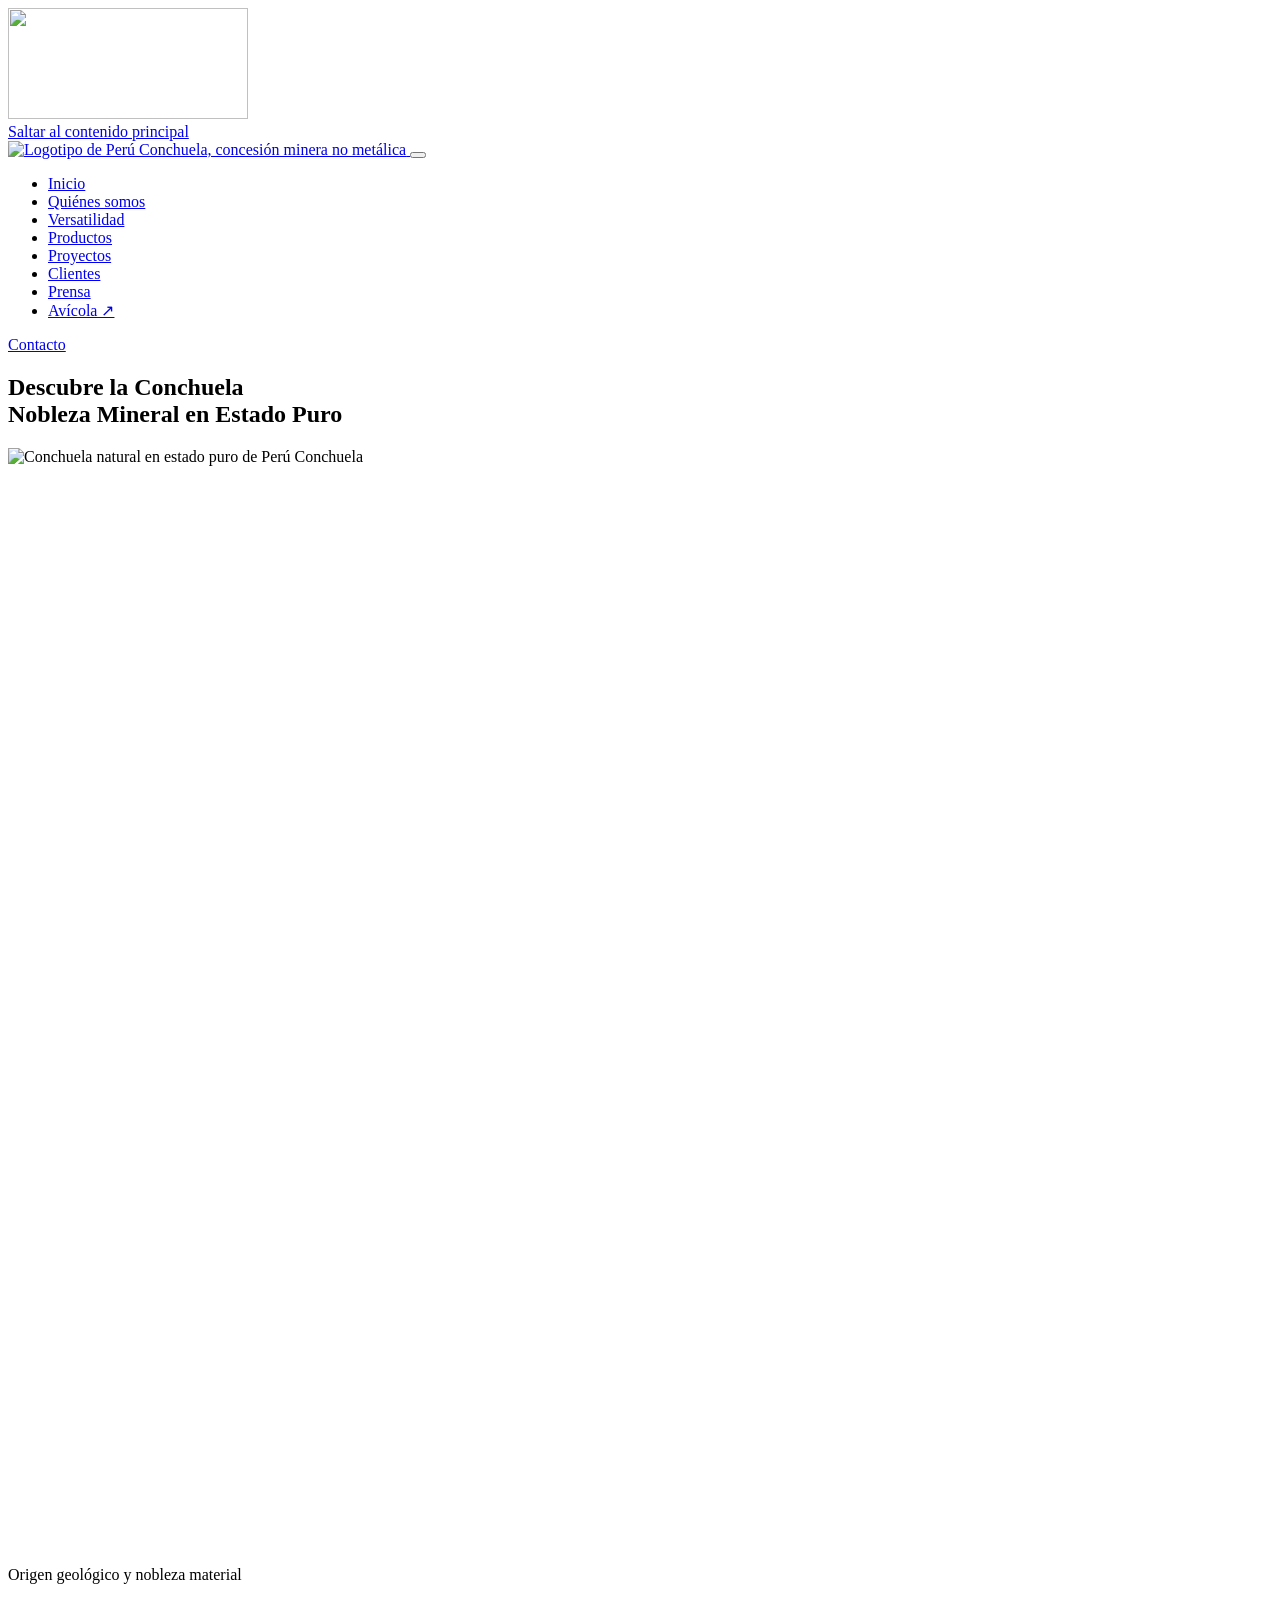
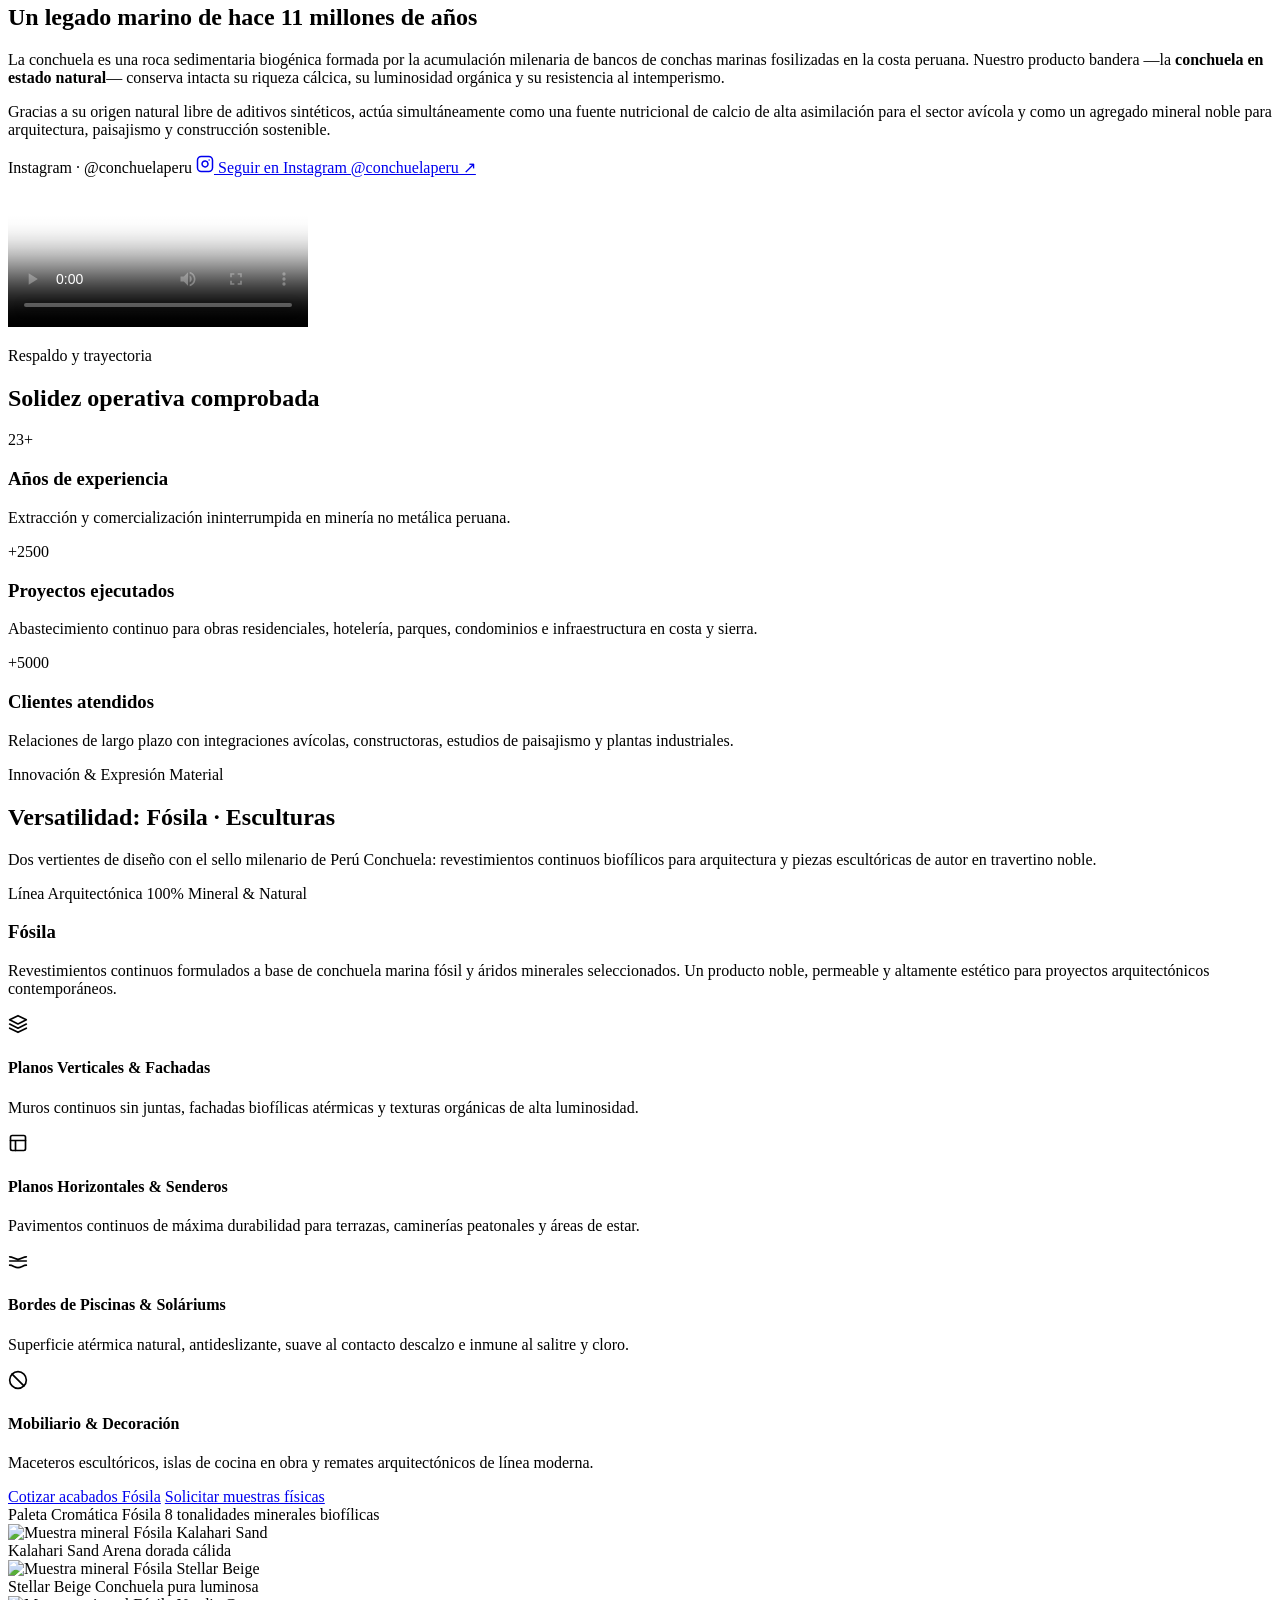
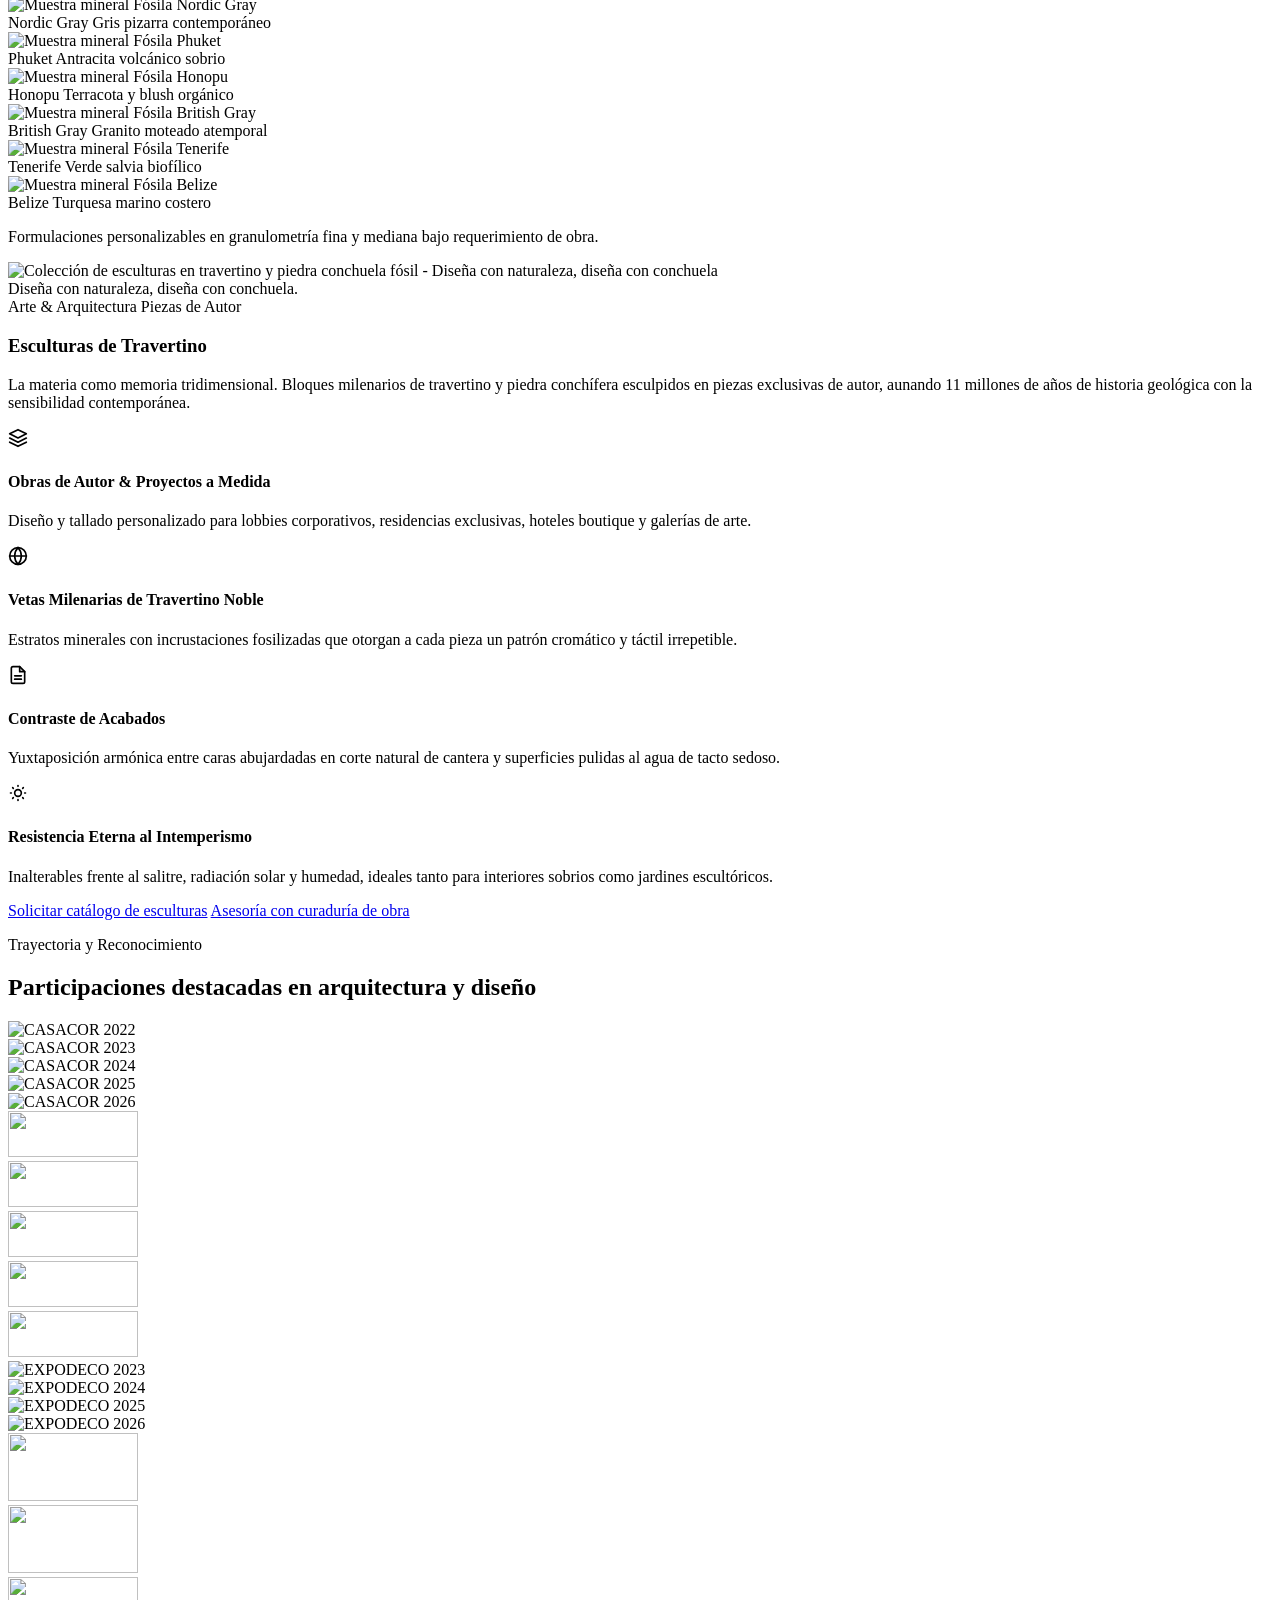
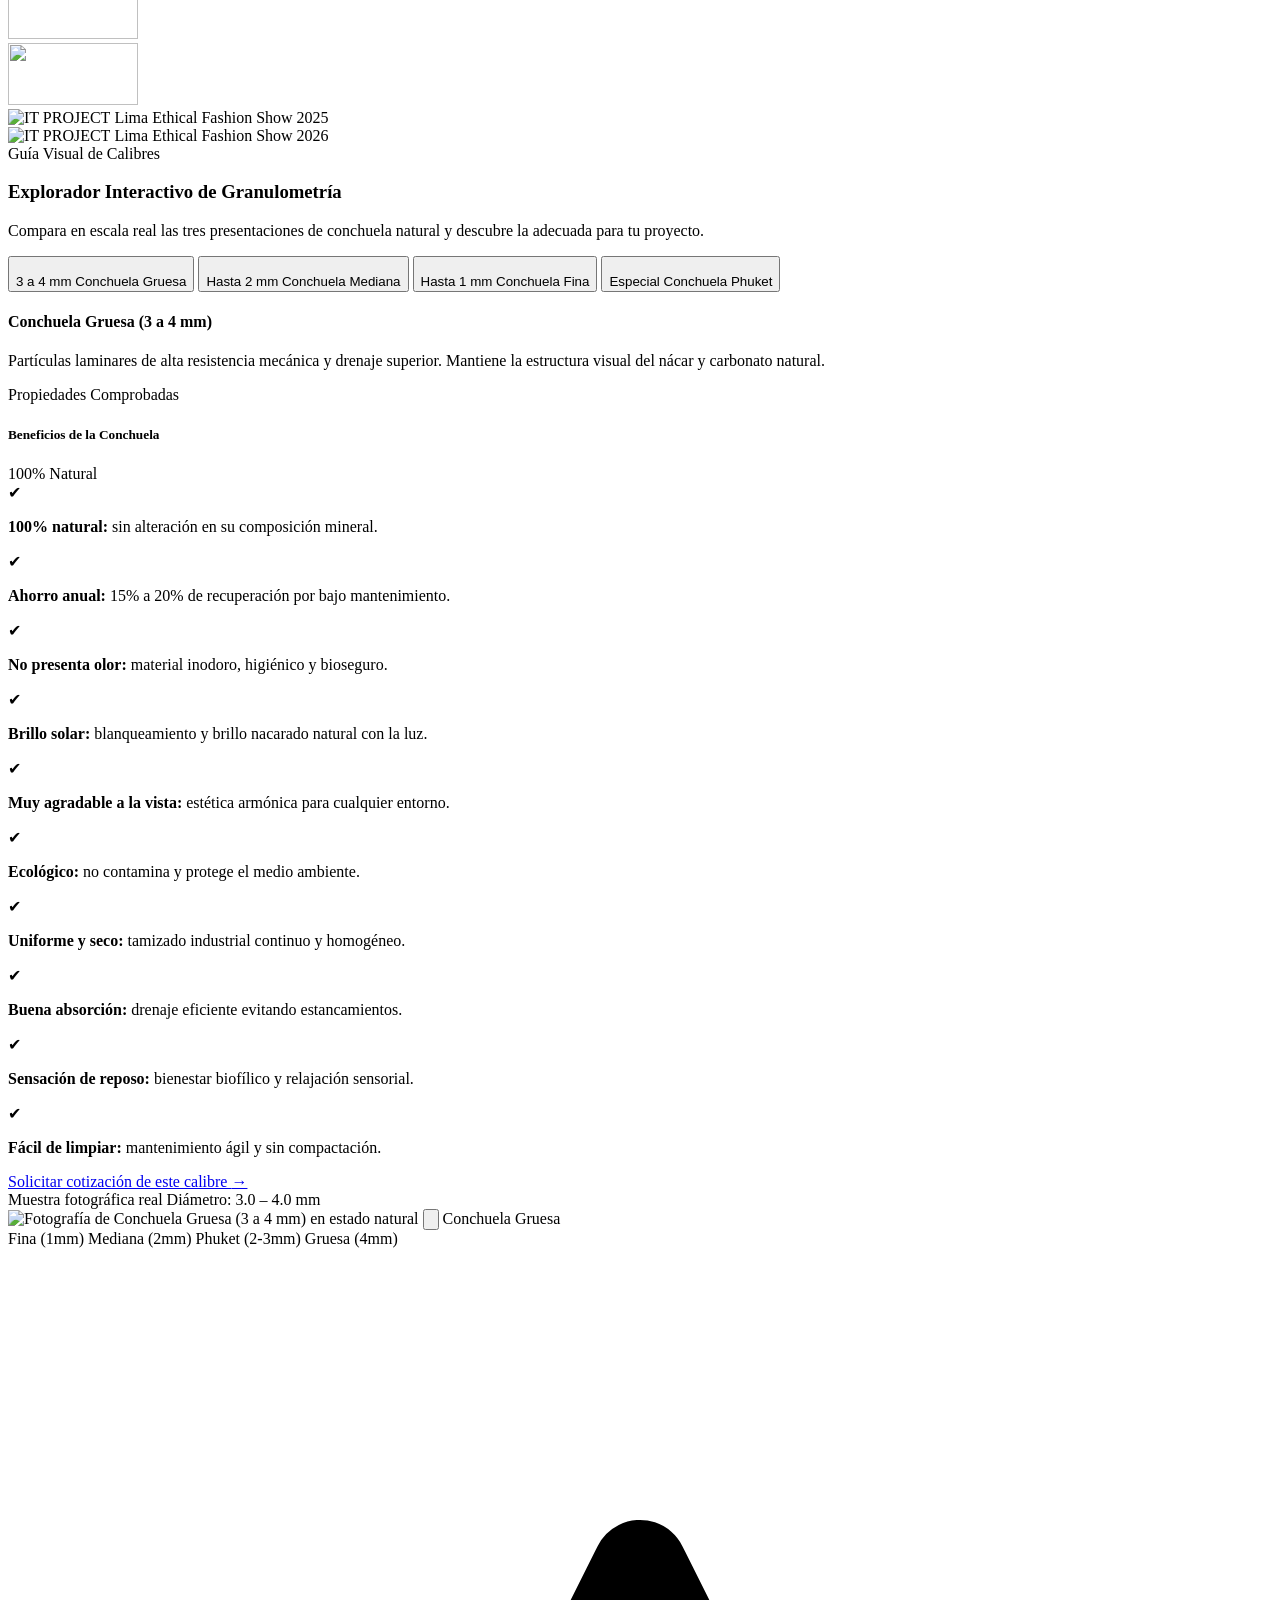
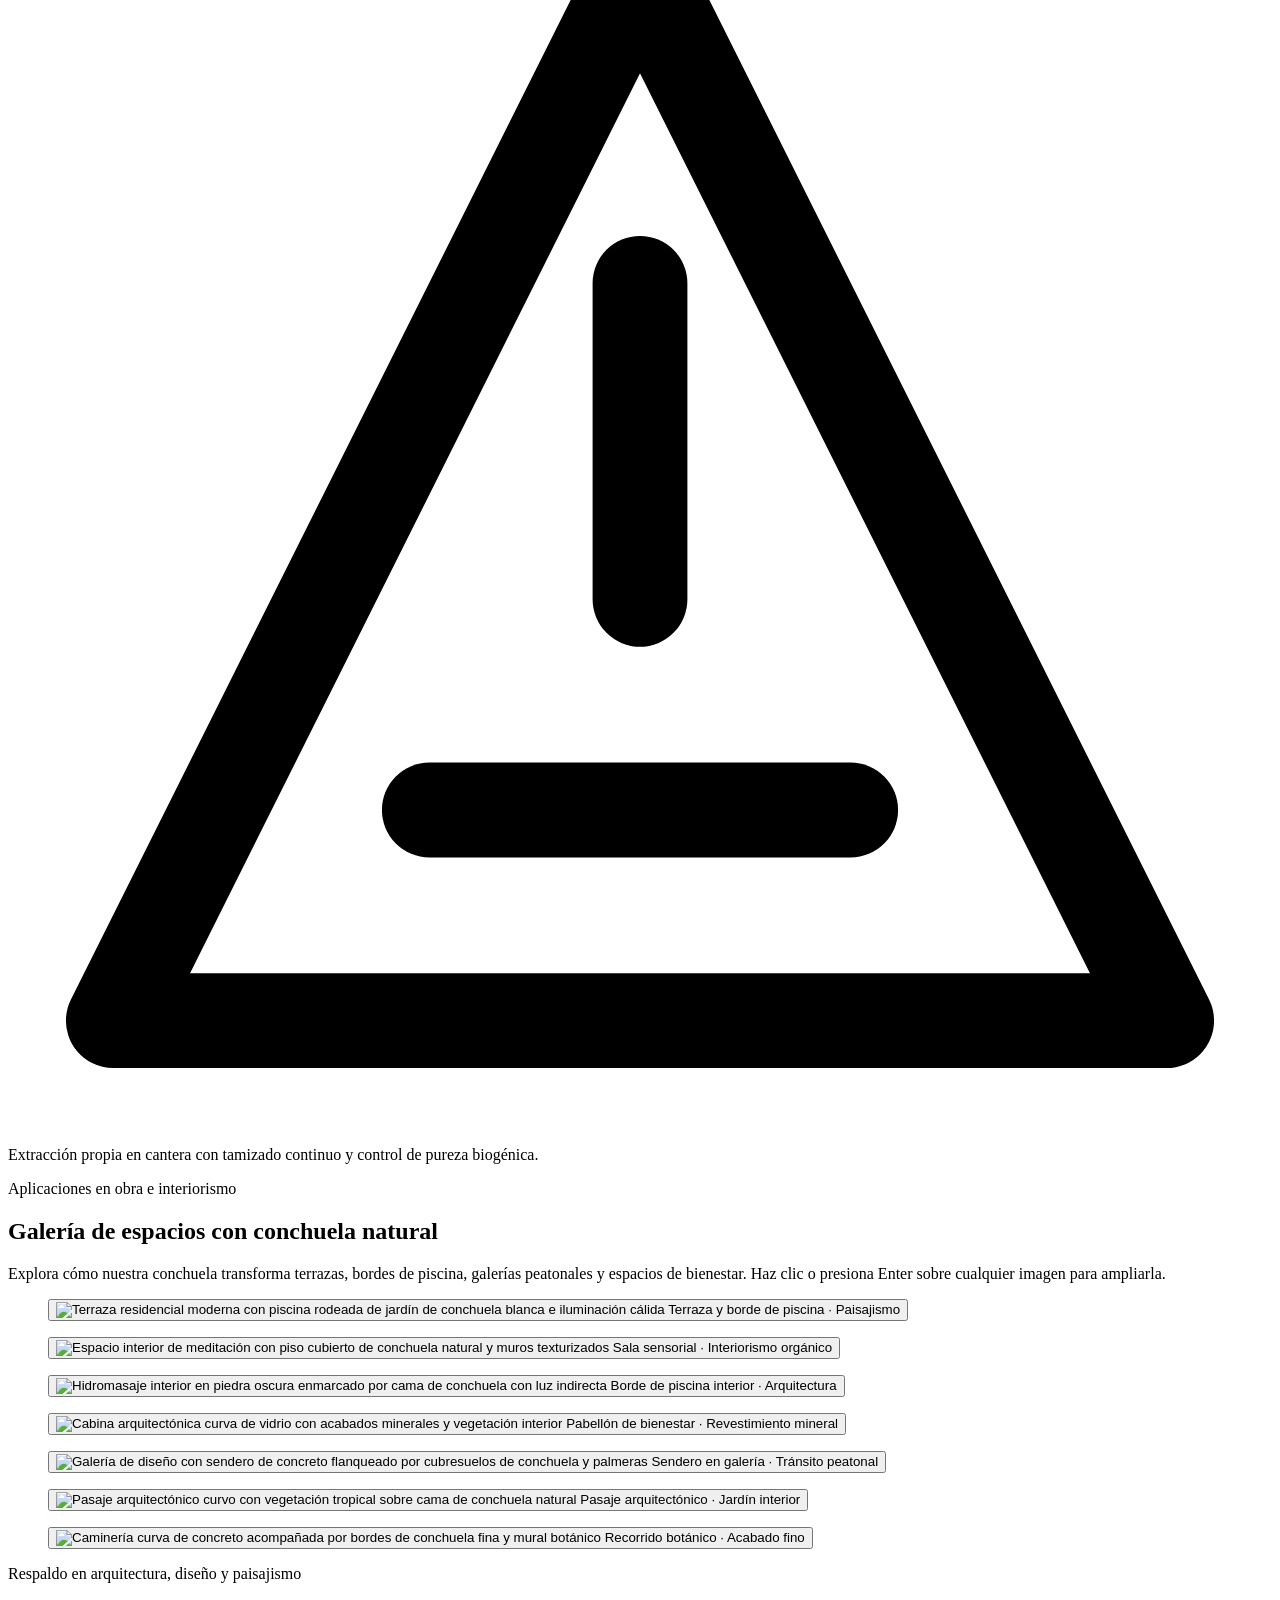
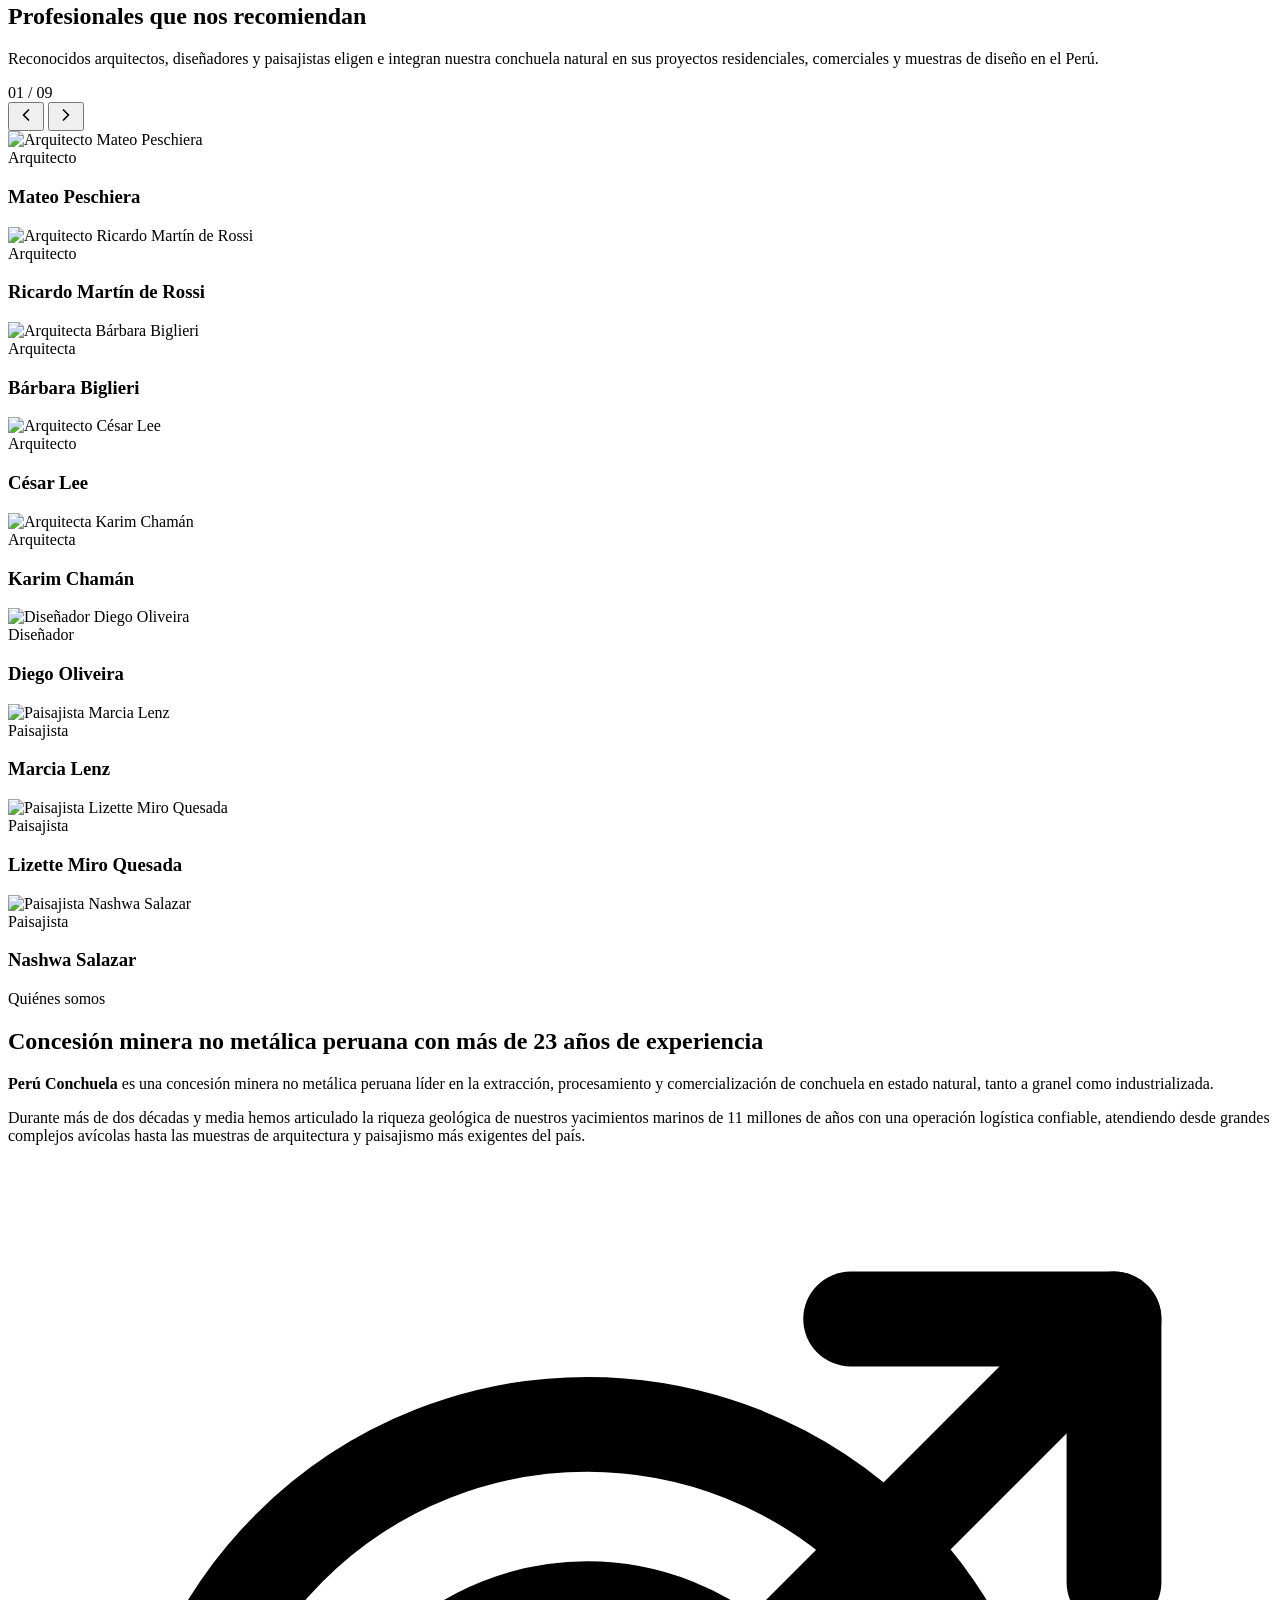
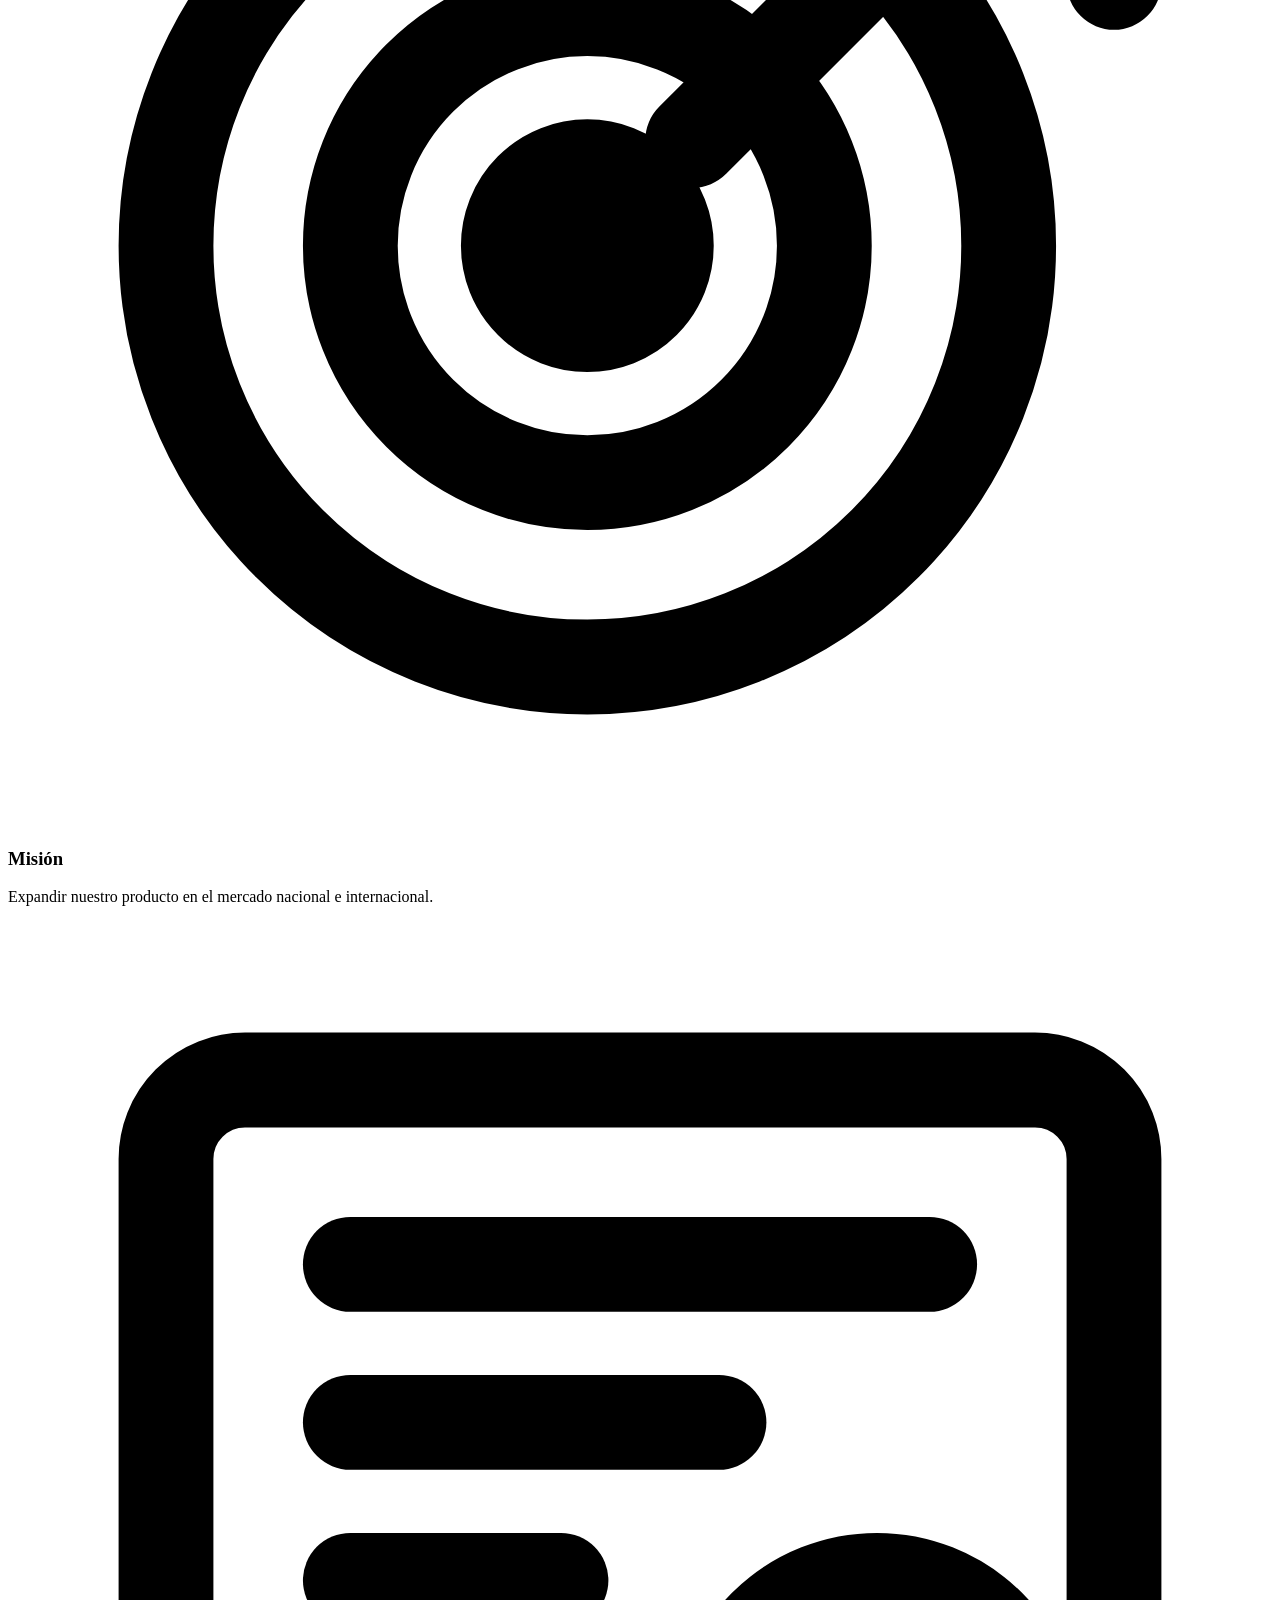
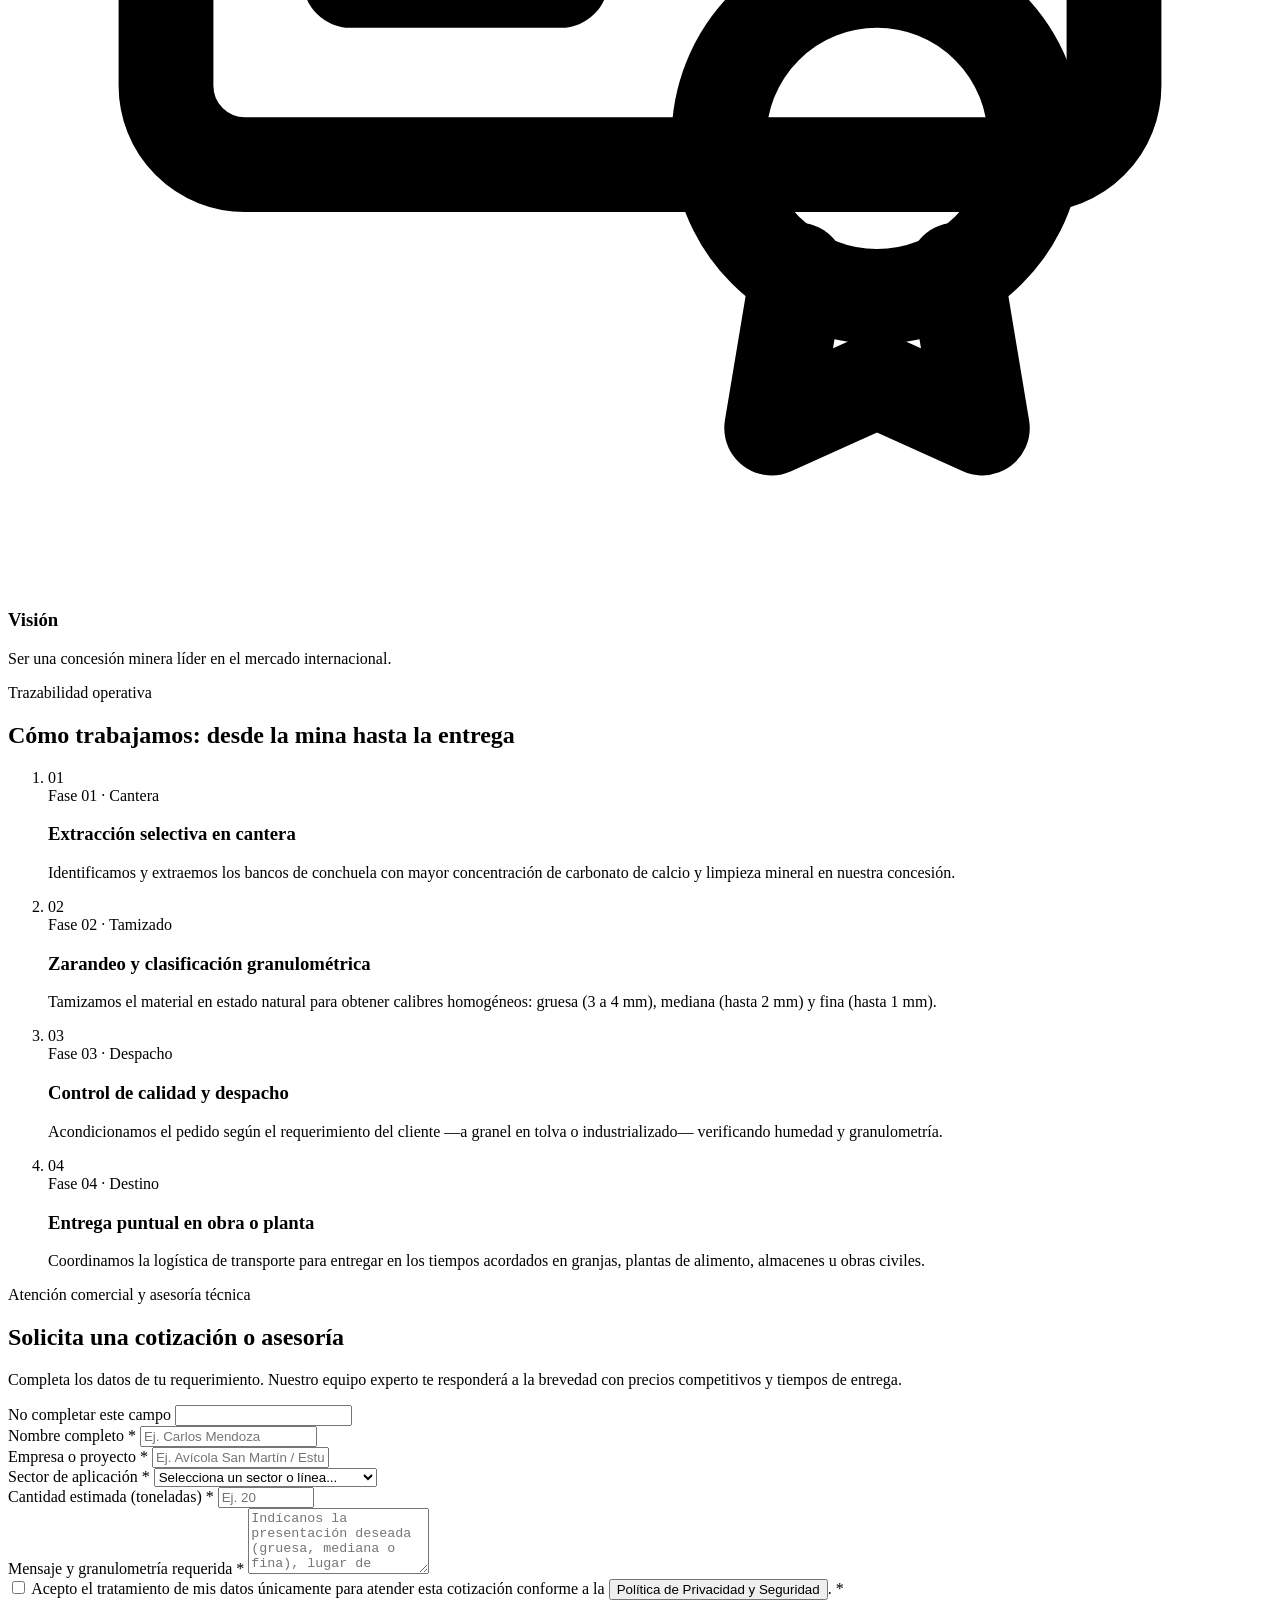
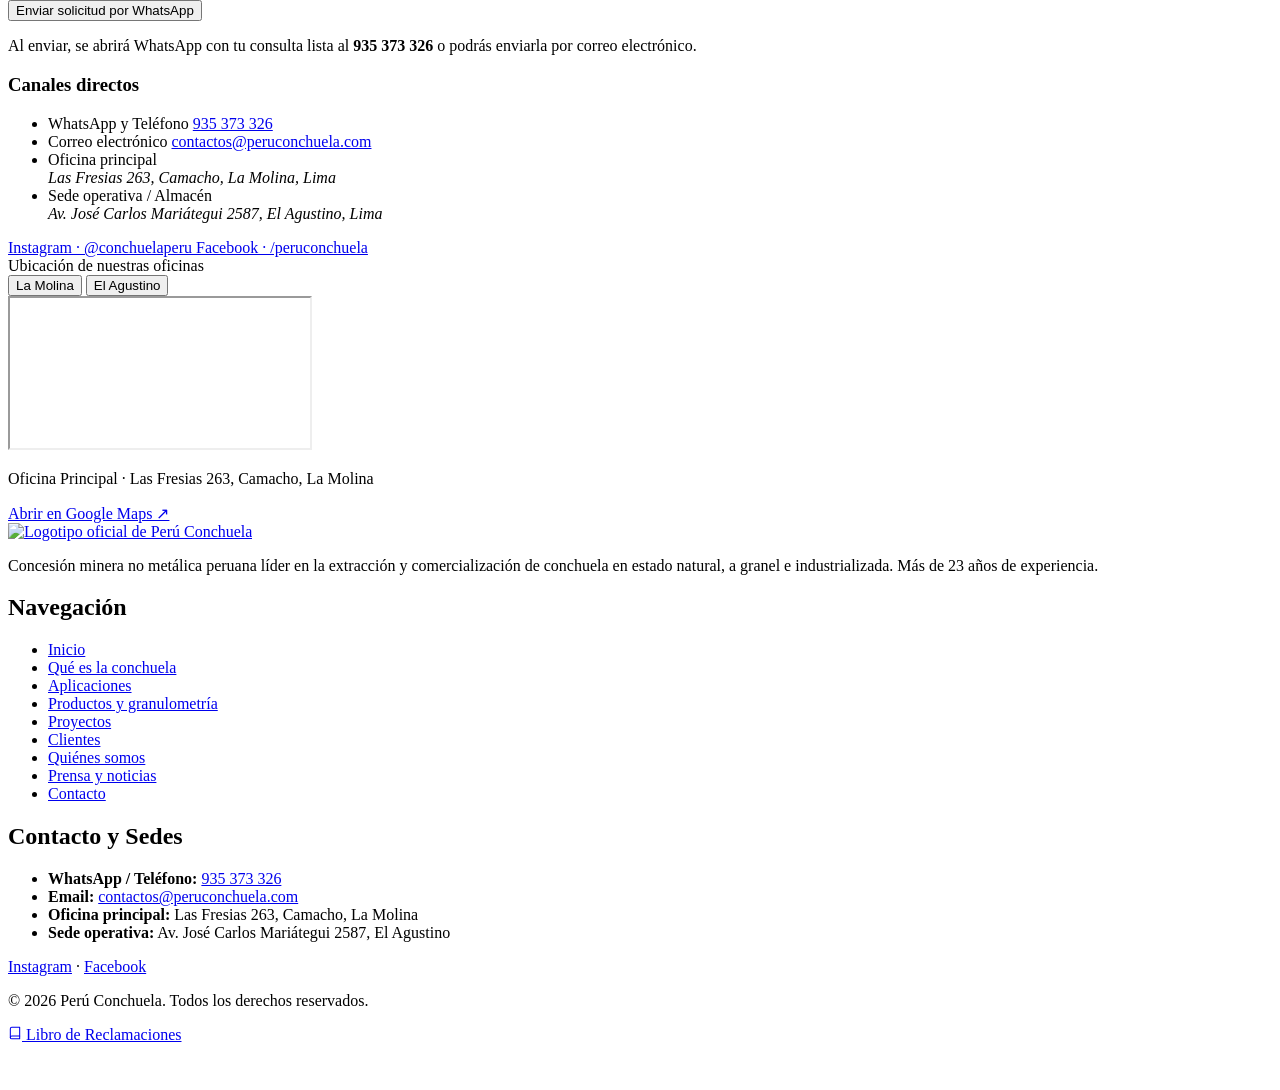
==== html/index.html @ 9479a2dc "feat(wordpress): reconfigurar estructura de tema WordPress y reducir peso a 29MB (<64MB)" ====
<!DOCTYPE html>
<html lang="es-PE">
<head>
  <meta charset="UTF-8">
  <meta name="viewport" content="width=device-width, initial-scale=1.0">
  <!-- CAMBIAR TITLE Y META DESCRIPTION SEGÚN CAMPAÑA SEO -->
  <title>Perú Conchuela | Concesión Minera No Metálica · Conchuela Natural a Granel e Industrializada</title>
  <meta name="description" content="Perú Conchuela: más de 23 años liderando la extracción y comercialización de conchuela natural (32 a 36% de calcio) para los sectores avícola, construcción, paisajismo e industrial en el Perú.">
  <meta name="robots" content="index, follow">
  <meta name="referrer" content="strict-origin-when-cross-origin">
  <meta http-equiv="X-Content-Type-Options" content="nosniff">
  <meta http-equiv="Content-Security-Policy" content="default-src 'self'; script-src 'self'; style-src 'self' 'unsafe-inline'; font-src 'self'; img-src 'self' data: https:; media-src 'self'; frame-src https://www.instagram.com https://www.google.com https://maps.google.com; connect-src 'self'; object-src 'none'; base-uri 'self'; form-action 'self'; upgrade-insecure-requests">
  <meta name="theme-color" content="#FFFFFF">
  <link rel="canonical" href="https://peruconchuela.com/">

  <!-- Favicon -->
  <!-- CAMBIAR FAVICON EN /assets/img/favicon.svg -->
  <link rel="icon" type="image/svg+xml" href="assets/img/favicon.svg">

  <!-- Open Graph -->
  <meta property="og:locale" content="es_PE">
  <meta property="og:type" content="website">
  <meta property="og:site_name" content="Perú Conchuela">
  <meta property="og:title" content="Perú Conchuela | Conchuela Natural de Origen Marino Milenario">
  <meta property="og:description" content="Concesión minera no metálica peruana con más de 23 años de experiencia. Conchuela gruesa, mediana y fina para avicultura, arquitectura, construcción y paisajismo.">
  <meta property="og:url" content="https://peruconchuela.com/">
  <!-- CAMBIAR IMAGEN OPEN GRAPH EN /assets/img/og-peru-conchuela.webp -->
  <meta property="og:image" content="https://peruconchuela.com/assets/img/og-peru-conchuela.webp">
  <meta property="og:image:width" content="1200">
  <meta property="og:image:height" content="630">
  <meta property="og:image:alt" content="Proyecto arquitectónico y paisajismo con conchuela natural de Perú Conchuela">

  <!-- Twitter Card -->
  <meta name="twitter:card" content="summary_large_image">
  <meta name="twitter:title" content="Perú Conchuela | Concesión Minera No Metálica">
  <meta name="twitter:description" content="Solución natural, efectiva y asequible de conchuela marina milenaria para avicultura, construcción, paisajismo y arquitectura.">
  <meta name="twitter:image" content="https://peruconchuela.com/assets/img/og-peru-conchuela.webp">

  <!-- Tipografías locales de alta fidelidad precargadas (Zero-CDN: RGPD / LG München 3 O 17493/20) -->
  <link rel="preload" href="assets/fonts/outfit-latin.woff2" as="font" type="font/woff2" crossorigin>
  <link rel="preload" href="assets/fonts/plus-jakarta-sans-latin.woff2" as="font" type="font/woff2" crossorigin>

  <!-- Hoja de estilos principal -->
  <link rel="stylesheet" href="css/styles.css">

  <!-- Forzado inmediato de reinicio al tope al recargar (F5) antes de renderizar -->
  <script src="js/reset-scroll.js"></script>

  <!-- JSON-LD: Organization & LocalBusiness -->
  <!-- CAMBIAR DATOS ESTRUCTURADOS SI SE ACTUALIZAN DIRECCIONES O TELÉFONOS -->
  <script type="application/ld+json">
  {
    "@context": "https://schema.org",
    "@graph": [
      {
        "@type": "Organization",
        "@id": "https://peruconchuela.com/#organization",
        "name": "Perú Conchuela",
        "url": "https://peruconchuela.com/",
        "logo": "https://peruconchuela.com/assets/img/logo.webp",
        "email": "contactos@peruconchuela.com",
        "telephone": "+51935373326",
        "description": "Concesión minera no metálica peruana líder en la extracción y comercialización de conchuela natural a granel e industrializada con más de 23 años de experiencia.",
        "sameAs": [
          "https://instagram.com/conchuelaperu",
          "https://facebook.com/peruconchuela"
        ]
      },
      {
        "@type": "LocalBusiness",
        "@id": "https://peruconchuela.com/#localbusiness",
        "name": "Perú Conchuela",
        "image": "https://peruconchuela.com/assets/img/og-peru-conchuela.webp",
        "url": "https://peruconchuela.com/",
        "telephone": "+51935373326",
        "email": "contactos@peruconchuela.com",
        "priceRange": "$$",
        "address": [
          {
            "@type": "PostalAddress",
            "name": "Oficina Principal",
            "streetAddress": "Av. José Carlos Mariátegui 2587",
            "addressLocality": "El Agustino",
            "addressRegion": "Lima",
            "addressCountry": "PE"
          },
          {
            "@type": "PostalAddress",
            "name": "Oficina Administrativa",
            "streetAddress": "Las Fresias 263, Camacho",
            "addressLocality": "La Molina",
            "addressRegion": "Lima",
            "addressCountry": "PE"
          }
        ],
        "sameAs": [
          "https://instagram.com/conchuelaperu",
          "https://facebook.com/peruconchuela"
        ]
      }
    ]
  }
  </script>
</head>
<body class="is-loading is-intro-active">
  <!-- ANIMACIÓN DE ENTRADA: INICIA SOLO CON EL LOGO AL CENTRO Y SE DESPLAZA AL HEADER SUPERIOR IZQUIERDO -->
  <div class="site-preloader" id="site-preloader" aria-hidden="true">
    <img src="assets/img/logo.webp" alt="" width="240" height="111" class="intro-logo-img" id="intro-logo">
  </div>

  <!-- Enlace de salto accesible por teclado -->
  <a class="skip-link" href="#contenido-principal">Saltar al contenido principal</a>

  <!-- 1. HEADER FIJO MINIMALISTA -->
  <header class="site-header" id="site-header">
    <div class="container header-inner">
      <a href="#inicio" class="brand-logo" aria-label="Perú Conchuela - Ir al inicio">
        <img src="assets/img/logo.webp" alt="Logotipo de Perú Conchuela, concesión minera no metálica" width="240" height="111">
      </a>

      <button class="nav-toggle" id="nav-toggle" type="button" aria-expanded="false" aria-controls="primary-nav" aria-label="Abrir menú de navegación">
        <span class="nav-toggle-bar"></span>
        <span class="nav-toggle-bar"></span>
        <span class="nav-toggle-bar"></span>
      </button>

      <nav class="primary-nav" id="primary-nav" aria-label="Navegación principal">
        <ul class="nav-list">
          <li><a href="#inicio" class="nav-link is-active">Inicio</a></li>
          <li><a href="#quienes-somos" class="nav-link">Quiénes somos</a></li>
          <li><a href="#versatilidad" class="nav-link">Versatilidad</a></li>
          <li><a href="#productos" class="nav-link">Productos</a></li>
          <li><a href="#proyectos" class="nav-link">Proyectos</a></li>
          <li><a href="#clientes" class="nav-link">Clientes</a></li>
          <li><a href="prensa.html" class="nav-link">Prensa</a></li>
          <li><a href="avicola.html" target="_blank" rel="noopener noreferrer" class="nav-link nav-link-special">Avícola ↗</a></li>
        </ul>
        <a href="#contacto" class="btn btn-primary nav-cta">Contacto</a>
      </nav>
    </div>
  </header>

  <main id="contenido-principal">
    <!-- 2. HERO MINIMALISTA: TÍTULO LIMPIO + RECORRIDO POR SCROLL CON VIDEO -->
    <section class="hero-scroll" id="inicio" aria-label="Presentación visual de Perú Conchuela">
      <div class="hero-Viewport" id="hero-viewport">
        <div class="container hero-clean-layout">
          <div class="hero-clean-header" id="hero-clean-header">
            <h1 class="hero-clean-title">
              Descubre la Conchuela<br>
              <span>Nobleza Mineral en Estado Puro</span>
            </h1>
          </div>

          <div class="hero-capsule-stage" id="hero-media-stage">
            <img
              class="hero-poster-fallback"
              src="assets/img/posters/scroll-video-poster.webp"
              alt="Conchuela natural en estado puro de Perú Conchuela"
              width="1920"
              height="1080"
            >
            <video
              class="hero-video"
              id="hero-scroll-video"
              muted
              playsinline
              preload="auto"
              poster="assets/img/posters/scroll-video-poster.webp"
              width="1920"
              height="1080"
            >
              <source src="assets/video/scroll-video.mp4" type="video/mp4">
            </video>
          </div>
        </div>
      </div>
    </section>

    <!-- 3. QUÉ ES LA CONCHUELA (ORIGEN GEOLÓGICO + VIDEO DE INSTAGRAM EN COLUMNA DERECHA) -->
    <section class="section section-crema" id="que-es" aria-labelledby="titulo-que-es">
      <div class="container">
        <div class="editorial-grid">
          <div class="editorial-lead reveal-up">
            <p class="eyebrow">Origen geológico y nobleza material</p>
            <!-- CAMBIAR TEXTO DE QUÉ ES LA CONCHUELA AQUÍ -->
            <h2 class="section-title" id="titulo-que-es">Un legado marino de hace 11 millones de años</h2>
            <p class="lead-paragraph">La conchuela es una roca sedimentaria biogénica formada por la acumulación milenaria de bancos de conchas marinas fosilizadas en la costa peruana. Nuestro producto bandera —la <strong>conchuela en estado natural</strong>— conserva intacta su riqueza cálcica, su luminosidad orgánica y su resistencia al intemperismo.</p>
            <p class="body-paragraph">Gracias a su origen natural libre de aditivos sintéticos, actúa simultáneamente como una fuente nutricional de calcio de alta asimilación para el sector avícola y como un agregado mineral noble para arquitectura, paisajismo y construcción sostenible.</p>
          </div>

          <!-- Video de Instagram nativo y completo en la columna derecha -->
          <div class="origin-instagram-card reveal-up">
            <div class="origin-instagram-header">
              <span class="origin-instagram-badge">Instagram · @conchuelaperu</span>
              <a href="https://instagram.com/conchuelaperu" target="_blank" rel="noopener noreferrer" class="origin-instagram-btn">
                <svg width="18" height="18" viewBox="0 0 24 24" fill="none" stroke="currentColor" stroke-width="2" stroke-linecap="round" stroke-linejoin="round" aria-hidden="true">
                  <rect x="2" y="2" width="20" height="20" rx="5" ry="5"></rect>
                  <path d="M16 11.37A4 4 0 1 1 12.63 8 4 4 0 0 1 16 11.37z"></path>
                  <line x1="17.5" y1="6.5" x2="17.51" y2="6.5"></line>
                </svg>
                <span>Seguir en Instagram @conchuelaperu ↗</span>
              </a>
            </div>
            <div class="origin-video-wrap">
              <video
                id="origin-reel-player"
                class="origin-custom-video"
                controls
                playsinline
                preload="metadata"
                poster="assets/img/posters/conchuela-instagram-poster.webp"
              >
                <source src="assets/video/conchuela-instagram-video.mp4" type="video/mp4">
                Tu navegador no soporta la reproducción de video HTML5.
              </video>
            </div>
          </div>
        </div>
      </div>
    </section>

    <!-- 4. CIFRAS (CONTADORES ANIMADOS DE TRAYECTORIA Y RESPALDO) -->
    <section class="section section-arena" id="cifras" aria-labelledby="titulo-cifras">
      <div class="container">
        <div class="section-header-compact reveal-up">
          <p class="eyebrow">Respaldo y trayectoria</p>
          <h2 class="section-title" id="titulo-cifras">Solidez operativa comprobada</h2>
        </div>

        <div class="metrics-grid">
          <!-- Cifra confirmada: 23+ años de experiencia -->
          <article class="metric-card reveal-up">
            <div class="metric-value-wrap">
              <span class="metric-number" data-counter-target="23">23</span><span class="metric-suffix">+</span>
            </div>
            <h3 class="metric-label">Años de experiencia</h3>
            <p class="metric-note">Extracción y comercialización ininterrumpida en minería no metálica peruana.</p>
          </article>

          <!-- Cifra confirmada: +2500 Proyectos ejecutados -->
          <article class="metric-card reveal-up">
            <div class="metric-value-wrap">
              <span class="metric-prefix">+</span><span class="metric-number" data-counter-target="2500">2500</span>
            </div>
            <h3 class="metric-label">Proyectos ejecutados</h3>
            <p class="metric-note">Abastecimiento continuo para obras residenciales, hotelería, parques, condominios e infraestructura en costa y sierra.</p>
          </article>

          <!-- Cifra confirmada: +5000 Clientes atendidos -->
          <article class="metric-card reveal-up">
            <div class="metric-value-wrap">
              <span class="metric-prefix">+</span><span class="metric-number" data-counter-target="5000">5000</span>
            </div>
            <h3 class="metric-label">Clientes atendidos</h3>
            <p class="metric-note">Relaciones de largo plazo con integraciones avícolas, constructoras, estudios de paisajismo y plantas industriales.</p>
          </article>
        </div>
      </div>
    </section>

    <!-- 5. VERSATILIDAD: FÓSILA & ESCULTURAS -->
    <section class="section section-crema" id="versatilidad" aria-labelledby="titulo-versatilidad">
      <!-- Alias para compatibilidad con navegación previa -->
      <span id="aplicaciones" class="section-anchor-alias" aria-hidden="true"></span>
      <div class="container">
        <div class="section-header reveal-up">
          <p class="eyebrow">Innovación &amp; Expresión Material</p>
          <h2 class="section-title" id="titulo-versatilidad">Versatilidad: Fósila · Esculturas</h2>
          <p class="section-subtitle">Dos vertientes de diseño con el sello milenario de Perú Conchuela: revestimientos continuos biofílicos para arquitectura y piezas escultóricas de autor en travertino noble.</p>
        </div>

        <div class="versatilidad-container">
          <!-- BLOQUE 1: FÓSILA -->
          <article class="versatilidad-block versatilidad-fosila reveal-up" id="versatilidad-fosila">
            <div class="versatilidad-grid">
              <!-- Información de Fósila -->
              <div class="versatilidad-info">
                <div class="versatilidad-tag-row">
                  <span class="versatilidad-tag">Línea Arquitectónica</span>
                  <span class="versatilidad-badge-eco">100% Mineral &amp; Natural</span>
                </div>
                <h3 class="versatilidad-title">Fósila</h3>
                <p class="versatilidad-lead">Revestimientos continuos formulados a base de conchuela marina fósil y áridos minerales seleccionados. Un producto noble, permeable y altamente estético para proyectos arquitectónicos contemporáneos.</p>

                <div class="versatilidad-features">
                  <div class="v-feature-item">
                    <div class="v-feature-icon" aria-hidden="true">
                      <svg width="20" height="20" viewBox="0 0 24 24" fill="none" stroke="currentColor" stroke-width="2" stroke-linecap="round" stroke-linejoin="round"><path d="M12 2L2 7l10 5 10-5-10-5zM2 17l10 5 10-5M2 12l10 5 10-5"/></svg>
                    </div>
                    <div>
                      <h4 class="v-feature-title">Planos Verticales &amp; Fachadas</h4>
                      <p class="v-feature-desc">Muros continuos sin juntas, fachadas biofílicas atérmicas y texturas orgánicas de alta luminosidad.</p>
                    </div>
                  </div>

                  <div class="v-feature-item">
                    <div class="v-feature-icon" aria-hidden="true">
                      <svg width="20" height="20" viewBox="0 0 24 24" fill="none" stroke="currentColor" stroke-width="2" stroke-linecap="round" stroke-linejoin="round"><rect x="3" y="3" width="18" height="18" rx="2"/><path d="M3 9h18M9 21V9"/></svg>
                    </div>
                    <div>
                      <h4 class="v-feature-title">Planos Horizontales &amp; Senderos</h4>
                      <p class="v-feature-desc">Pavimentos continuos de máxima durabilidad para terrazas, caminerías peatonales y áreas de estar.</p>
                    </div>
                  </div>

                  <div class="v-feature-item">
                    <div class="v-feature-icon" aria-hidden="true">
                      <svg width="20" height="20" viewBox="0 0 24 24" fill="none" stroke="currentColor" stroke-width="2" stroke-linecap="round" stroke-linejoin="round"><path d="M2 12h20M2 17c4 0 6 3 10 3s6-3 10-3M2 7c4 0 6 3 10 3s6-3 10-3"/></svg>
                    </div>
                    <div>
                      <h4 class="v-feature-title">Bordes de Piscinas &amp; Soláriums</h4>
                      <p class="v-feature-desc">Superficie atérmica natural, antideslizante, suave al contacto descalzo e inmune al salitre y cloro.</p>
                    </div>
                  </div>

                  <div class="v-feature-item">
                    <div class="v-feature-icon" aria-hidden="true">
                      <svg width="20" height="20" viewBox="0 0 24 24" fill="none" stroke="currentColor" stroke-width="2" stroke-linecap="round" stroke-linejoin="round"><circle cx="12" cy="12" r="10"/><path d="m4.93 4.93 14.14 14.14"/></svg>
                    </div>
                    <div>
                      <h4 class="v-feature-title">Mobiliario &amp; Decoración</h4>
                      <p class="v-feature-desc">Maceteros escultóricos, islas de cocina en obra y remates arquitectónicos de línea moderna.</p>
                    </div>
                  </div>
                </div>

                <div class="versatilidad-actions">
                  <a href="#contacto" class="btn btn-primary" data-select-sector="Fósila">Cotizar acabados Fósila</a>
                  <a href="https://wa.me/51955117369?text=Hola%20Per%C3%BA%20Conchuela,%20deseo%20informaci%C3%B3n%20sobre%20el%20revestimiento%20F%C3%B3sila" class="btn btn-outline" target="_blank" rel="noopener noreferrer">Solicitar muestras físicas</a>
                </div>
              </div>

              <!-- Galería de 8 muestras cromáticas Fósila -->
              <div class="versatilidad-swatches-panel">
                <div class="swatches-panel-header">
                  <span class="swatches-panel-title">Paleta Cromática Fósila</span>
                  <span class="swatches-panel-subtitle">8 tonalidades minerales biofílicas</span>
                </div>

                <div class="swatches-grid">
                  <!-- Swatch 1 -->
                  <div class="swatch-card" tabindex="0">
                    <div class="swatch-tile">
                      <img src="assets/img/versatilidad/tile-kalahari-sand.webp" alt="Muestra mineral Fósila Kalahari Sand" width="165" height="171" loading="lazy">
                    </div>
                    <span class="swatch-name">Kalahari Sand</span>
                    <span class="swatch-shade">Arena dorada cálida</span>
                  </div>

                  <!-- Swatch 2 -->
                  <div class="swatch-card" tabindex="0">
                    <div class="swatch-tile">
                      <img src="assets/img/versatilidad/tile-stellar-beige.webp" alt="Muestra mineral Fósila Stellar Beige" width="165" height="172" loading="lazy">
                    </div>
                    <span class="swatch-name">Stellar Beige</span>
                    <span class="swatch-shade">Conchuela pura luminosa</span>
                  </div>

                  <!-- Swatch 3 -->
                  <div class="swatch-card" tabindex="0">
                    <div class="swatch-tile">
                      <img src="assets/img/versatilidad/tile-nordic-gray.webp" alt="Muestra mineral Fósila Nordic Gray" width="165" height="171" loading="lazy">
                    </div>
                    <span class="swatch-name">Nordic Gray</span>
                    <span class="swatch-shade">Gris pizarra contemporáneo</span>
                  </div>

                  <!-- Swatch 4 -->
                  <div class="swatch-card" tabindex="0">
                    <div class="swatch-tile">
                      <img src="assets/img/versatilidad/tile-phuket.webp" alt="Muestra mineral Fósila Phuket" width="166" height="171" loading="lazy">
                    </div>
                    <span class="swatch-name">Phuket</span>
                    <span class="swatch-shade">Antracita volcánico sobrio</span>
                  </div>

                  <!-- Swatch 5 -->
                  <div class="swatch-card" tabindex="0">
                    <div class="swatch-tile">
                      <img src="assets/img/versatilidad/tile-honopu.webp" alt="Muestra mineral Fósila Honopu" width="156" height="154" loading="lazy">
                    </div>
                    <span class="swatch-name">Honopu</span>
                    <span class="swatch-shade">Terracota y blush orgánico</span>
                  </div>

                  <!-- Swatch 6 -->
                  <div class="swatch-card" tabindex="0">
                    <div class="swatch-tile">
                      <img src="assets/img/versatilidad/tile-british-gray.webp" alt="Muestra mineral Fósila British Gray" width="155" height="156" loading="lazy">
                    </div>
                    <span class="swatch-name">British Gray</span>
                    <span class="swatch-shade">Granito moteado atemporal</span>
                  </div>

                  <!-- Swatch 7 -->
                  <div class="swatch-card" tabindex="0">
                    <div class="swatch-tile">
                      <img src="assets/img/versatilidad/tile-tenerife.webp" alt="Muestra mineral Fósila Tenerife" width="165" height="170" loading="lazy">
                    </div>
                    <span class="swatch-name">Tenerife</span>
                    <span class="swatch-shade">Verde salvia biofílico</span>
                  </div>

                  <!-- Swatch 8 -->
                  <div class="swatch-card" tabindex="0">
                    <div class="swatch-tile">
                      <img src="assets/img/versatilidad/tile-belize.webp" alt="Muestra mineral Fósila Belize" width="166" height="170" loading="lazy">
                    </div>
                    <span class="swatch-name">Belize</span>
                    <span class="swatch-shade">Turquesa marino costero</span>
                  </div>
                </div>

                <p class="swatches-foot-note">Formulaciones personalizables en granulometría fina y mediana bajo requerimiento de obra.</p>
              </div>
            </div>
          </article>

          <!-- BLOQUE 2: ESCULTURAS -->
          <article class="versatilidad-block versatilidad-esculturas reveal-up" id="versatilidad-esculturas">
            <div class="versatilidad-grid versatilidad-grid-reverse">
              <!-- Imagen / Editorial Visual Esculturas -->
              <div class="esculturas-media-col">
                <div class="esculturas-artwork-frame">
                  <img src="assets/img/versatilidad/travertino.webp" alt="Colección de esculturas en travertino y piedra conchuela fósil - Diseña con naturaleza, diseña con conchuela" width="1120" height="1404" loading="lazy">
                  <div class="artwork-overlay-caption">
                    <span class="artwork-caption-pre">Diseña con naturaleza,</span>
                    <span class="artwork-caption-main">diseña con conchuela.</span>
                  </div>
                </div>
              </div>

              <!-- Información de Esculturas -->
              <div class="versatilidad-info">
                <div class="versatilidad-tag-row">
                  <span class="versatilidad-tag">Arte &amp; Arquitectura</span>
                  <span class="versatilidad-badge-gold">Piezas de Autor</span>
                </div>
                <h3 class="versatilidad-title">Esculturas de Travertino</h3>
                <p class="versatilidad-lead">La materia como memoria tridimensional. Bloques milenarios de travertino y piedra conchífera esculpidos en piezas exclusivas de autor, aunando 11 millones de años de historia geológica con la sensibilidad contemporánea.</p>

                <div class="versatilidad-features">
                  <div class="v-feature-item">
                    <div class="v-feature-icon" aria-hidden="true">
                      <svg width="20" height="20" viewBox="0 0 24 24" fill="none" stroke="currentColor" stroke-width="2" stroke-linecap="round" stroke-linejoin="round"><polygon points="12 2 2 7 12 12 22 7 12 2"/><polyline points="2 17 12 22 22 17"/><polyline points="2 12 12 17 22 12"/></svg>
                    </div>
                    <div>
                      <h4 class="v-feature-title">Obras de Autor &amp; Proyectos a Medida</h4>
                      <p class="v-feature-desc">Diseño y tallado personalizado para lobbies corporativos, residencias exclusivas, hoteles boutique y galerías de arte.</p>
                    </div>
                  </div>

                  <div class="v-feature-item">
                    <div class="v-feature-icon" aria-hidden="true">
                      <svg width="20" height="20" viewBox="0 0 24 24" fill="none" stroke="currentColor" stroke-width="2" stroke-linecap="round" stroke-linejoin="round"><circle cx="12" cy="12" r="10"/><path d="M12 2a14.5 14.5 0 0 0 0 20 14.5 14.5 0 0 0 0-20"/><path d="M2 12h20"/></svg>
                    </div>
                    <div>
                      <h4 class="v-feature-title">Vetas Milenarias de Travertino Noble</h4>
                      <p class="v-feature-desc">Estratos minerales con incrustaciones fosilizadas que otorgan a cada pieza un patrón cromático y táctil irrepetible.</p>
                    </div>
                  </div>

                  <div class="v-feature-item">
                    <div class="v-feature-icon" aria-hidden="true">
                      <svg width="20" height="20" viewBox="0 0 24 24" fill="none" stroke="currentColor" stroke-width="2" stroke-linecap="round" stroke-linejoin="round"><path d="M14 2H6a2 2 0 0 0-2 2v16a2 2 0 0 0 2 2h12a2 2 0 0 0 2-2V8z"/><polyline points="14 2 14 8 20 8"/><line x1="16" y1="13" x2="8" y2="13"/><line x1="16" y1="17" x2="8" y2="17"/></svg>
                    </div>
                    <div>
                      <h4 class="v-feature-title">Contraste de Acabados</h4>
                      <p class="v-feature-desc">Yuxtaposición armónica entre caras abujardadas en corte natural de cantera y superficies pulidas al agua de tacto sedoso.</p>
                    </div>
                  </div>

                  <div class="v-feature-item">
                    <div class="v-feature-icon" aria-hidden="true">
                      <svg width="20" height="20" viewBox="0 0 24 24" fill="none" stroke="currentColor" stroke-width="2" stroke-linecap="round" stroke-linejoin="round"><path d="M12 3v1m0 16v1m9-9h-1M4 12H3m15.364 6.364-.707-.707M6.343 6.343l-.707-.707m12.728 0-.707.707M6.343 17.657l-.707.707M16 12a4 4 0 1 1-8 0 4 4 0 0 1 8 0z"/></svg>
                    </div>
                    <div>
                      <h4 class="v-feature-title">Resistencia Eterna al Intemperismo</h4>
                      <p class="v-feature-desc">Inalterables frente al salitre, radiación solar y humedad, ideales tanto para interiores sobrios como jardines escultóricos.</p>
                    </div>
                  </div>
                </div>

                <div class="versatilidad-actions">
                  <a href="#contacto" class="btn btn-primary" data-select-sector="Esculturas">Solicitar catálogo de esculturas</a>
                  <a href="https://wa.me/51955117369?text=Hola%20Per%C3%BA%20Conchuela,%20deseo%20consultar%20por%20las%20Esculturas%20de%20Travertino" class="btn btn-outline" target="_blank" rel="noopener noreferrer">Asesoría con curaduría de obra</a>
                </div>
              </div>
            </div>
          </article>
        </div>
      </div>
    </section>

    <!-- 6. PRODUCTOS Y SELECTOR INTERACTIVO DE GRANULOMETRÍA -->
    <section class="section section-arena" id="productos" aria-labelledby="titulo-productos">
      <div class="container">
        <div class="section-header reveal-up">
          <p class="eyebrow">Trayectoria y Reconocimiento</p>
          <h2 class="section-title" id="titulo-productos">Participaciones destacadas en arquitectura y diseño</h2>
        </div>

        <!-- Participaciones destacadas: Cards largas y horizontales en loop infinito -->
        <div class="participations-horizontal-list reveal-up">
          <!-- Card 1: CASACOR Perú (Slide Horizontal en Loop Infinito) -->
          <article class="part-horizontal-card" id="part-casacor-card" aria-label="Participaciones en CASACOR Perú">
            <div class="part-ticker-wrapper" aria-label="Ediciones de CASACOR Perú">
              <div class="part-ticker-track part-ticker-animated">
                <!-- Set 1 -->
                <div class="part-ticker-item">
                  <img src="assets/img/participaciones/casacor-2022.webp" alt="CASACOR 2022" class="part-ticker-logo" width="130" height="46" loading="lazy">
                </div>
                <div class="part-ticker-item">
                  <img src="assets/img/participaciones/casacor-2023.webp" alt="CASACOR 2023" class="part-ticker-logo" width="130" height="46" loading="lazy">
                </div>
                <div class="part-ticker-item">
                  <img src="assets/img/participaciones/casacor-2024.webp" alt="CASACOR 2024" class="part-ticker-logo" width="130" height="46" loading="lazy">
                </div>
                <div class="part-ticker-item">
                  <img src="assets/img/participaciones/casacor-2025.webp" alt="CASACOR 2025" class="part-ticker-logo" width="130" height="46" loading="lazy">
                </div>
                <div class="part-ticker-item">
                  <img src="assets/img/participaciones/casacor-2026.webp" alt="CASACOR 2026" class="part-ticker-logo" width="130" height="46" loading="lazy">
                </div>
                <!-- Set 2 (Duplicado para loop infinito fluido continuo) -->
                <div class="part-ticker-item" aria-hidden="true">
                  <img src="assets/img/participaciones/casacor-2022.webp" alt="" class="part-ticker-logo" width="130" height="46" loading="lazy">
                </div>
                <div class="part-ticker-item" aria-hidden="true">
                  <img src="assets/img/participaciones/casacor-2023.webp" alt="" class="part-ticker-logo" width="130" height="46" loading="lazy">
                </div>
                <div class="part-ticker-item" aria-hidden="true">
                  <img src="assets/img/participaciones/casacor-2024.webp" alt="" class="part-ticker-logo" width="130" height="46" loading="lazy">
                </div>
                <div class="part-ticker-item" aria-hidden="true">
                  <img src="assets/img/participaciones/casacor-2025.webp" alt="" class="part-ticker-logo" width="130" height="46" loading="lazy">
                </div>
                <div class="part-ticker-item" aria-hidden="true">
                  <img src="assets/img/participaciones/casacor-2026.webp" alt="" class="part-ticker-logo" width="130" height="46" loading="lazy">
                </div>
              </div>
            </div>
          </article>

          <!-- Card 2: EXPODECO (Slide Horizontal en Loop Infinito) -->
          <article class="part-horizontal-card" id="part-expodeco-card" aria-label="Participaciones en EXPODECO">
            <div class="part-ticker-wrapper" aria-label="Ediciones de EXPODECO">
              <div class="part-ticker-track part-ticker-animated">
                <!-- Set 1 -->
                <div class="part-ticker-item">
                  <img src="assets/img/participaciones/expodeco-2023.webp" alt="EXPODECO 2023" class="part-ticker-logo" width="130" height="68" loading="lazy">
                </div>
                <div class="part-ticker-item">
                  <img src="assets/img/participaciones/expodeco-2024.webp" alt="EXPODECO 2024" class="part-ticker-logo" width="130" height="68" loading="lazy">
                </div>
                <div class="part-ticker-item">
                  <img src="assets/img/participaciones/expodeco-2025.webp" alt="EXPODECO 2025" class="part-ticker-logo" width="130" height="62" loading="lazy">
                </div>
                <div class="part-ticker-item">
                  <img src="assets/img/participaciones/expodeco-2026.webp" alt="EXPODECO 2026" class="part-ticker-logo" width="130" height="62" loading="lazy">
                </div>
                <!-- Set 2 (Duplicado para loop infinito fluido continuo) -->
                <div class="part-ticker-item" aria-hidden="true">
                  <img src="assets/img/participaciones/expodeco-2023.webp" alt="" class="part-ticker-logo" width="130" height="68" loading="lazy">
                </div>
                <div class="part-ticker-item" aria-hidden="true">
                  <img src="assets/img/participaciones/expodeco-2024.webp" alt="" class="part-ticker-logo" width="130" height="68" loading="lazy">
                </div>
                <div class="part-ticker-item" aria-hidden="true">
                  <img src="assets/img/participaciones/expodeco-2025.webp" alt="" class="part-ticker-logo" width="130" height="62" loading="lazy">
                </div>
                <div class="part-ticker-item" aria-hidden="true">
                  <img src="assets/img/participaciones/expodeco-2026.webp" alt="" class="part-ticker-logo" width="130" height="62" loading="lazy">
                </div>
              </div>
            </div>
          </article>

          <!-- Card 3: IT PROJECT (Estático) -->
          <article class="part-horizontal-card part-horizontal-static" id="part-itproject-card" aria-label="Participaciones en IT PROJECT">
            <div class="part-ticker-wrapper part-static-wrapper">
              <div class="part-static-track">
                <div class="part-ticker-item">
                  <img src="assets/img/participaciones/it-project.webp" alt="IT PROJECT" class="part-ticker-logo" width="160" height="80" loading="lazy">
                  <span class="part-ticker-title">Lima Ethical Fashion Show 2025</span>
                </div>
                <div class="part-ticker-item">
                  <img src="assets/img/participaciones/it-project.webp" alt="IT PROJECT" class="part-ticker-logo" width="160" height="80" loading="lazy">
                  <span class="part-ticker-title">Lima Ethical Fashion Show 2026</span>
                </div>
              </div>
            </div>
          </article>
        </div>
      </div>
    </section>

    <!-- 7. EXPLORADOR INTERACTIVO DE GRANULOMETRÍA (BANNER COMPLETO FONDODEYESO) -->
    <section class="section section-granulometria" id="granulometria" aria-labelledby="selector-granulometria-titulo">
      <div class="container">
        <div class="granulometry-workbench reveal-up" aria-labelledby="selector-granulometria-titulo">
          <div class="workbench-controls">
            <div class="workbench-head">
              <span class="workbench-eyebrow">Guía Visual de Calibres</span>
              <h3 class="workbench-title" id="selector-granulometria-titulo">Explorador Interactivo <span class="title-underline">de Granulometría</span></h3>
              <p class="workbench-instructions">Compara en escala real las tres presentaciones de conchuela natural y descubre la adecuada para tu proyecto.</p>
            </div>

            <!-- Selector de calibres con montículos y Phuket -->
            <div class="grain-tabs" role="tablist" aria-label="Seleccionar calibre de conchuela">
              <button type="button" class="grain-tab is-active" role="tab" aria-selected="true" aria-controls="grain-panel" id="tab-gruesa" data-grain="gruesa">
                <img src="assets/img/granulometria/1.png" alt="" class="grain-tab-icon" aria-hidden="true">
                <div class="grain-tab-texts">
                  <span class="grain-tab-caliber">3 a 4 mm</span>
                  <span class="grain-tab-name">Conchuela Gruesa</span>
                </div>
              </button>
              <button type="button" class="grain-tab" role="tab" aria-selected="false" aria-controls="grain-panel" id="tab-mediana" data-grain="mediana">
                <img src="assets/img/granulometria/2.png" alt="" class="grain-tab-icon" aria-hidden="true">
                <div class="grain-tab-texts">
                  <span class="grain-tab-caliber">Hasta 2 mm</span>
                  <span class="grain-tab-name">Conchuela Mediana</span>
                </div>
              </button>
              <button type="button" class="grain-tab" role="tab" aria-selected="false" aria-controls="grain-panel" id="tab-fina" data-grain="fina">
                <img src="assets/img/granulometria/3.png" alt="" class="grain-tab-icon" aria-hidden="true">
                <div class="grain-tab-texts">
                  <span class="grain-tab-caliber">Hasta 1 mm</span>
                  <span class="grain-tab-name">Conchuela Fina</span>
                </div>
              </button>
              <button type="button" class="grain-tab" role="tab" aria-selected="false" aria-controls="grain-panel" id="tab-phuket" data-grain="phuket">
                <img src="assets/img/granulometria/phuket.png" alt="" class="grain-tab-icon" aria-hidden="true">
                <div class="grain-tab-texts">
                  <span class="grain-tab-caliber">Especial</span>
                  <span class="grain-tab-name">Conchuela Phuket</span>
                </div>
              </button>
            </div>

            <div class="grain-panel" id="grain-panel" role="tabpanel" aria-labelledby="tab-gruesa" aria-live="polite">
              <div class="grain-active-header">
                <h4 class="grain-active-title" id="grain-active-title">Conchuela Gruesa (3 a 4 mm)</h4>
                <p class="grain-active-summary" id="grain-active-summary">Partículas laminares de alta resistencia mecánica y drenaje superior. Mantiene la estructura visual del nácar y carbonato natural.</p>
              </div>

              <!-- Tarjeta de Beneficios Comprobados de la Conchuela Natural -->
              <div class="grain-benefits-card">
                <div class="grain-benefits-header">
                  <div class="grain-benefits-title-wrap">
                    <span class="grain-benefits-eyebrow">Propiedades Comprobadas</span>
                    <h5 class="grain-benefits-heading">Beneficios de la Conchuela</h5>
                  </div>
                  <span class="grain-benefits-badge">100% Natural</span>
                </div>

                <div class="grain-benefits-grid">
                  <div class="grain-benefit-item">
                    <span class="benefit-check-icon" aria-hidden="true">✔</span>
                    <p class="benefit-text"><strong>100% natural:</strong> sin alteración en su composición mineral.</p>
                  </div>
                  <div class="grain-benefit-item">
                    <span class="benefit-check-icon" aria-hidden="true">✔</span>
                    <p class="benefit-text"><strong>Ahorro anual:</strong> 15% a 20% de recuperación por bajo mantenimiento.</p>
                  </div>
                  <div class="grain-benefit-item">
                    <span class="benefit-check-icon" aria-hidden="true">✔</span>
                    <p class="benefit-text"><strong>No presenta olor:</strong> material inodoro, higiénico y bioseguro.</p>
                  </div>
                  <div class="grain-benefit-item">
                    <span class="benefit-check-icon" aria-hidden="true">✔</span>
                    <p class="benefit-text"><strong>Brillo solar:</strong> blanqueamiento y brillo nacarado natural con la luz.</p>
                  </div>
                  <div class="grain-benefit-item">
                    <span class="benefit-check-icon" aria-hidden="true">✔</span>
                    <p class="benefit-text"><strong>Muy agradable a la vista:</strong> estética armónica para cualquier entorno.</p>
                  </div>
                  <div class="grain-benefit-item">
                    <span class="benefit-check-icon" aria-hidden="true">✔</span>
                    <p class="benefit-text"><strong>Ecológico:</strong> no contamina y protege el medio ambiente.</p>
                  </div>
                  <div class="grain-benefit-item">
                    <span class="benefit-check-icon" aria-hidden="true">✔</span>
                    <p class="benefit-text"><strong>Uniforme y seco:</strong> tamizado industrial continuo y homogéneo.</p>
                  </div>
                  <div class="grain-benefit-item">
                    <span class="benefit-check-icon" aria-hidden="true">✔</span>
                    <p class="benefit-text"><strong>Buena absorción:</strong> drenaje eficiente evitando estancamientos.</p>
                  </div>
                  <div class="grain-benefit-item">
                    <span class="benefit-check-icon" aria-hidden="true">✔</span>
                    <p class="benefit-text"><strong>Sensación de reposo:</strong> bienestar biofílico y relajación sensorial.</p>
                  </div>
                  <div class="grain-benefit-item">
                    <span class="benefit-check-icon" aria-hidden="true">✔</span>
                    <p class="benefit-text"><strong>Fácil de limpiar:</strong> mantenimiento ágil y sin compactación.</p>
                  </div>
                </div>
              </div>

              <!-- Botón tipo píldora blanca idéntico al diseño -->
              <div class="grain-cta-row">
                <a href="#contacto" class="btn btn-grain-pill" id="grain-cta-link" data-grain-cta="Conchuela Gruesa (3 a 4 mm)">
                  Solicitar cotización de este calibre <span aria-hidden="true">&rarr;</span>
                </a>
              </div>
            </div>
          </div>

          <!-- Visualizador en tarjeta flotante idéntico al diseño -->
          <div class="workbench-visualizer" aria-label="Fotografía real y escala granulométrica">
            <div class="scale-card">
              <div class="scale-card-header">
                <span class="scale-card-title">Muestra fotográfica real</span>
                <span class="scale-card-measure" id="scale-measure-readout">Diámetro: 3.0 – 4.0 mm</span>
              </div>

              <!-- Contenedor con botón zoom y etiqueta del calibre -->
              <div class="grain-photo-display">
                <img
                  src="assets/img/productos/conchuela-gruesa.webp"
                  alt="Fotografía de Conchuela Gruesa (3 a 4 mm) en estado natural"
                  id="grain-photo-img"
                  class="grain-photo-img"
                  width="800"
                  height="800"
                  loading="lazy">
                <button type="button" class="grain-zoom-btn" id="grain-zoom-btn" aria-label="Ampliar muestra fotográfica">
                  <svg viewBox="0 0 24 24" fill="none" stroke="currentColor" stroke-width="2.2" stroke-linecap="round" stroke-linejoin="round" aria-hidden="true">
                    <circle cx="11" cy="11" r="8"></circle>
                    <line x1="21" y1="21" x2="16.65" y2="16.65"></line>
                    <line x1="11" y1="8" x2="11" y2="14"></line>
                    <line x1="8" y1="11" x2="14" y2="11"></line>
                  </svg>
                </button>
                <span class="grain-photo-badge" id="grain-photo-badge">Conchuela Gruesa</span>
              </div>

              <!-- Escala con labels y deslizador interactivo con thumb circular -->
              <div class="grain-friendly-scale">
                <div class="scale-track-labels">
                  <span>Fina (1mm)</span>
                  <span>Mediana (2mm)</span>
                  <span>Phuket (2-3mm)</span>
                  <span>Gruesa (4mm)</span>
                </div>
                <div class="scale-track-rail">
                  <div class="scale-track-fill" id="scale-track-fill" style="width: 100%;">
                    <span class="scale-track-thumb"></span>
                  </div>
                </div>
              </div>

              <!-- SVG ruler preservado oculto para compatibilidad con main.js -->
              <svg class="grain-scale-svg visually-hidden" id="grain-scale-svg" viewBox="0 0 420 70" aria-hidden="true">
                <rect id="svg-ruler-highlight" x="96" y="-8" width="32" height="8" rx="2"/>
              </svg>

              <!-- Pie de la tarjeta con icono de cantera -->
              <div class="scale-card-footer">
                <svg class="scale-footer-icon" viewBox="0 0 24 24" fill="none" stroke="currentColor" stroke-width="1.8" stroke-linecap="round" stroke-linejoin="round" aria-hidden="true">
                  <polygon points="12 2 2 22 22 22 12 2"></polygon>
                  <line x1="12" y1="8" x2="12" y2="14"></line>
                  <line x1="8" y1="18" x2="16" y2="18"></line>
                </svg>
                <p class="scale-caption">Extracción propia en cantera con tamizado continuo y control de pureza biogénica.</p>
              </div>
            </div>
          </div>
        </div>
      </div>
    </section>

    <!-- 8. PROYECTOS (GALERÍA MASONRY CON LIGHTBOX ACCESIBLE) -->
    <section class="section section-arena" id="proyectos" aria-labelledby="titulo-proyectos">
      <div class="container">
        <div class="section-header reveal-up">
          <p class="eyebrow">Aplicaciones en obra e interiorismo</p>
          <h2 class="section-title" id="titulo-proyectos">Galería de espacios con conchuela natural</h2>
          <p class="section-subtitle">Explora cómo nuestra conchuela transforma terrazas, bordes de piscina, galerías peatonales y espacios de bienestar. Haz clic o presiona Enter sobre cualquier imagen para ampliarla.</p>
        </div>

        <!-- CAMBIAR IMÁGENES DE PROYECTOS EN /assets/img/proyectos/ -->
        <div class="masonry-gallery" id="masonry-gallery">
          <figure class="masonry-item reveal-up">
            <button type="button" class="masonry-trigger" data-lightbox-src="assets/img/proyectos/proyecto-01-terraza-piscina.webp" data-lightbox-caption="Terraza residencial y borde de piscina con paisajismo en conchuela natural">
              <img src="assets/img/proyectos/proyecto-01-terraza-piscina.webp" alt="Terraza residencial moderna con piscina rodeada de jardín de conchuela blanca e iluminación cálida" width="1280" height="853" loading="lazy">
              <span class="masonry-overlay"><span>Terraza y borde de piscina · Paisajismo</span></span>
            </button>
          </figure>

          <figure class="masonry-item masonry-item--tall reveal-up">
            <button type="button" class="masonry-trigger" data-lightbox-src="assets/img/proyectos/proyecto-02-sala-sensorial.webp" data-lightbox-caption="Sala de meditación y bienestar con piso continuo de conchuela natural">
              <img src="assets/img/proyectos/proyecto-02-sala-sensorial.webp" alt="Espacio interior de meditación con piso cubierto de conchuela natural y muros texturizados" width="840" height="1050" loading="lazy">
              <span class="masonry-overlay"><span>Sala sensorial · Interiorismo orgánico</span></span>
            </button>
          </figure>

          <figure class="masonry-item reveal-up">
            <button type="button" class="masonry-trigger" data-lightbox-src="assets/img/proyectos/proyecto-03-borde-hidromasaje.webp" data-lightbox-caption="Borde perimetral iluminado con conchuela seleccionada en espacio de spa">
              <img src="assets/img/proyectos/proyecto-03-borde-hidromasaje.webp" alt="Hidromasaje interior en piedra oscura enmarcado por cama de conchuela con luz indirecta" width="1280" height="853" loading="lazy">
              <span class="masonry-overlay"><span>Borde de piscina interior · Arquitectura</span></span>
            </button>
          </figure>

          <figure class="masonry-item masonry-item--square reveal-up">
            <button type="button" class="masonry-trigger" data-lightbox-src="assets/img/proyectos/proyecto-04-pabellon-bienestar.webp" data-lightbox-caption="Pabellón contemporáneo de cristal con texturas minerales de conchuela">
              <img src="assets/img/proyectos/proyecto-04-pabellon-bienestar.webp" alt="Cabina arquitectónica curva de vidrio con acabados minerales y vegetación interior" width="900" height="900" loading="lazy">
              <span class="masonry-overlay"><span>Pabellón de bienestar · Revestimiento mineral</span></span>
            </button>
          </figure>

          <figure class="masonry-item reveal-up">
            <button type="button" class="masonry-trigger" data-lightbox-src="assets/img/proyectos/proyecto-05-sendero-galeria.webp" data-lightbox-caption="Cubresuelos en zonas de tránsito peatonal y exhibición comercial">
              <img src="assets/img/proyectos/proyecto-05-sendero-galeria.webp" alt="Galería de diseño con sendero de concreto flanqueado por cubresuelos de conchuela y palmeras" width="1280" height="853" loading="lazy">
              <span class="masonry-overlay"><span>Sendero en galería · Tránsito peatonal</span></span>
            </button>
          </figure>

          <figure class="masonry-item masonry-item--tall reveal-up">
            <button type="button" class="masonry-trigger" data-lightbox-src="assets/img/proyectos/proyecto-06-pasaje-palmeras.webp" data-lightbox-caption="Recorrido arquitectónico interior con jardines secos de conchuela">
              <img src="assets/img/proyectos/proyecto-06-pasaje-palmeras.webp" alt="Pasaje arquitectónico curvo con vegetación tropical sobre cama de conchuela natural" width="840" height="963" loading="lazy">
              <span class="masonry-overlay"><span>Pasaje arquitectónico · Jardín interior</span></span>
            </button>
          </figure>

          <figure class="masonry-item reveal-up">
            <button type="button" class="masonry-trigger" data-lightbox-src="assets/img/proyectos/proyecto-07-recorrido-botanico.webp" data-lightbox-caption="Acabado continuo de conchuela fina en bordes de caminería curva">
              <img src="assets/img/proyectos/proyecto-07-recorrido-botanico.webp" alt="Caminería curva de concreto acompañada por bordes de conchuela fina y mural botánico" width="1280" height="853" loading="lazy">
              <span class="masonry-overlay"><span>Recorrido botánico · Acabado fino</span></span>
            </button>
          </figure>
        </div>
      </div>
    </section>

    <!-- 9. PROFESIONALES QUE NOS RECOMIENDAN -->
    <section class="section section-crema" id="clientes" aria-labelledby="titulo-clientes">
      <div class="container">
        <div class="section-header reveal-up">
          <p class="eyebrow">Respaldo en arquitectura, diseño y paisajismo</p>
          <h2 class="section-title" id="titulo-clientes">Profesionales que nos recomiendan</h2>
          <p class="section-subtitle">Reconocidos arquitectos, diseñadores y paisajistas eligen e integran nuestra conchuela natural en sus proyectos residenciales, comerciales y muestras de diseño en el Perú.</p>
        </div>

        <div class="professionals-showcase">
          <!-- Carrusel de deslizamiento (Slider) de profesionales -->
          <div class="prof-slider-wrapper reveal-up" id="prof-slider-wrapper">
            <div class="prof-slider-header">
              <div class="prof-slider-counter" id="prof-slider-counter" aria-live="polite">
                <span class="prof-counter-current" id="prof-counter-current">01</span>
                <span class="prof-counter-sep">/</span>
                <span class="prof-counter-total" id="prof-counter-total">09</span>
              </div>
              <div class="prof-slider-nav" role="toolbar" aria-label="Controles del carrusel de profesionales">
                <button type="button" class="prof-slider-btn prof-slider-prev" id="prof-slider-prev" aria-label="Deslizar al profesional anterior">
                  <svg width="20" height="20" viewBox="0 0 24 24" fill="none" stroke="currentColor" stroke-width="2" stroke-linecap="round" stroke-linejoin="round" aria-hidden="true">
                    <polyline points="15 18 9 12 15 6"></polyline>
                  </svg>
                </button>
                <button type="button" class="prof-slider-btn prof-slider-next" id="prof-slider-next" aria-label="Deslizar al siguiente profesional">
                  <svg width="20" height="20" viewBox="0 0 24 24" fill="none" stroke="currentColor" stroke-width="2" stroke-linecap="round" stroke-linejoin="round" aria-hidden="true">
                    <polyline points="9 18 15 12 9 6"></polyline>
                  </svg>
                </button>
              </div>
            </div>

            <div class="prof-slider-track-wrap" id="prof-slider-track-wrap" tabindex="0" role="region" aria-label="Carrusel de profesionales">
              <div class="prof-slider-track" id="prof-slider-track">
                <!-- Profesional 1 -->
                <article class="prof-card prof-slide">
                  <div class="prof-card-avatar">
                    <img src="assets/img/profesionales/mateo-peschiera.webp" alt="Arquitecto Mateo Peschiera" width="500" height="500" loading="lazy">
                  </div>
                  <div class="prof-card-info">
                    <span class="prof-card-role">Arquitecto</span>
                    <h3 class="prof-card-name">Mateo Peschiera</h3>
                  </div>
                </article>

                <!-- Profesional 2 -->
                <article class="prof-card prof-slide">
                  <div class="prof-card-avatar">
                    <img src="assets/img/profesionales/ricardo-martin-de-rossi.webp" alt="Arquitecto Ricardo Martín de Rossi" width="500" height="500" loading="lazy">
                  </div>
                  <div class="prof-card-info">
                    <span class="prof-card-role">Arquitecto</span>
                    <h3 class="prof-card-name">Ricardo Martín de Rossi</h3>
                  </div>
                </article>

                <!-- Profesional 3 -->
                <article class="prof-card prof-slide">
                  <div class="prof-card-avatar">
                    <img src="assets/img/profesionales/barbara-biglieri.webp" alt="Arquitecta Bárbara Biglieri" width="500" height="500" loading="lazy">
                  </div>
                  <div class="prof-card-info">
                    <span class="prof-card-role">Arquitecta</span>
                    <h3 class="prof-card-name">Bárbara Biglieri</h3>
                  </div>
                </article>

                <!-- Profesional 4 -->
                <article class="prof-card prof-slide">
                  <div class="prof-card-avatar">
                    <img src="assets/img/profesionales/cesar-lee.webp" alt="Arquitecto César Lee" width="500" height="500" loading="lazy">
                  </div>
                  <div class="prof-card-info">
                    <span class="prof-card-role">Arquitecto</span>
                    <h3 class="prof-card-name">César Lee</h3>
                  </div>
                </article>

                <!-- Profesional 5 -->
                <article class="prof-card prof-slide">
                  <div class="prof-card-avatar">
                    <img src="assets/img/profesionales/karim-chaman.webp" alt="Arquitecta Karim Chamán" width="500" height="500" loading="lazy">
                  </div>
                  <div class="prof-card-info">
                    <span class="prof-card-role">Arquitecta</span>
                    <h3 class="prof-card-name">Karim Chamán</h3>
                  </div>
                </article>

                <!-- Profesional 6 -->
                <article class="prof-card prof-slide">
                  <div class="prof-card-avatar">
                    <img src="assets/img/profesionales/diego-oliveira.webp" alt="Diseñador Diego Oliveira" width="500" height="500" loading="lazy">
                  </div>
                  <div class="prof-card-info">
                    <span class="prof-card-role">Diseñador</span>
                    <h3 class="prof-card-name">Diego Oliveira</h3>
                  </div>
                </article>

                <!-- Profesional 7 -->
                <article class="prof-card prof-slide">
                  <div class="prof-card-avatar">
                    <img src="assets/img/profesionales/marcia-lenz.webp" alt="Paisajista Marcia Lenz" width="500" height="500" loading="lazy">
                  </div>
                  <div class="prof-card-info">
                    <span class="prof-card-role">Paisajista</span>
                    <h3 class="prof-card-name">Marcia Lenz</h3>
                  </div>
                </article>

                <!-- Profesional 8 -->
                <article class="prof-card prof-slide">
                  <div class="prof-card-avatar">
                    <img src="assets/img/profesionales/lizette-miro-quesada.webp" alt="Paisajista Lizette Miro Quesada" width="500" height="500" loading="lazy">
                  </div>
                  <div class="prof-card-info">
                    <span class="prof-card-role">Paisajista</span>
                    <h3 class="prof-card-name">Lizette Miro Quesada</h3>
                  </div>
                </article>

                <!-- Profesional 9 -->
                <article class="prof-card prof-slide">
                  <div class="prof-card-avatar">
                    <img src="assets/img/profesionales/nashwa-salazar.webp" alt="Paisajista Nashwa Salazar" width="500" height="500" loading="lazy">
                  </div>
                  <div class="prof-card-info">
                    <span class="prof-card-role">Paisajista</span>
                    <h3 class="prof-card-name">Nashwa Salazar</h3>
                  </div>
                </article>
              </div>
            </div>

            <!-- Paginación con puntos (Dots) interactivos -->
            <div class="prof-slider-dots" id="prof-slider-dots" role="tablist" aria-label="Indicadores de diapositivas"></div>
          </div>
        </div>
      </div>
    </section>

    <!-- 10. QUIÉNES SOMOS (CONCESIÓN MINERA, MISIÓN Y VISIÓN OFICIALES, PROCESO DE TRABAJO) -->
    <section class="section section-arena" id="quienes-somos" aria-labelledby="titulo-quienes-somos">
      <div class="container">
        <div class="about-layout">
          <div class="about-narrative reveal-up">
            <p class="eyebrow">Quiénes somos</p>
            <!-- CAMBIAR TEXTO INSTITUCIONAL DE QUIÉNES SOMOS AQUÍ -->
            <h2 class="section-title" id="titulo-quienes-somos">Concesión minera no metálica peruana con más de 23 años de experiencia</h2>
            <p class="lead-paragraph"><strong>Perú Conchuela</strong> es una concesión minera no metálica peruana líder en la extracción, procesamiento y comercialización de conchuela en estado natural, tanto a granel como industrializada.</p>
            <p class="body-paragraph">Durante más de dos décadas y media hemos articulado la riqueza geológica de nuestros yacimientos marinos de 11 millones de años con una operación logística confiable, atendiendo desde grandes complejos avícolas hasta las muestras de arquitectura y paisajismo más exigentes del país.</p>
          </div>

          <div class="mission-vision-grid reveal-up">
            <!-- Misión Oficial Perú Conchuela -->
            <article class="mv-card">
              <div class="mv-icon-wrapper" aria-hidden="true">
                <svg viewBox="0 0 24 24" fill="none" stroke="currentColor" stroke-width="1.8" stroke-linecap="round" stroke-linejoin="round">
                  <circle cx="11" cy="13" r="8"></circle>
                  <circle cx="11" cy="13" r="4.5"></circle>
                  <circle cx="11" cy="13" r="1.5" fill="currentColor"></circle>
                  <path d="M21 3l-8 8"></path>
                  <path d="M16 3h5v5"></path>
                </svg>
              </div>
              <h3 class="mv-title">Misión</h3>
              <p class="mv-text">Expandir nuestro producto en el mercado nacional e internacional.</p>
            </article>

            <!-- Visión Oficial Perú Conchuela -->
            <article class="mv-card">
              <div class="mv-icon-wrapper" aria-hidden="true">
                <svg viewBox="0 0 24 24" fill="none" stroke="currentColor" stroke-width="1.8" stroke-linecap="round" stroke-linejoin="round">
                  <rect x="3" y="3" width="18" height="13" rx="1.5"></rect>
                  <line x1="6.5" y1="6.5" x2="17.5" y2="6.5"></line>
                  <line x1="6.5" y1="9.5" x2="13.5" y2="9.5"></line>
                  <line x1="6.5" y1="12.5" x2="10.5" y2="12.5"></line>
                  <circle cx="16.5" cy="15.5" r="3"></circle>
                  <path d="M15 18l-.5 3 2-.9 2 .9-.5-3"></path>
                </svg>
              </div>
              <h3 class="mv-title">Visión</h3>
              <p class="mv-text">Ser una concesión minera líder en el mercado internacional.</p>
            </article>
          </div>
        </div>
      </div>
    </section>

    <!-- 10. TRAZABILIDAD OPERATIVA (LÍNEA DE TIEMPO DEL PROCESO - FULL-WIDTH SIN ESPACIOS LATERALES) -->
    <section class="section section-proceso" id="proceso" aria-labelledby="titulo-proceso">
      <div class="container">
        <div class="section-header section-header-center reveal-up">
          <p class="eyebrow">Trazabilidad operativa</p>
          <h2 class="section-title text-white" id="titulo-proceso">Cómo trabajamos: desde la mina hasta la entrega</h2>
        </div>

        <div class="process-timeline-wrapper reveal-up">
          <div class="process-timeline-rail" aria-hidden="true"></div>

          <ol class="process-timeline" role="list">
            <li class="process-timeline-step">
              <div class="process-timeline-marker" aria-hidden="true">
                <span class="process-timeline-num">01</span>
              </div>
              <div class="process-timeline-card">
                <span class="process-timeline-tag">Fase 01 · Cantera</span>
                <h3 class="process-timeline-title">Extracción selectiva en cantera</h3>
                <p class="process-timeline-desc">Identificamos y extraemos los bancos de conchuela con mayor concentración de carbonato de calcio y limpieza mineral en nuestra concesión.</p>
              </div>
            </li>

            <li class="process-timeline-step">
              <div class="process-timeline-marker" aria-hidden="true">
                <span class="process-timeline-num">02</span>
              </div>
              <div class="process-timeline-card">
                <span class="process-timeline-tag">Fase 02 · Tamizado</span>
                <h3 class="process-timeline-title">Zarandeo y clasificación granulométrica</h3>
                <p class="process-timeline-desc">Tamizamos el material en estado natural para obtener calibres homogéneos: gruesa (3 a 4 mm), mediana (hasta 2 mm) y fina (hasta 1 mm).</p>
              </div>
            </li>

            <li class="process-timeline-step">
              <div class="process-timeline-marker" aria-hidden="true">
                <span class="process-timeline-num">03</span>
              </div>
              <div class="process-timeline-card">
                <span class="process-timeline-tag">Fase 03 · Despacho</span>
                <h3 class="process-timeline-title">Control de calidad y despacho</h3>
                <p class="process-timeline-desc">Acondicionamos el pedido según el requerimiento del cliente —a granel en tolva o industrializado— verificando humedad y granulometría.</p>
              </div>
            </li>

            <li class="process-timeline-step">
              <div class="process-timeline-marker" aria-hidden="true">
                <span class="process-timeline-num">04</span>
              </div>
              <div class="process-timeline-card">
                <span class="process-timeline-tag">Fase 04 · Destino</span>
                <h3 class="process-timeline-title">Entrega puntual en obra o planta</h3>
                <p class="process-timeline-desc">Coordinamos la logística de transporte para entregar en los tiempos acordados en granjas, plantas de alimento, almacenes u obras civiles.</p>
              </div>
            </li>
          </ol>
        </div>
      </div>
    </section>

    <!-- 11. CONTACTO (FORMULARIO CON VALIDACIÓN EN TIEMPO REAL + WHATSAPP + CORREO + DOMICILIOS + MAPA) -->
    <section class="section section-crema" id="contacto" aria-labelledby="titulo-contacto">
      <div class="container">
        <div class="section-header reveal-up">
          <p class="eyebrow">Atención comercial y asesoría técnica</p>
          <h2 class="section-title" id="titulo-contacto">Solicita una cotización o asesoría</h2>
          <p class="section-subtitle">Completa los datos de tu requerimiento. Nuestro equipo experto te responderá a la brevedad con precios competitivos y tiempos de entrega.</p>
        </div>

        <div class="contact-layout">
          <!-- Formulario de contacto -->
          <div class="contact-form-card reveal-up">
            <form id="contact-form" class="contact-form" novalidate>
              <!-- Campo señuelo anti-automatización (OWASP Automated Threats / SOC 2 CC7.2) -->
              <div class="form-hp-trap" aria-hidden="true">
                <label for="website_url">No completar este campo</label>
                <input type="text" id="website_url" name="website_url" tabindex="-1" autocomplete="off">
              </div>

              <div class="form-row">
                <div class="form-group">
                  <label for="nombre" class="form-label">Nombre completo <span class="required-mark" aria-hidden="true">*</span></label>
                  <input type="text" id="nombre" name="nombre" class="form-control" autocomplete="name" required minlength="2" maxlength="100" placeholder="Ej. Carlos Mendoza" aria-describedby="error-nombre">
                  <span class="field-error" id="error-nombre" role="alert" aria-live="polite"></span>
                </div>

                <div class="form-group">
                  <label for="empresa" class="form-label">Empresa o proyecto <span class="required-mark" aria-hidden="true">*</span></label>
                  <input type="text" id="empresa" name="empresa" class="form-control" autocomplete="organization" required minlength="2" maxlength="120" placeholder="Ej. Avícola San Martín / Estudio Sur" aria-describedby="error-empresa">
                  <span class="field-error" id="error-empresa" role="alert" aria-live="polite"></span>
                </div>
              </div>

              <div class="form-row">
                <div class="form-group">
                  <label for="sector" class="form-label">Sector de aplicación <span class="required-mark" aria-hidden="true">*</span></label>
                  <select id="sector" name="sector" class="form-control" required aria-describedby="error-sector">
                    <option value="">Selecciona un sector o línea...</option>
                    <option value="Fósila">Fósila (Revestimientos continuos)</option>
                    <option value="Esculturas">Esculturas de Travertino</option>
                    <option value="Avícola">Avícola</option>
                    <option value="Inmobiliario">Inmobiliario &amp; Construcción</option>
                    <option value="Paisajismo">Paisajismo &amp; Urbanismo</option>
                    <option value="Industrial">Industrial &amp; Arquitectura</option>
                    <option value="Otro">Otro</option>
                  </select>
                  <span class="field-error" id="error-sector" role="alert" aria-live="polite"></span>
                </div>

                <div class="form-group">
                  <label for="toneladas" class="form-label">Cantidad estimada (toneladas) <span class="required-mark" aria-hidden="true">*</span></label>
                  <input type="number" id="toneladas" name="toneladas" class="form-control" required min="0.5" max="100000" step="0.5" placeholder="Ej. 20" aria-describedby="error-toneladas">
                  <span class="field-error" id="error-toneladas" role="alert" aria-live="polite"></span>
                </div>
              </div>

              <div class="form-group">
                <label for="mensaje" class="form-label">Mensaje y granulometría requerida <span class="required-mark" aria-hidden="true">*</span></label>
                <textarea id="mensaje" name="mensaje" class="form-control" rows="4" required minlength="10" maxlength="1000" placeholder="Indícanos la presentación deseada (gruesa, mediana o fina), lugar de entrega y consultas técnicas..." aria-describedby="error-mensaje"></textarea>
                <span class="field-error" id="error-mensaje" role="alert" aria-live="polite"></span>
              </div>

              <div class="form-group form-consent-group">
                <label class="form-consent-label" for="privacidad-consent">
                  <input type="checkbox" id="privacidad-consent" name="privacidad_consent" class="form-consent-checkbox" required aria-describedby="error-privacidad">
                  <span>Acepto el tratamiento de mis datos únicamente para atender esta cotización conforme a la <button type="button" class="inline-policy-trigger" data-open-privacy>Política de Privacidad y Seguridad</button>. <span class="required-mark" aria-hidden="true">*</span></span>
                </label>
                <span class="field-error" id="error-privacidad" role="alert" aria-live="polite"></span>
              </div>

              <div class="form-actions">
                <button type="submit" class="btn btn-primary btn-full">
                  <span>Enviar solicitud por WhatsApp</span>
                </button>
                <p class="form-helper-text">Al enviar, se abrirá WhatsApp con tu consulta lista al <strong>935 373 326</strong> o podrás enviarla por correo electrónico.</p>
              </div>

              <!-- Confirmación post-envío con alternativa de correo -->
              <div class="form-feedback" id="form-feedback" hidden role="status" aria-live="polite">
                <h3 class="feedback-title">¡Solicitud preparada con éxito!</h3>
                <p class="feedback-copy">Hemos abierto una ventana de WhatsApp hacia el <strong>935 373 326</strong> con el detalle de tu requerimiento. Si prefieres enviarlo por correo electrónico, usa el botón alternativo:</p>
                <div class="feedback-actions">
                  <a href="mailto:contactos@peruconchuela.com" id="feedback-mailto-link" class="btn btn-secondary">Enviar por correo a contactos@peruconchuela.com</a>
                </div>
              </div>
            </form>
          </div>

          <!-- Datos de contacto directo, oficinas y mapa embebido -->
          <div class="contact-info-column reveal-up">
            <!-- CAMBIAR DATOS DE CONTACTO Y DIRECCIONES AQUÍ -->
            <div class="contact-details-card">
              <h3 class="contact-card-title">Canales directos</h3>
              <ul class="contact-direct-list">
                <li>
                  <span class="contact-label">WhatsApp y Teléfono</span>
                  <a href="https://wa.me/51935373326" target="_blank" rel="noopener noreferrer" class="contact-value-link">935 373 326</a>
                </li>
                <li>
                  <span class="contact-label">Correo electrónico</span>
                  <a href="mailto:contactos@peruconchuela.com" class="contact-value-link">contactos@peruconchuela.com</a>
                </li>
                <li>
                  <span class="contact-label">Oficina principal</span>
                  <address class="contact-address">Las Fresias 263, Camacho, La Molina, Lima</address>
                </li>
                <li>
                  <span class="contact-label">Sede operativa / Almacén</span>
                  <address class="contact-address">Av. José Carlos Mariátegui 2587, El Agustino, Lima</address>
                </li>
              </ul>

              <div class="contact-social-row">
                <a href="https://instagram.com/conchuelaperu" target="_blank" rel="noopener noreferrer" class="social-pill" aria-label="Instagram de Perú Conchuela (@conchuelaperu)">
                  <span>Instagram · @conchuelaperu</span>
                </a>
                <a href="https://facebook.com/peruconchuela" target="_blank" rel="noopener noreferrer" class="social-pill" aria-label="Facebook de Perú Conchuela (/peruconchuela)">
                  <span>Facebook · /peruconchuela</span>
                </a>
              </div>
            </div>

            <!-- Mapa embebido visible directamente sin botón intermedio + conmutador instantáneo de sedes -->
            <div class="map-card">
              <div class="map-card-header">
                <span class="map-card-title">Ubicación de nuestras oficinas</span>
                <div class="map-office-tabs" role="group" aria-label="Seleccionar sede en el mapa">
                  <button type="button" class="map-tab is-active" data-office-id="la-molina">La Molina</button>
                  <button type="button" class="map-tab" data-office-id="el-agustino">El Agustino</button>
                </div>
              </div>

              <div class="map-embed-stage" id="map-embed-stage">
                <iframe
                  id="office-map-iframe"
                  class="map-iframe"
                  title="Mapa de ubicación de oficinas de Perú Conchuela"
                  src="https://www.google.com/maps?q=Las+Fresias+263+Camacho+La+Molina+Lima+Peru&output=embed"
                  sandbox="allow-scripts allow-same-origin allow-popups allow-popups-to-escape-sandbox"
                  referrerpolicy="strict-origin-when-cross-origin"
                  loading="lazy"
                  allow="fullscreen">
                </iframe>
              </div>
              <div class="map-card-footer">
                <p class="map-placeholder-address" id="map-active-label">Oficina Principal · Las Fresias 263, Camacho, La Molina</p>
                <a href="https://www.google.com/maps/search/?api=1&query=Las+Fresias+263+Camacho+La+Molina+Lima+Peru" target="_blank" rel="noopener noreferrer" class="map-external-link" id="map-external-link">Abrir en Google Maps ↗</a>
              </div>
            </div>
          </div>
        </div>
      </div>
    </section>
  </main>

  <!-- 12. FOOTER -->
  <footer class="site-footer">
    <div class="container">
      <div class="footer-grid">
        <div class="footer-brand-col">
          <a href="#inicio" class="footer-logo-link" aria-label="Perú Conchuela - Volver al inicio">
            <img src="assets/img/logo-footer.jpg" alt="Logotipo oficial de Perú Conchuela" width="220" height="101" loading="lazy">
          </a>
          <p class="footer-description">Concesión minera no metálica peruana líder en la extracción y comercialización de conchuela en estado natural, a granel e industrializada. Más de 23 años de experiencia.</p>
        </div>

        <nav class="footer-nav-col" aria-label="Enlaces del pie de página">
          <h2 class="footer-heading">Navegación</h2>
          <ul class="footer-links">
            <li><a href="#inicio">Inicio</a></li>
            <li><a href="#que-es">Qué es la conchuela</a></li>
            <li><a href="#aplicaciones">Aplicaciones</a></li>
            <li><a href="#productos">Productos y granulometría</a></li>
            <li><a href="#proyectos">Proyectos</a></li>
            <li><a href="#clientes">Clientes</a></li>
            <li><a href="#quienes-somos">Quiénes somos</a></li>
            <li><a href="prensa.html">Prensa y noticias</a></li>
            <li><a href="#contacto">Contacto</a></li>
          </ul>
        </nav>

        <div class="footer-contact-col">
          <h2 class="footer-heading">Contacto y Sedes</h2>
          <ul class="footer-contact-list">
            <li><strong>WhatsApp / Teléfono:</strong> <a href="https://wa.me/51935373326" target="_blank" rel="noopener noreferrer">935 373 326</a></li>
            <li><strong>Email:</strong> <a href="mailto:contactos@peruconchuela.com">contactos@peruconchuela.com</a></li>
            <li><strong>Oficina principal:</strong> Las Fresias 263, Camacho, La Molina</li>
            <li><strong>Sede operativa:</strong> Av. José Carlos Mariátegui 2587, El Agustino</li>
          </ul>
          <div class="footer-socials">
            <a href="https://instagram.com/conchuelaperu" target="_blank" rel="noopener noreferrer" aria-label="Visitar Instagram de Perú Conchuela">Instagram</a>
            <span aria-hidden="true">·</span>
            <a href="https://facebook.com/peruconchuela" target="_blank" rel="noopener noreferrer" aria-label="Visitar Facebook de Perú Conchuela">Facebook</a>
          </div>
        </div>
      </div>

      <div class="footer-bottom">
        <p class="copyright">© 2026 Perú Conchuela. Todos los derechos reservados.</p>
        <div class="footer-legal-links">
          <a href="libro-reclamaciones.html" class="footer-legal-link footer-reclamos-link" aria-label="Acceder al Libro de Reclamaciones Virtual">
            <svg width="14" height="14" viewBox="0 0 24 24" fill="none" stroke="currentColor" stroke-width="1.8" stroke-linecap="round" stroke-linejoin="round" aria-hidden="true">
              <path d="M4 19.5A2.5 2.5 0 0 1 6.5 17H20"></path>
              <path d="M6.5 2H20v20H6.5A2.5 2.5 0 0 1 4 19.5v-15A2.5 2.5 0 0 1 6.5 2z"></path>
            </svg>
            Libro de Reclamaciones
          </a>
        </div>
      </div>
    </div>
  </footer>

  <!-- MODAL ACCESIBLE DE POLÍTICA DE PRIVACIDAD Y SEGURIDAD DE LA INFORMACIÓN (SOC 2 / ISO 27001 / ISO 27071 / LEY 29733) -->
  <div class="policy-modal" id="privacy-modal" role="dialog" aria-modal="true" aria-labelledby="privacy-modal-title" hidden>
    <div class="policy-modal-backdrop" id="privacy-modal-backdrop"></div>
    <div class="policy-modal-dialog">
      <div class="policy-modal-header">
        <h2 class="policy-modal-title" id="privacy-modal-title">Política de Privacidad y Seguridad de la Información</h2>
        <button type="button" class="policy-modal-close" id="privacy-modal-close" aria-label="Cerrar política de privacidad">×</button>
      </div>
      <div class="policy-modal-body">
        <p><strong>Perú Conchuela</strong> aplica controles de seguridad y privacidad alineados con <strong>ISO/IEC 27001:2022</strong>, <strong>ISO/IEC 27071:2023</strong> (conexiones confiables), <strong>SOC 2</strong>, <strong>OWASP ASVS</strong> y la <strong>Ley N° 29733</strong> de Protección de Datos Personales del Perú.</p>
        <h3>1. Minimización de datos y finalidad</h3>
        <p>Los datos ingresados en el formulario de cotización (nombre, empresa, sector, volumen estimado y requerimiento) se utilizan exclusivamente para preparar su propuesta comercial y técnica. Este sitio web no almacena su información en bases de datos intermedias ni utiliza cookies de rastreo publicitario.</p>
        <h3>2. Conexiones confiables e integridad</h3>
        <p>La comunicación se realiza bajo transporte cifrado HTTPS/TLS con aislamiento estricto de recursos (CSP), librerías verificadas localmente sin ejecución de código de terceros no auditado y envío directo hacia nuestros canales oficiales (WhatsApp corporativo <strong>935 373 326</strong> o correo <strong>contactos@peruconchuela.com</strong>).</p>
        <h3>3. Derechos ARCO y contacto de seguridad</h3>
        <p>Puede ejercer sus derechos de acceso, rectificación, cancelación u oposición, así como reportar cualquier consulta de seguridad de la información, escribiendo a <a href="mailto:contactos@peruconchuela.com">contactos@peruconchuela.com</a>.</p>
      </div>
    </div>
  </div>

  <!-- LIGHTBOX ACCESIBLE PARA GALERÍA DE PROYECTOS -->
  <div class="lightbox" id="project-lightbox" role="dialog" aria-modal="true" aria-label="Vista ampliada del proyecto" hidden>
    <div class="lightbox-backdrop" id="lightbox-backdrop"></div>
    <div class="lightbox-content">
      <button type="button" class="lightbox-close" id="lightbox-close" aria-label="Cerrar imagen ampliada (Escape)">×</button>
      <button type="button" class="lightbox-nav lightbox-prev" id="lightbox-prev" aria-label="Imagen anterior">‹</button>
      <figure class="lightbox-figure">
        <img src="assets/img/proyectos/proyecto-01-terraza-piscina.webp" alt="" id="lightbox-img" width="1280" height="853">
        <figcaption class="lightbox-caption" id="lightbox-caption"></figcaption>
      </figure>
      <button type="button" class="lightbox-nav lightbox-next" id="lightbox-next" aria-label="Imagen siguiente">›</button>
    </div>
  </div>

  <!-- 13. BOTÓN FLOTANTE DE WHATSAPP EN BOLA VERDE -->
  <a href="https://wa.me/51935373326?text=Hola%20Per%C3%BA%20Conchuela%2C%20deseo%20solicitar%20informaci%C3%B3n%20sobre%20conchuela%20natural." class="whatsapp-float" target="_blank" rel="noopener noreferrer" aria-label="Contactar a Perú Conchuela por WhatsApp al 935 373 326">
    <svg width="34" height="34" viewBox="0 0 32 32" fill="none" aria-hidden="true">
      <path d="M16.02 4.2C9.6 4.2 4.4 9.36 4.4 15.73c0 2.18.61 4.3 1.77 6.13L4.2 27.8l6.14-1.92a11.66 11.66 0 0 0 5.68 1.46c6.42 0 11.62-5.16 11.62-11.53 0-6.37-5.2-11.61-11.62-11.61Z" stroke="#FFFFFF" stroke-width="2.35" stroke-linecap="round" stroke-linejoin="round"/>
      <path d="M12.35 10.65c-.28-.62-.58-.63-.85-.64-.22-.01-.47-.01-.72-.01-.25 0-.66.09-1 .47-.35.38-1.32 1.29-1.32 3.14 0 1.85 1.35 3.64 1.54 3.89.19.25 2.61 4.16 6.44 5.66 3.18 1.25 3.83 1 4.52.94.69-.06 2.23-.91 2.54-1.79.31-.88.31-1.63.22-1.79-.09-.16-.34-.25-.72-.44-.38-.19-2.23-1.1-2.57-1.22-.35-.13-.6-.19-.85.19-.25.38-.97 1.22-1.19 1.47-.22.25-.44.28-.82.09-.38-.19-1.59-.58-3.03-1.86-1.12-1-1.88-2.23-2.1-2.61-.22-.38-.02-.58.17-.77.17-.17.38-.44.57-.66.19-.22.25-.38.38-.63.12-.25.06-.47-.03-.66-.09-.19-.83-2.04-1.14-2.79Z" fill="#FFFFFF"/>
    </svg>
  </a>

  <!-- GSAP y ScrollTrigger alojados localmente (Zero-CDN Supply Chain Hardening: ISO 27071 / OWASP A08) -->
  <script src="js/vendor/gsap.min.js" defer></script>
  <script src="js/vendor/ScrollTrigger.min.js" defer></script>

  <!-- Scripts propios con defer -->
  <script src="js/scroll-video.js" defer></script>
  <script src="js/main.js" defer></script>
</body>
</html>
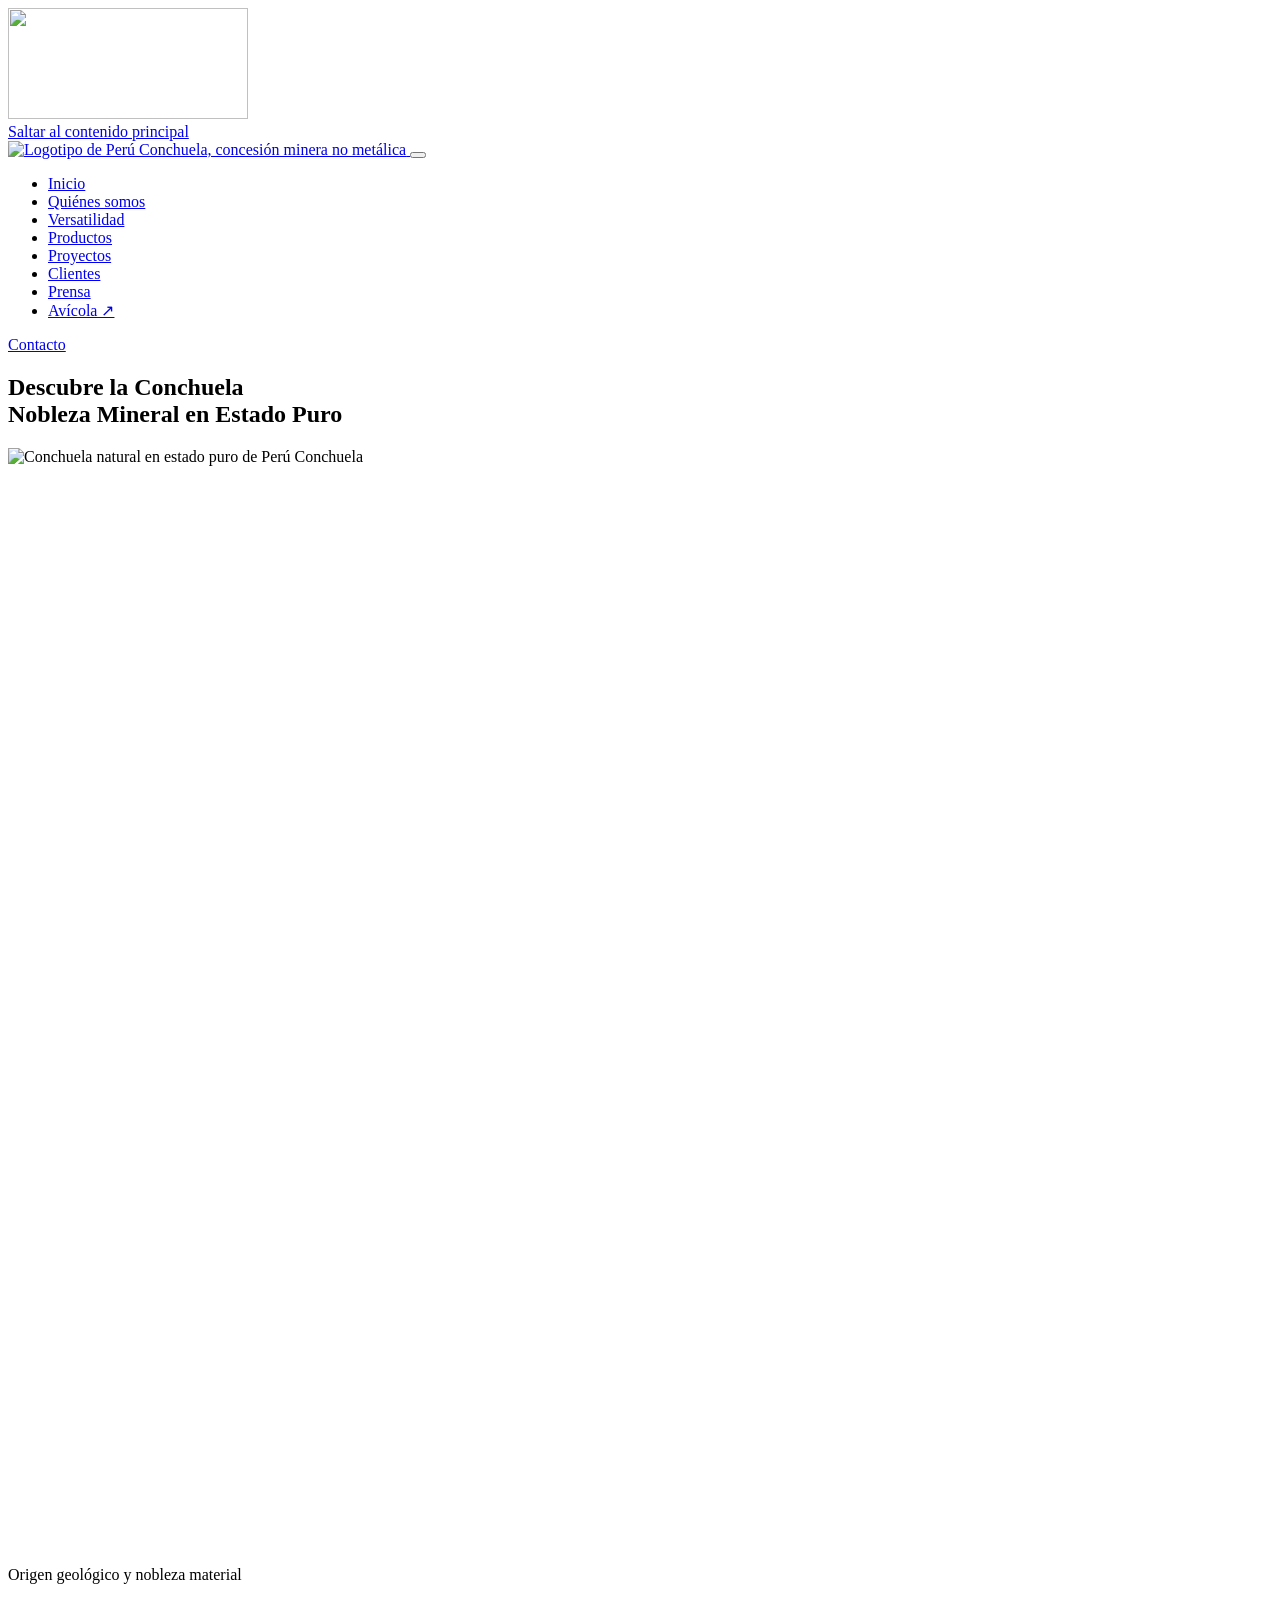
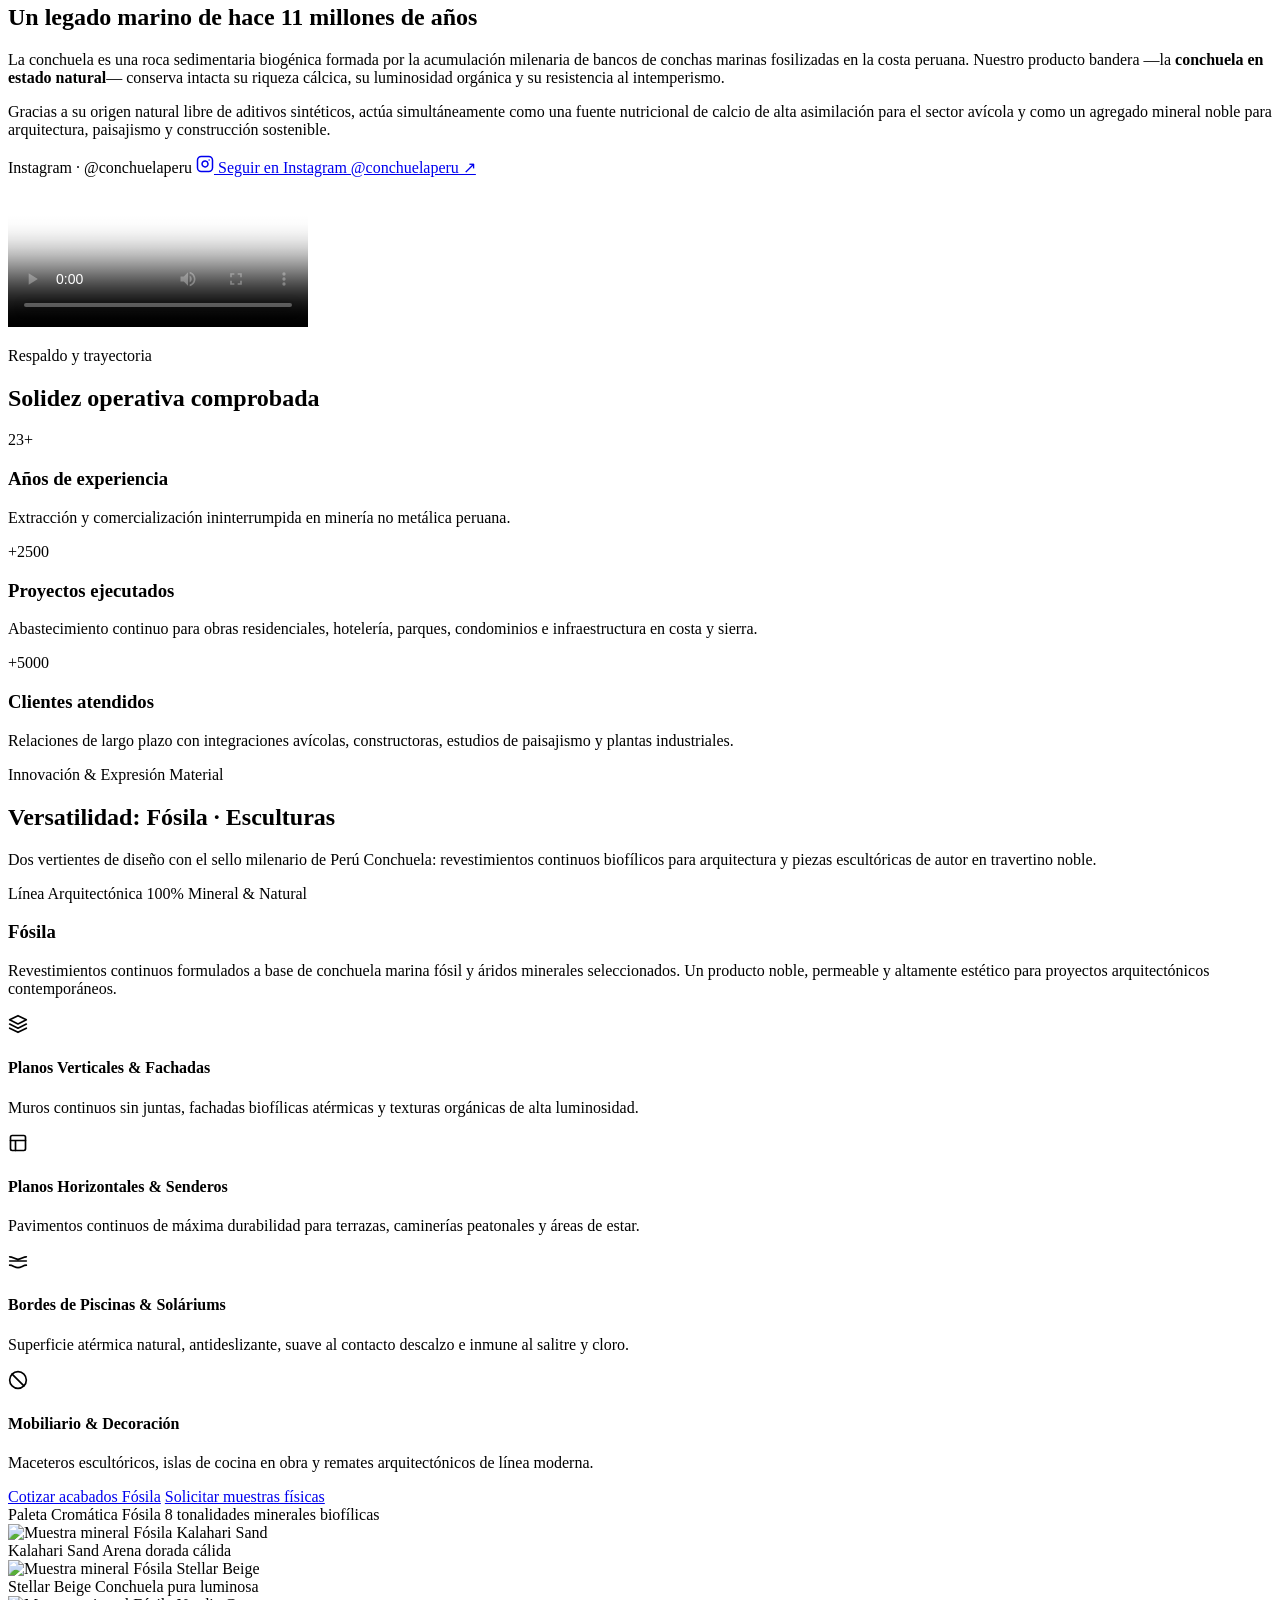
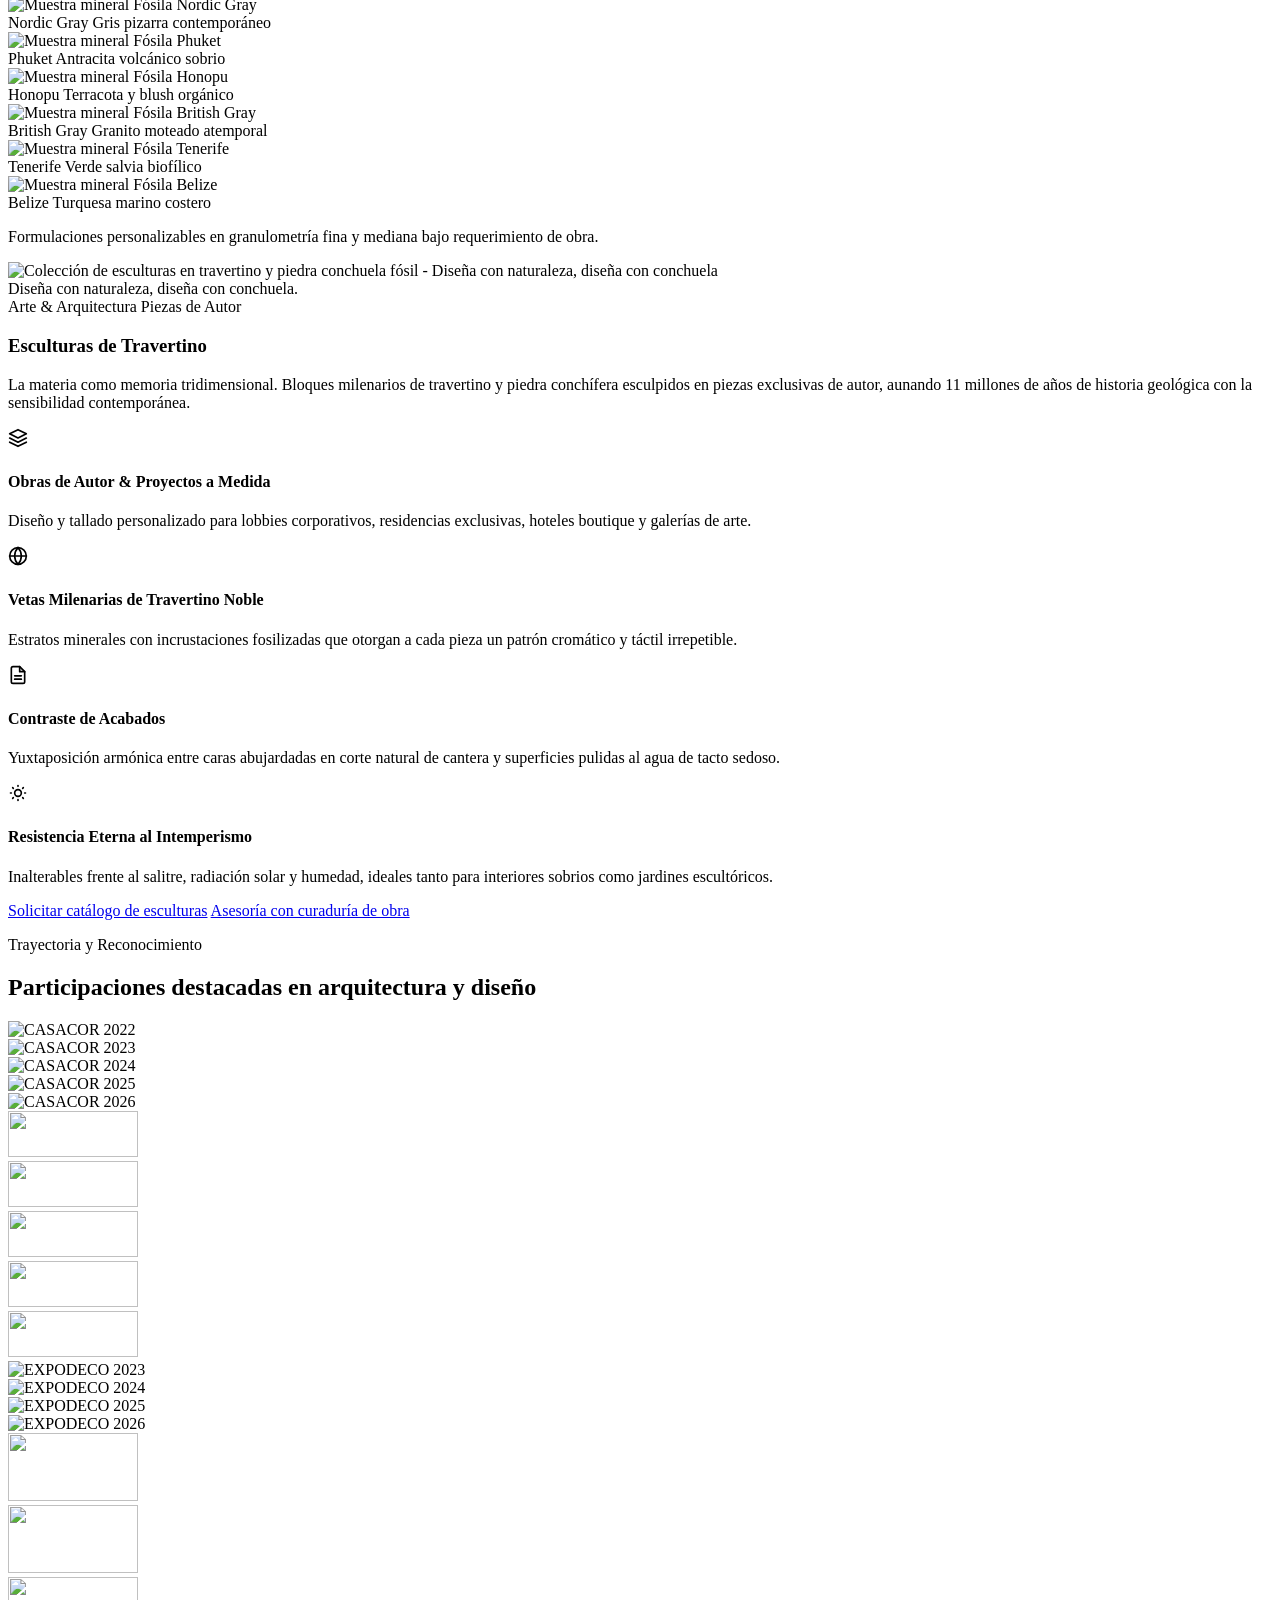
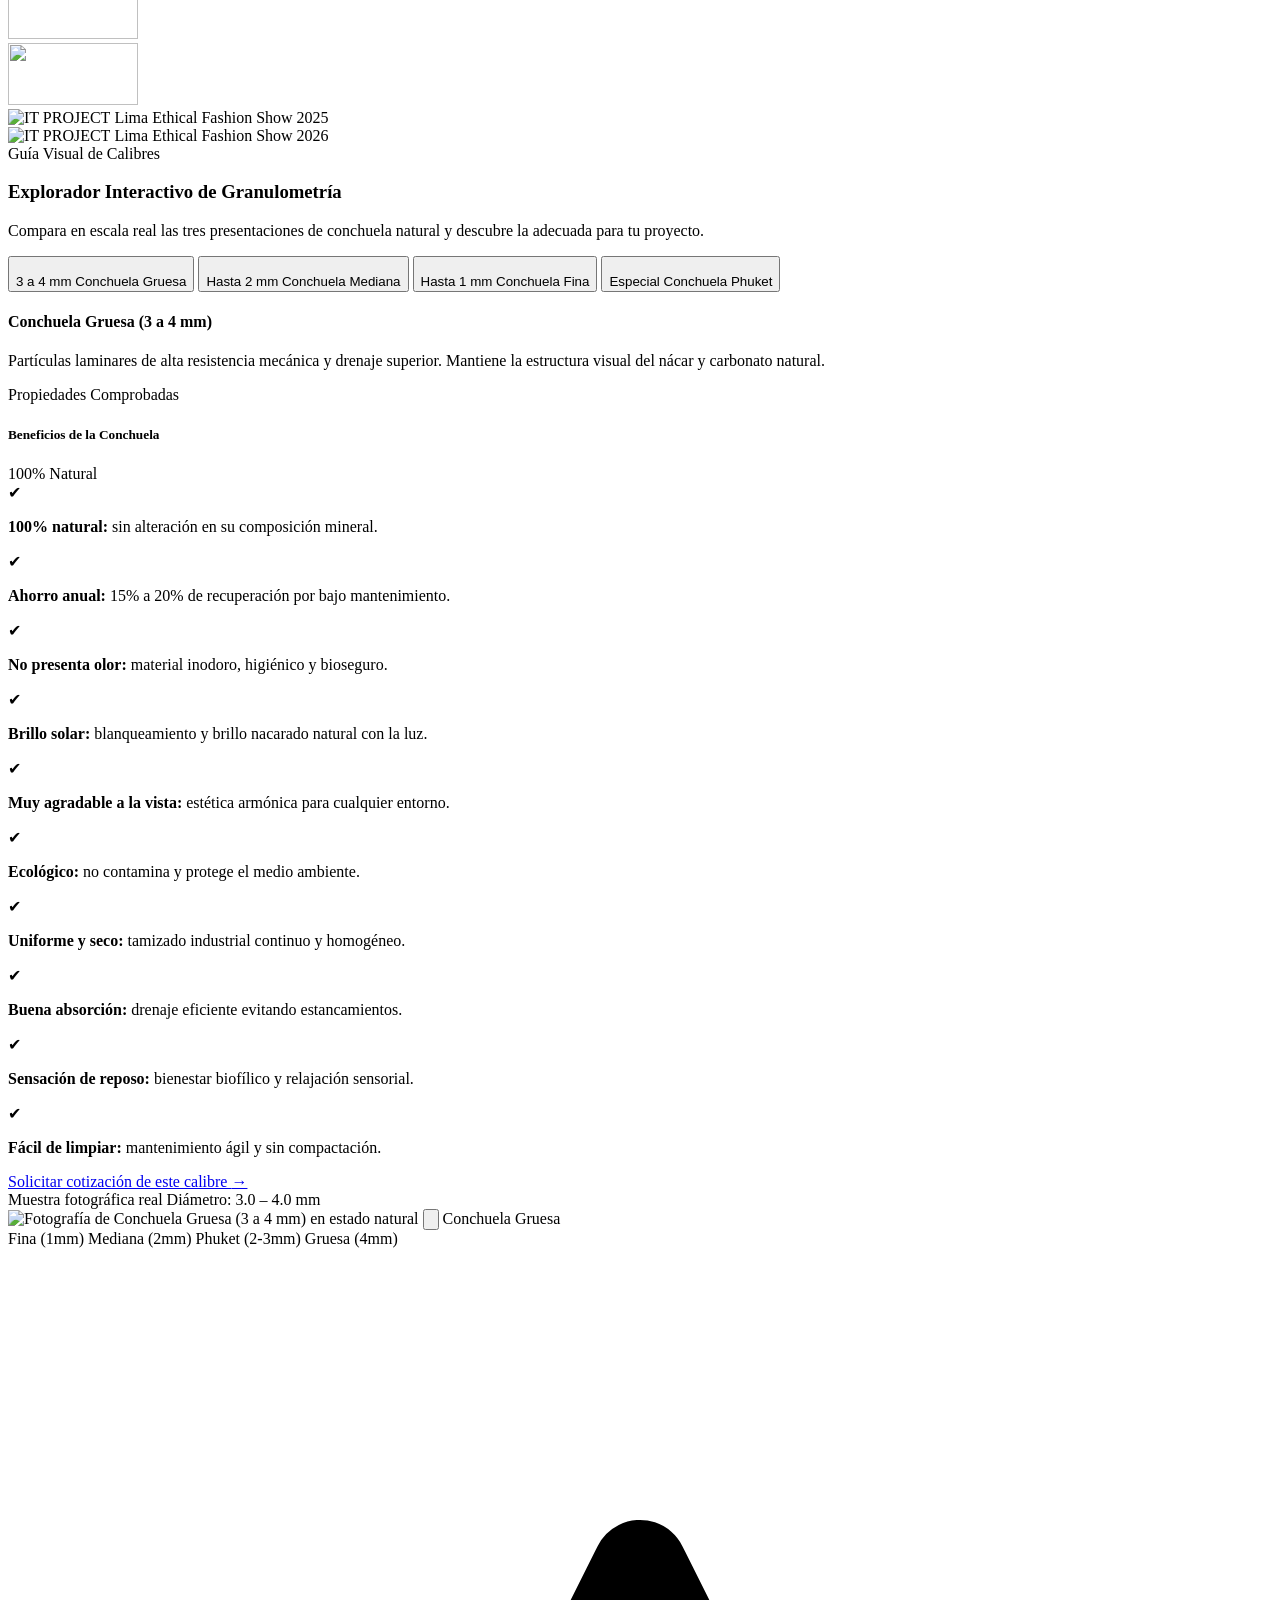
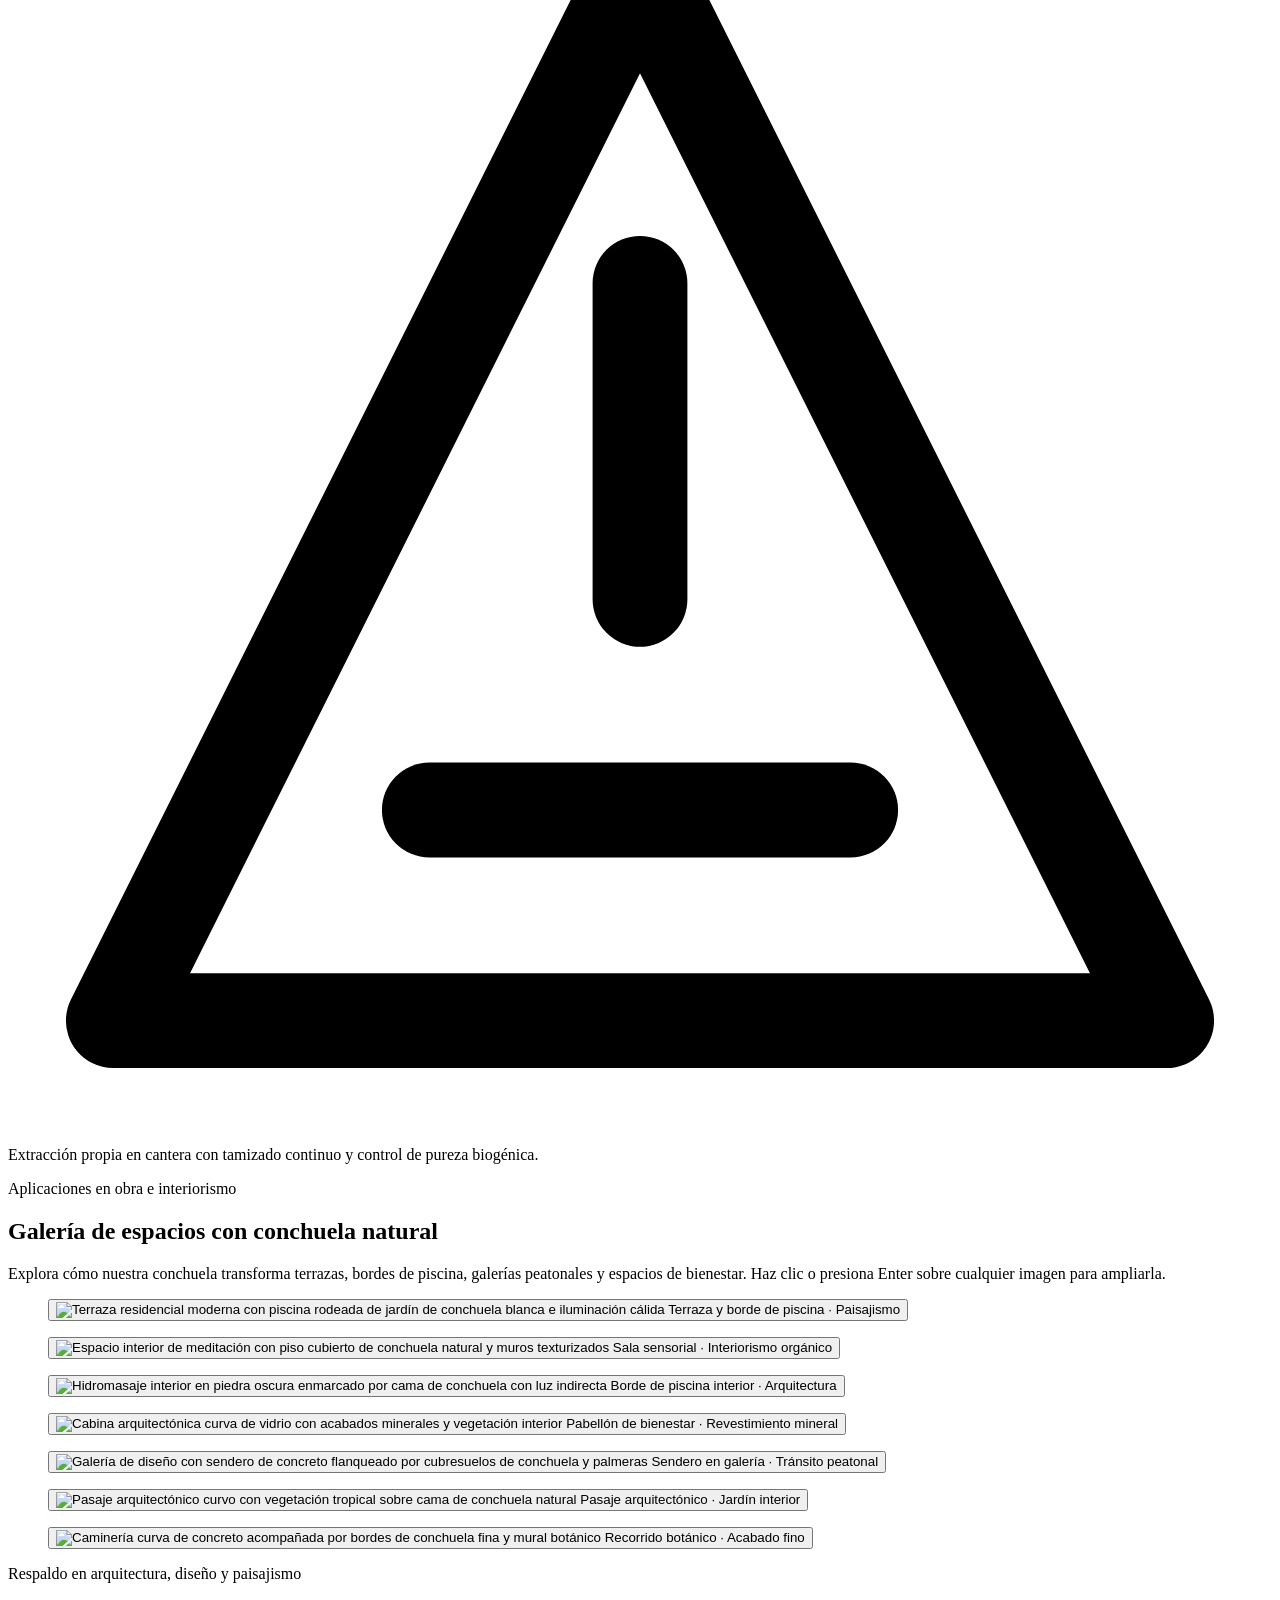
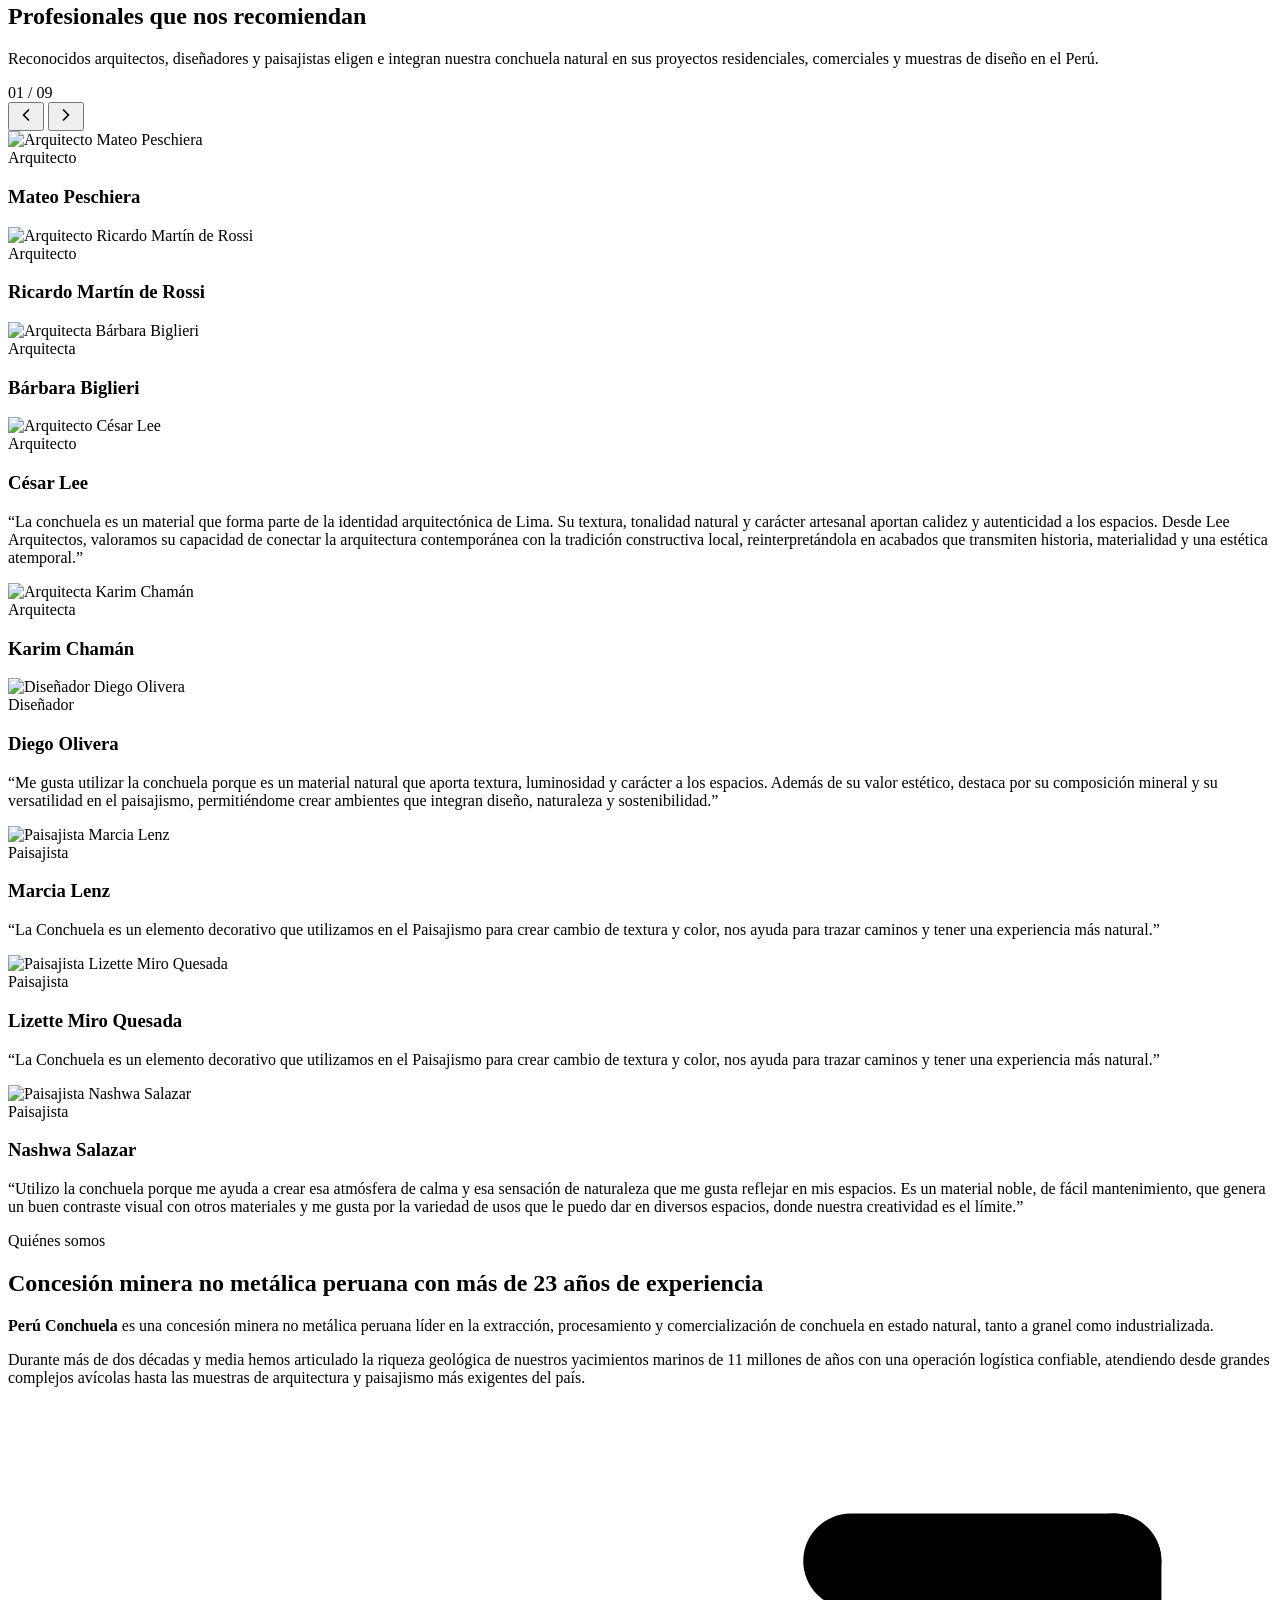
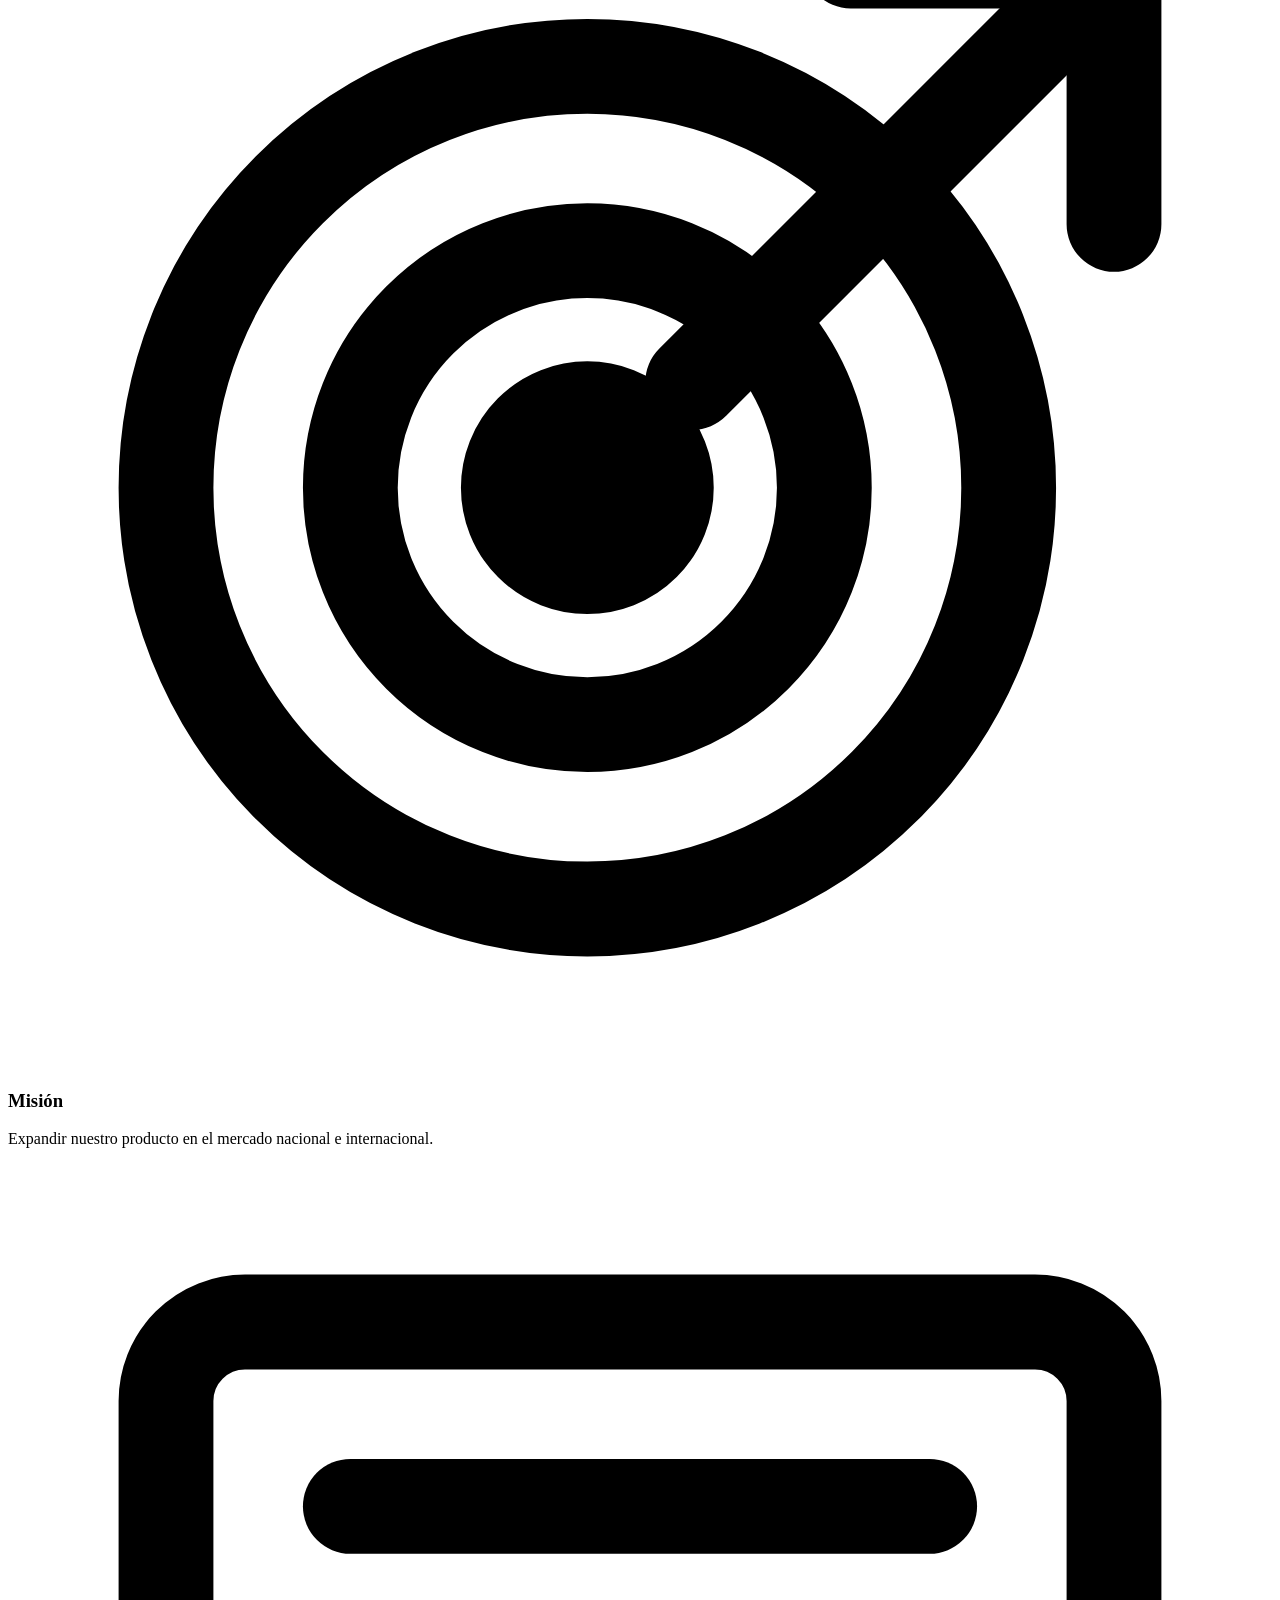
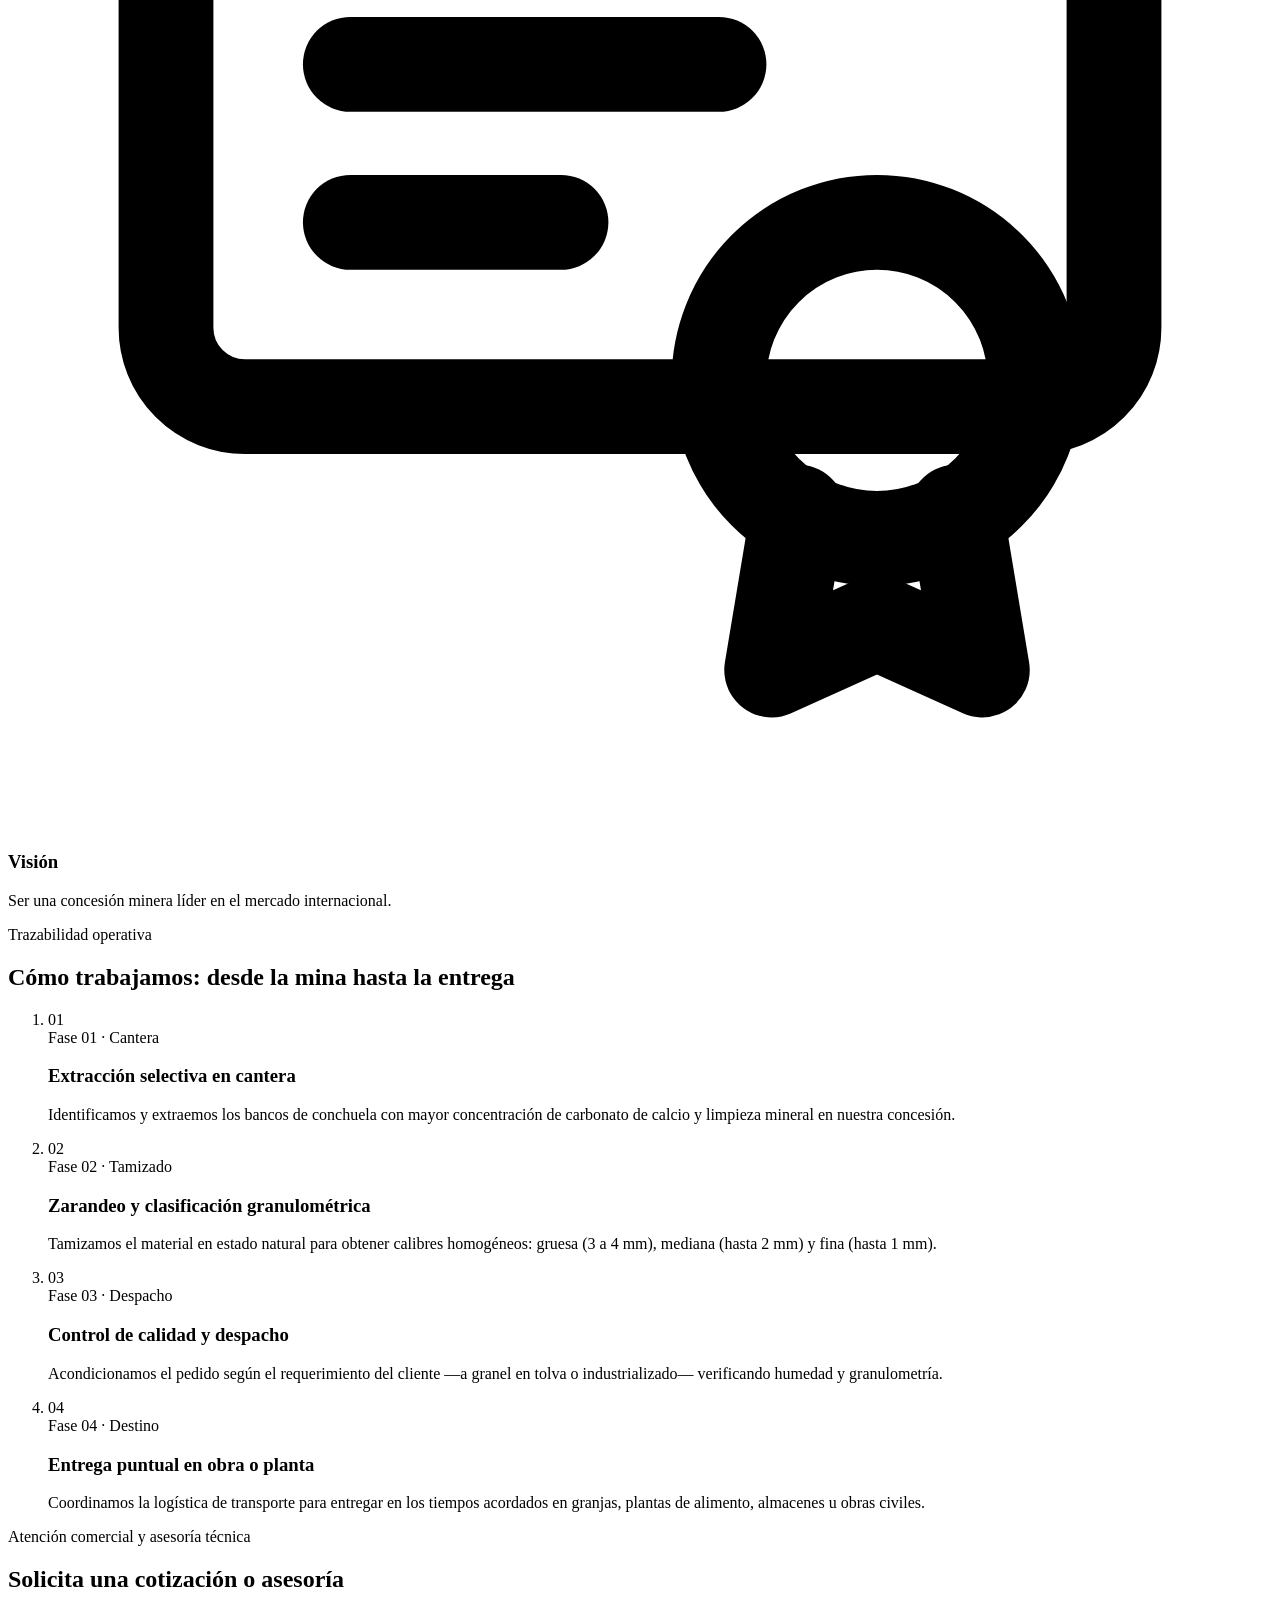
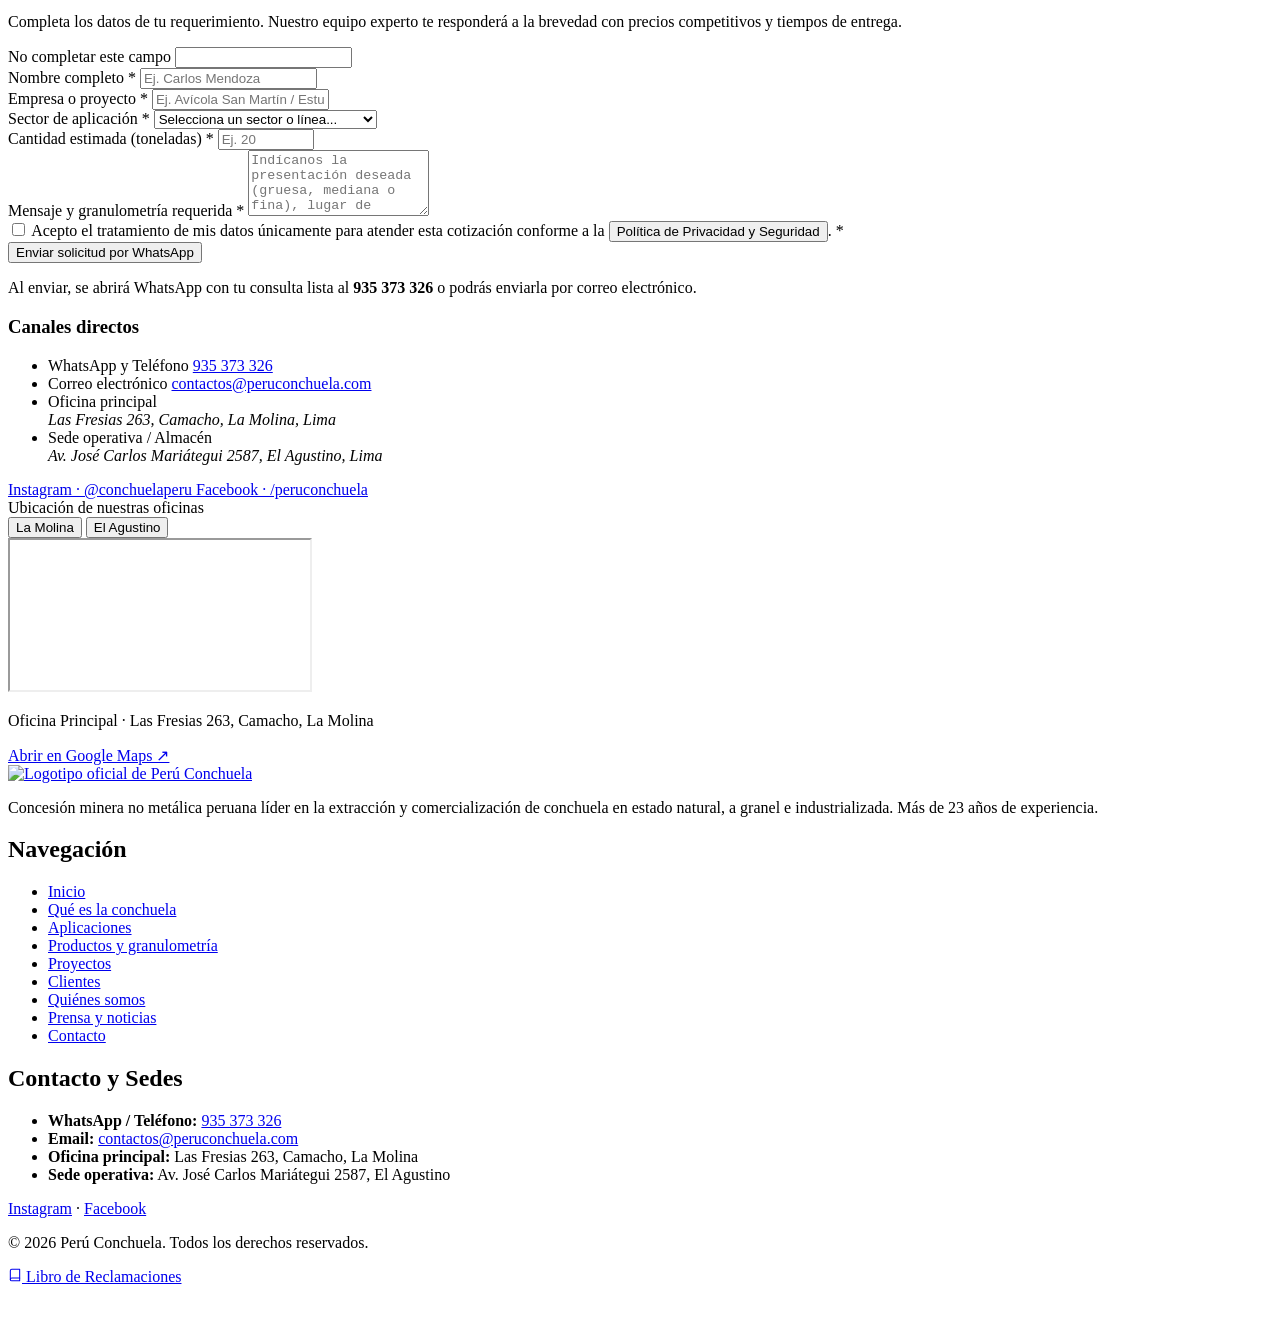
==== commit c560e48e: "feat(profesionales): actualizar fotos de Nashwa y Lizette, corregir Diego Olivera, agregar testimoni" ====
--- a/html/index.html
+++ b/html/index.html
@@ -910,6 +910,7 @@
                   <div class="prof-card-info">
                     <span class="prof-card-role">Arquitecto</span>
                     <h3 class="prof-card-name">César Lee</h3>
+                    <p class="prof-card-quote">“La conchuela es un material que forma parte de la identidad arquitectónica de Lima. Su textura, tonalidad natural y carácter artesanal aportan calidez y autenticidad a los espacios. Desde Lee Arquitectos, valoramos su capacidad de conectar la arquitectura contemporánea con la tradición constructiva local, reinterpretándola en acabados que transmiten historia, materialidad y una estética atemporal.”</p>
                   </div>
                 </article>
 
@@ -927,11 +928,12 @@
                 <!-- Profesional 6 -->
                 <article class="prof-card prof-slide">
                   <div class="prof-card-avatar">
-                    <img src="assets/img/profesionales/diego-oliveira.webp" alt="Diseñador Diego Oliveira" width="500" height="500" loading="lazy">
+                    <img src="assets/img/profesionales/diego-oliveira.webp" alt="Diseñador Diego Olivera" width="500" height="500" loading="lazy">
                   </div>
                   <div class="prof-card-info">
                     <span class="prof-card-role">Diseñador</span>
-                    <h3 class="prof-card-name">Diego Oliveira</h3>
+                    <h3 class="prof-card-name">Diego Olivera</h3>
+                    <p class="prof-card-quote">“Me gusta utilizar la conchuela porque es un material natural que aporta textura, luminosidad y carácter a los espacios. Además de su valor estético, destaca por su composición mineral y su versatilidad en el paisajismo, permitiéndome crear ambientes que integran diseño, naturaleza y sostenibilidad.”</p>
                   </div>
                 </article>
 
@@ -943,28 +945,31 @@
                   <div class="prof-card-info">
                     <span class="prof-card-role">Paisajista</span>
                     <h3 class="prof-card-name">Marcia Lenz</h3>
+                    <p class="prof-card-quote">“La Conchuela es un elemento decorativo que utilizamos en el Paisajismo para crear cambio de textura y color, nos ayuda para trazar caminos y tener una experiencia más natural.”</p>
                   </div>
                 </article>
 
                 <!-- Profesional 8 -->
                 <article class="prof-card prof-slide">
                   <div class="prof-card-avatar">
-                    <img src="assets/img/profesionales/lizette-miro-quesada.webp" alt="Paisajista Lizette Miro Quesada" width="500" height="500" loading="lazy">
+                    <img src="assets/img/profesionales/lizette-miro-quesada.png" alt="Paisajista Lizette Miro Quesada" width="800" height="800" loading="lazy">
                   </div>
                   <div class="prof-card-info">
                     <span class="prof-card-role">Paisajista</span>
                     <h3 class="prof-card-name">Lizette Miro Quesada</h3>
+                    <p class="prof-card-quote">“La Conchuela es un elemento decorativo que utilizamos en el Paisajismo para crear cambio de textura y color, nos ayuda para trazar caminos y tener una experiencia más natural.”</p>
                   </div>
                 </article>
 
                 <!-- Profesional 9 -->
                 <article class="prof-card prof-slide">
                   <div class="prof-card-avatar">
-                    <img src="assets/img/profesionales/nashwa-salazar.webp" alt="Paisajista Nashwa Salazar" width="500" height="500" loading="lazy">
+                    <img src="assets/img/profesionales/nashwa-salazar.png" alt="Paisajista Nashwa Salazar" width="800" height="800" loading="lazy">
                   </div>
                   <div class="prof-card-info">
                     <span class="prof-card-role">Paisajista</span>
                     <h3 class="prof-card-name">Nashwa Salazar</h3>
+                    <p class="prof-card-quote">“Utilizo la conchuela porque me ayuda a crear esa atmósfera de calma y esa sensación de naturaleza que me gusta reflejar en mis espacios. Es un material noble, de fácil mantenimiento, que genera un buen contraste visual con otros materiales y me gusta por la variedad de usos que le puedo dar en diversos espacios, donde nuestra creatividad es el límite.”</p>
                   </div>
                 </article>
               </div>
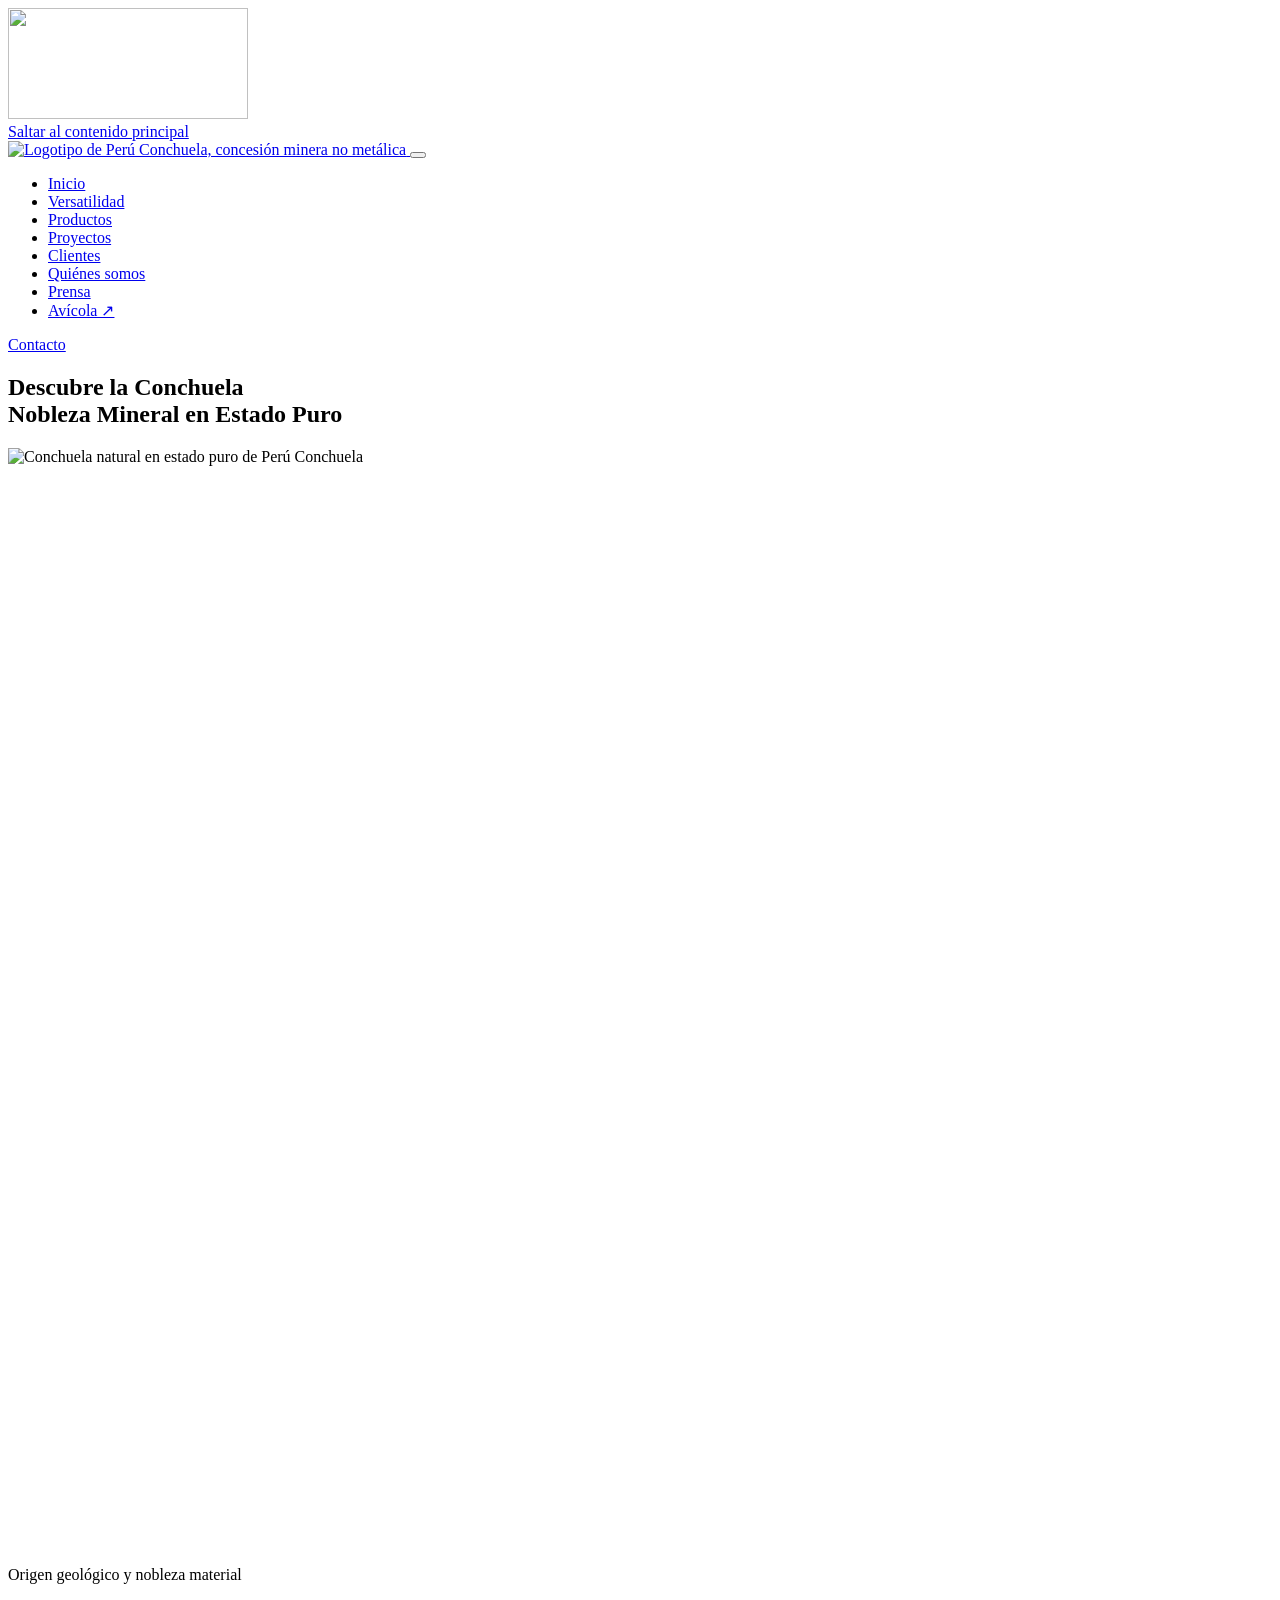
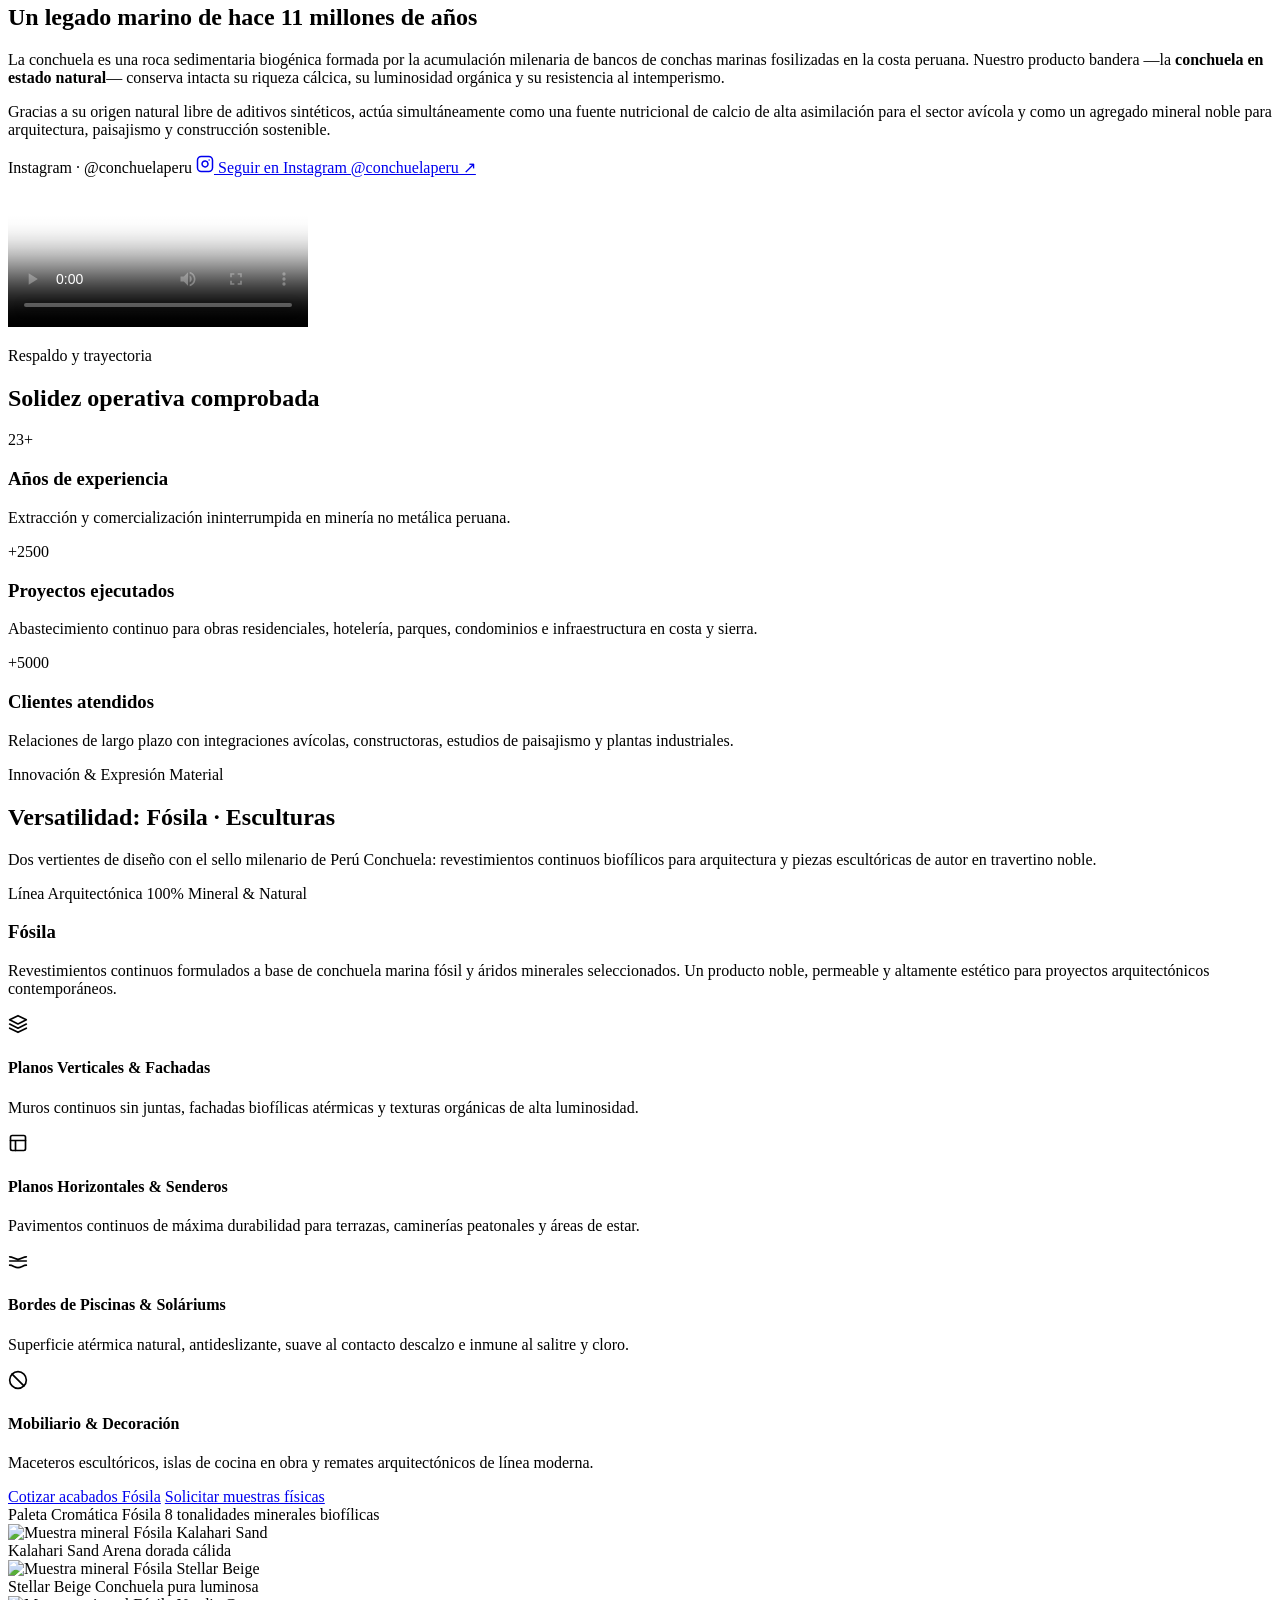
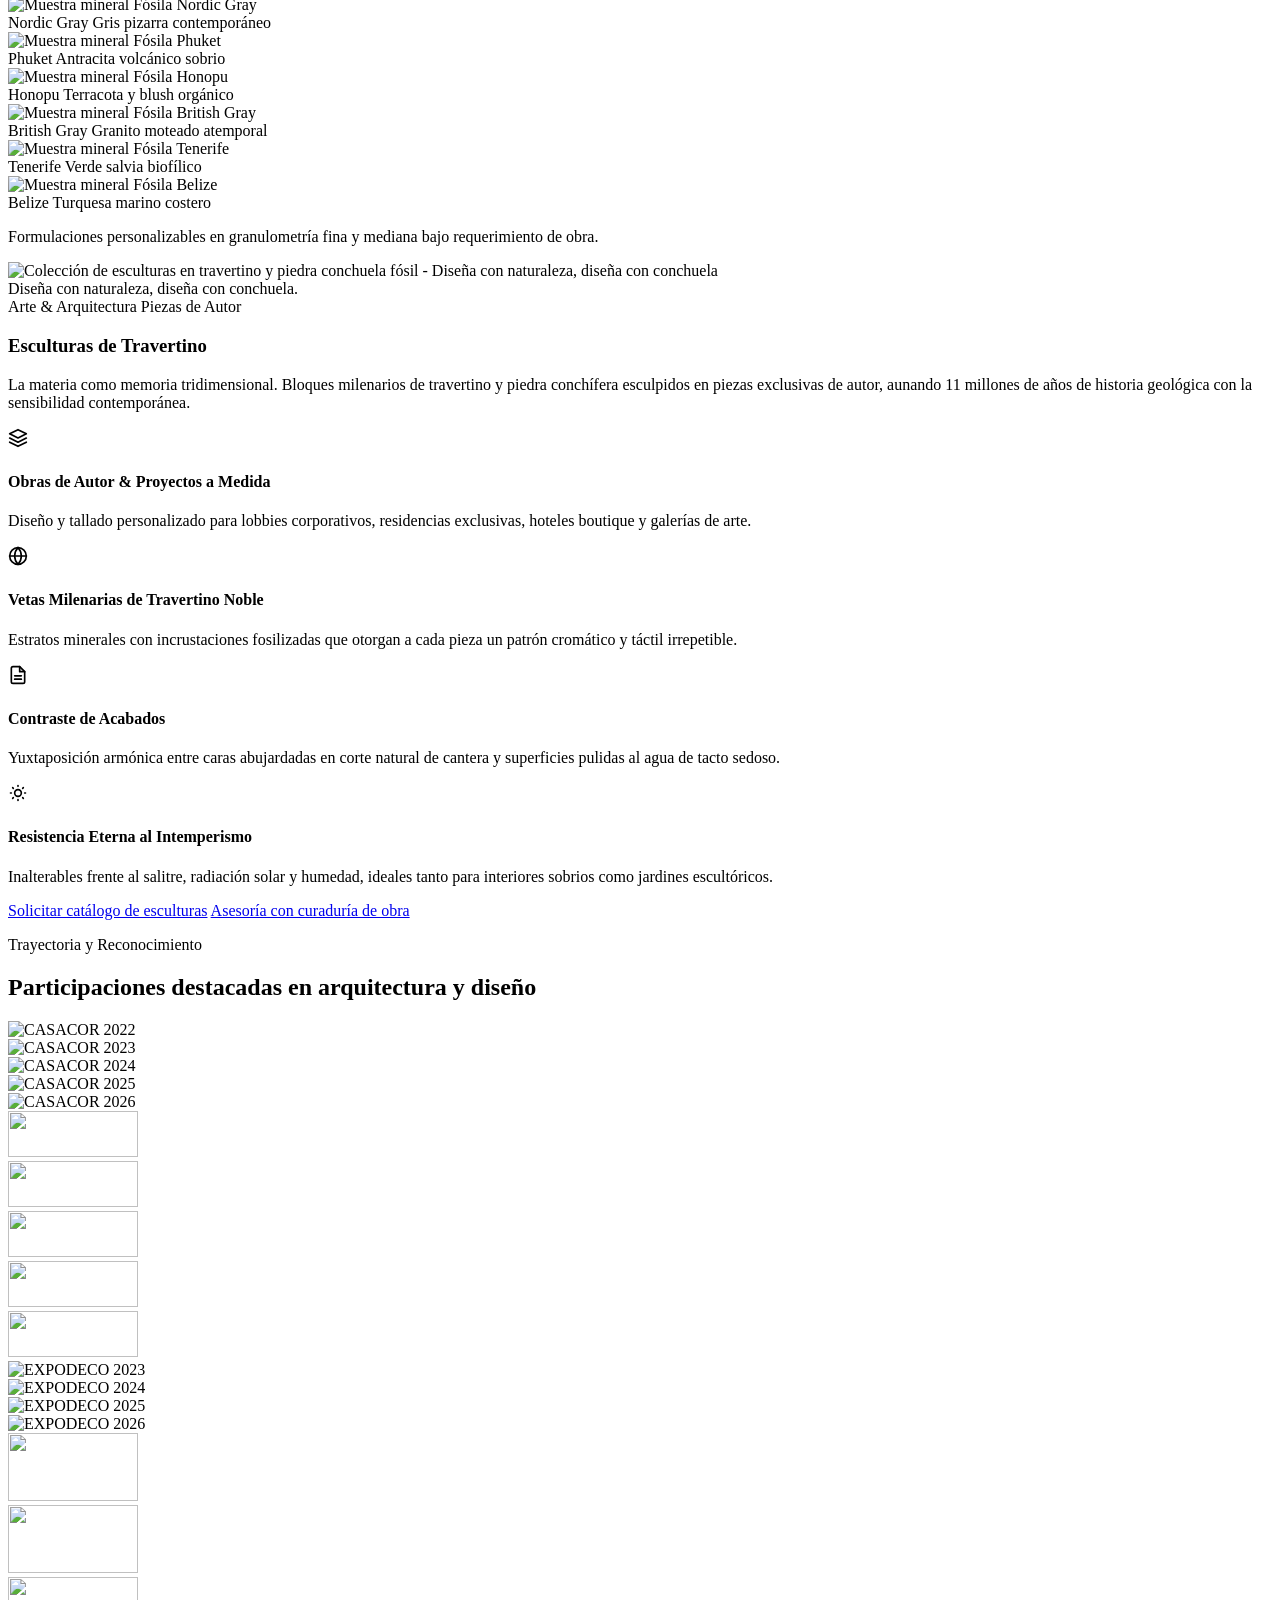
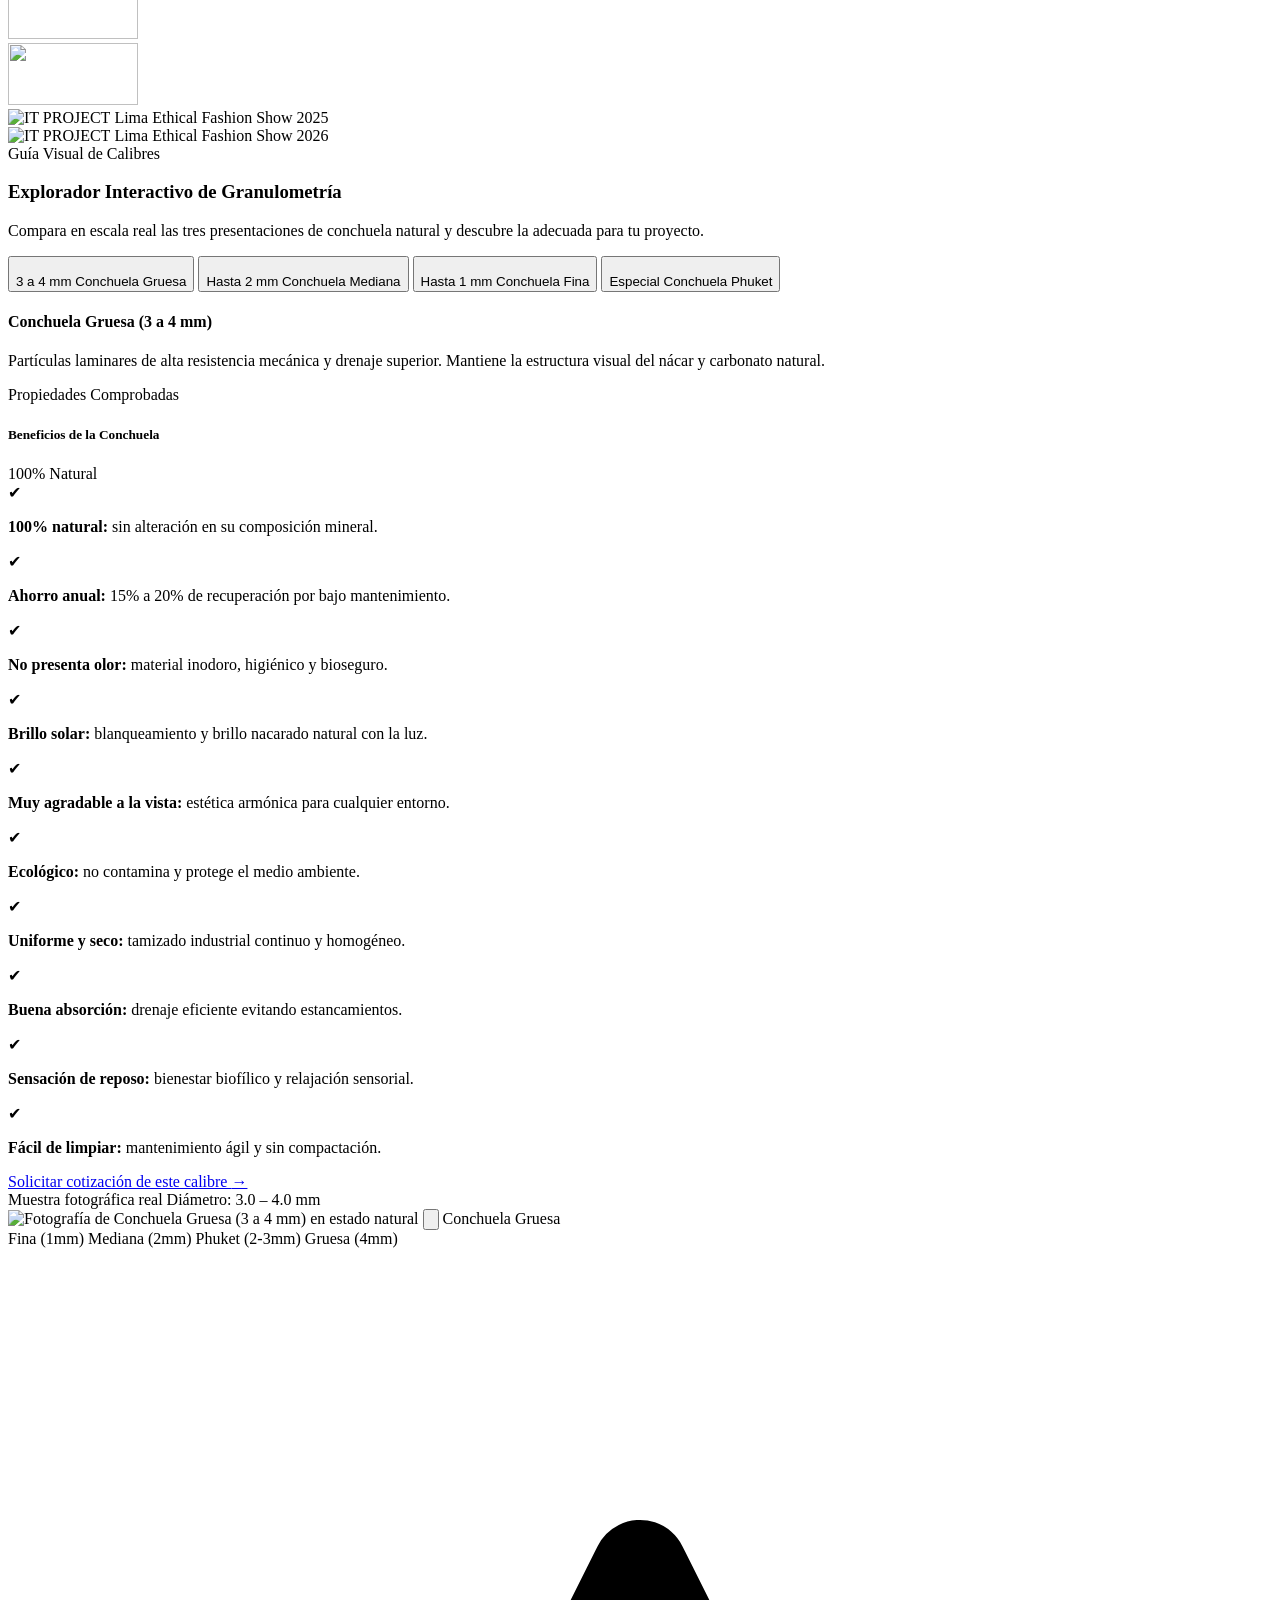
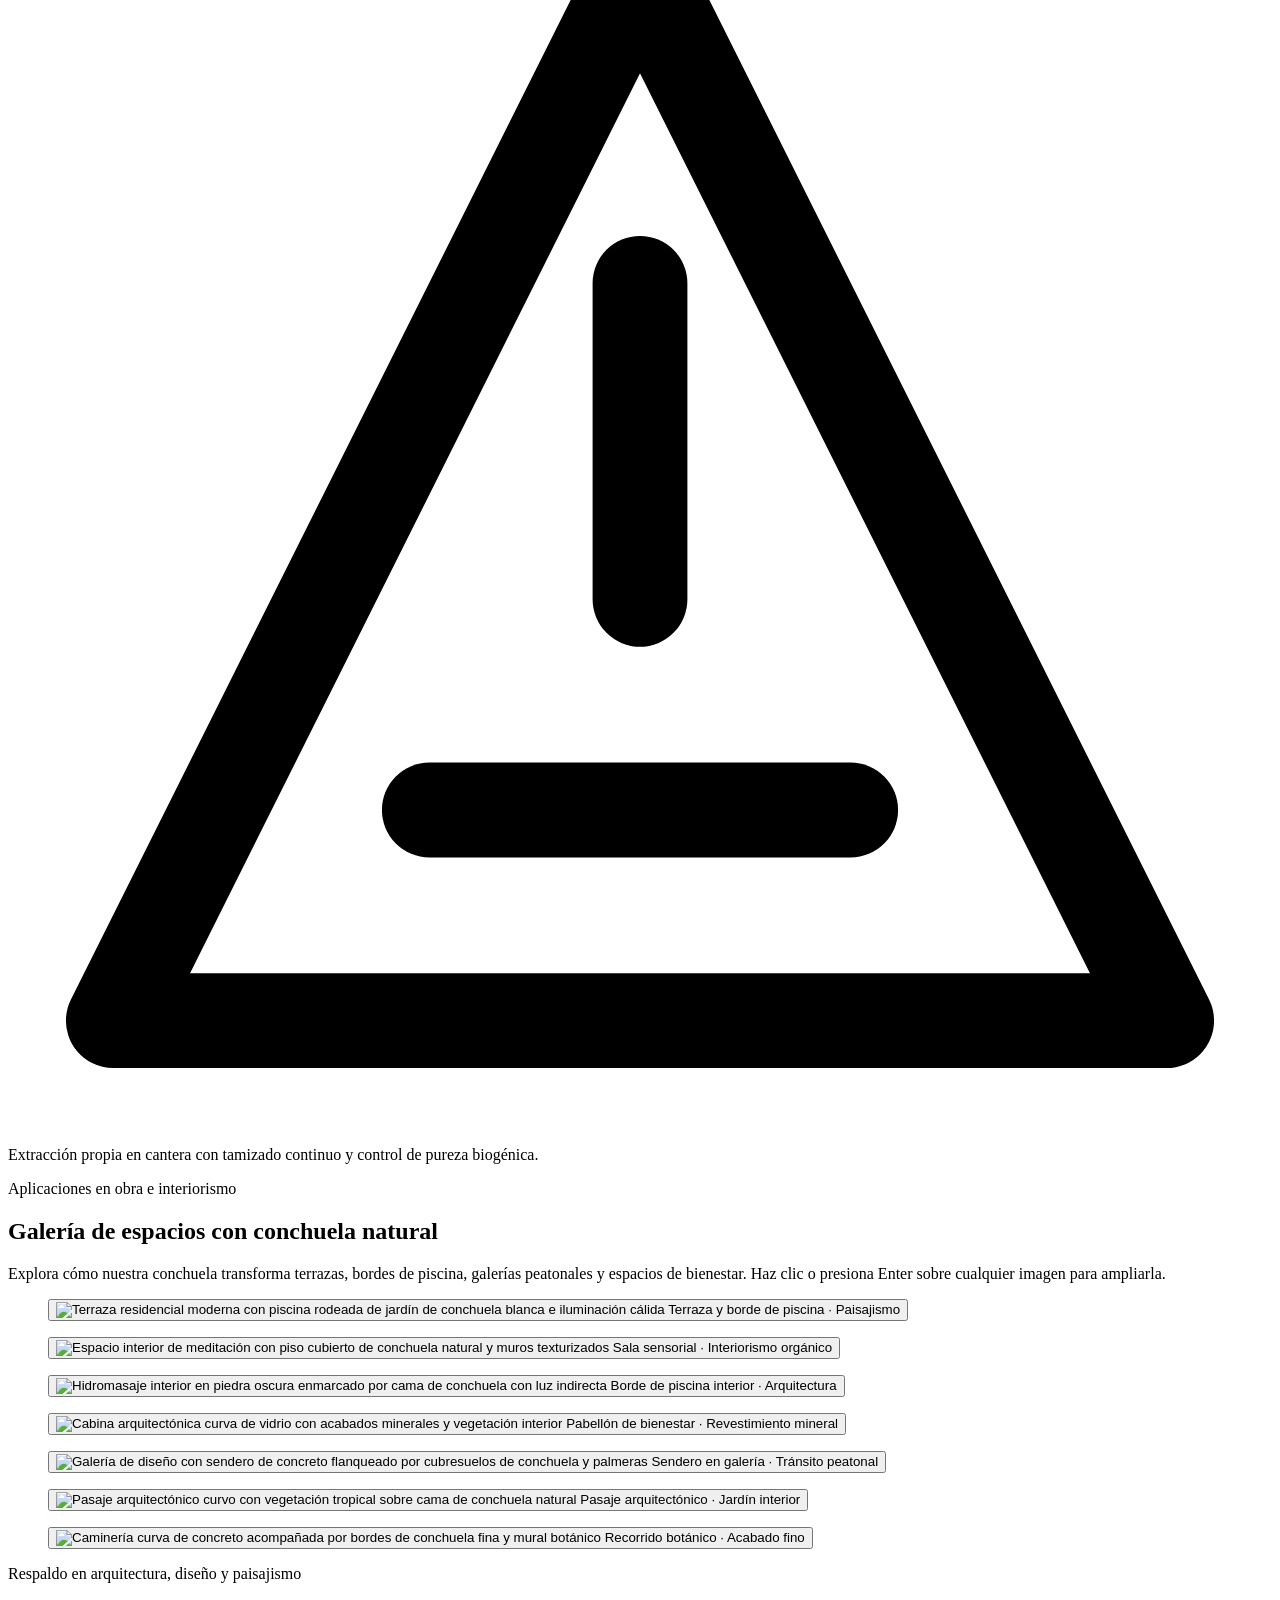
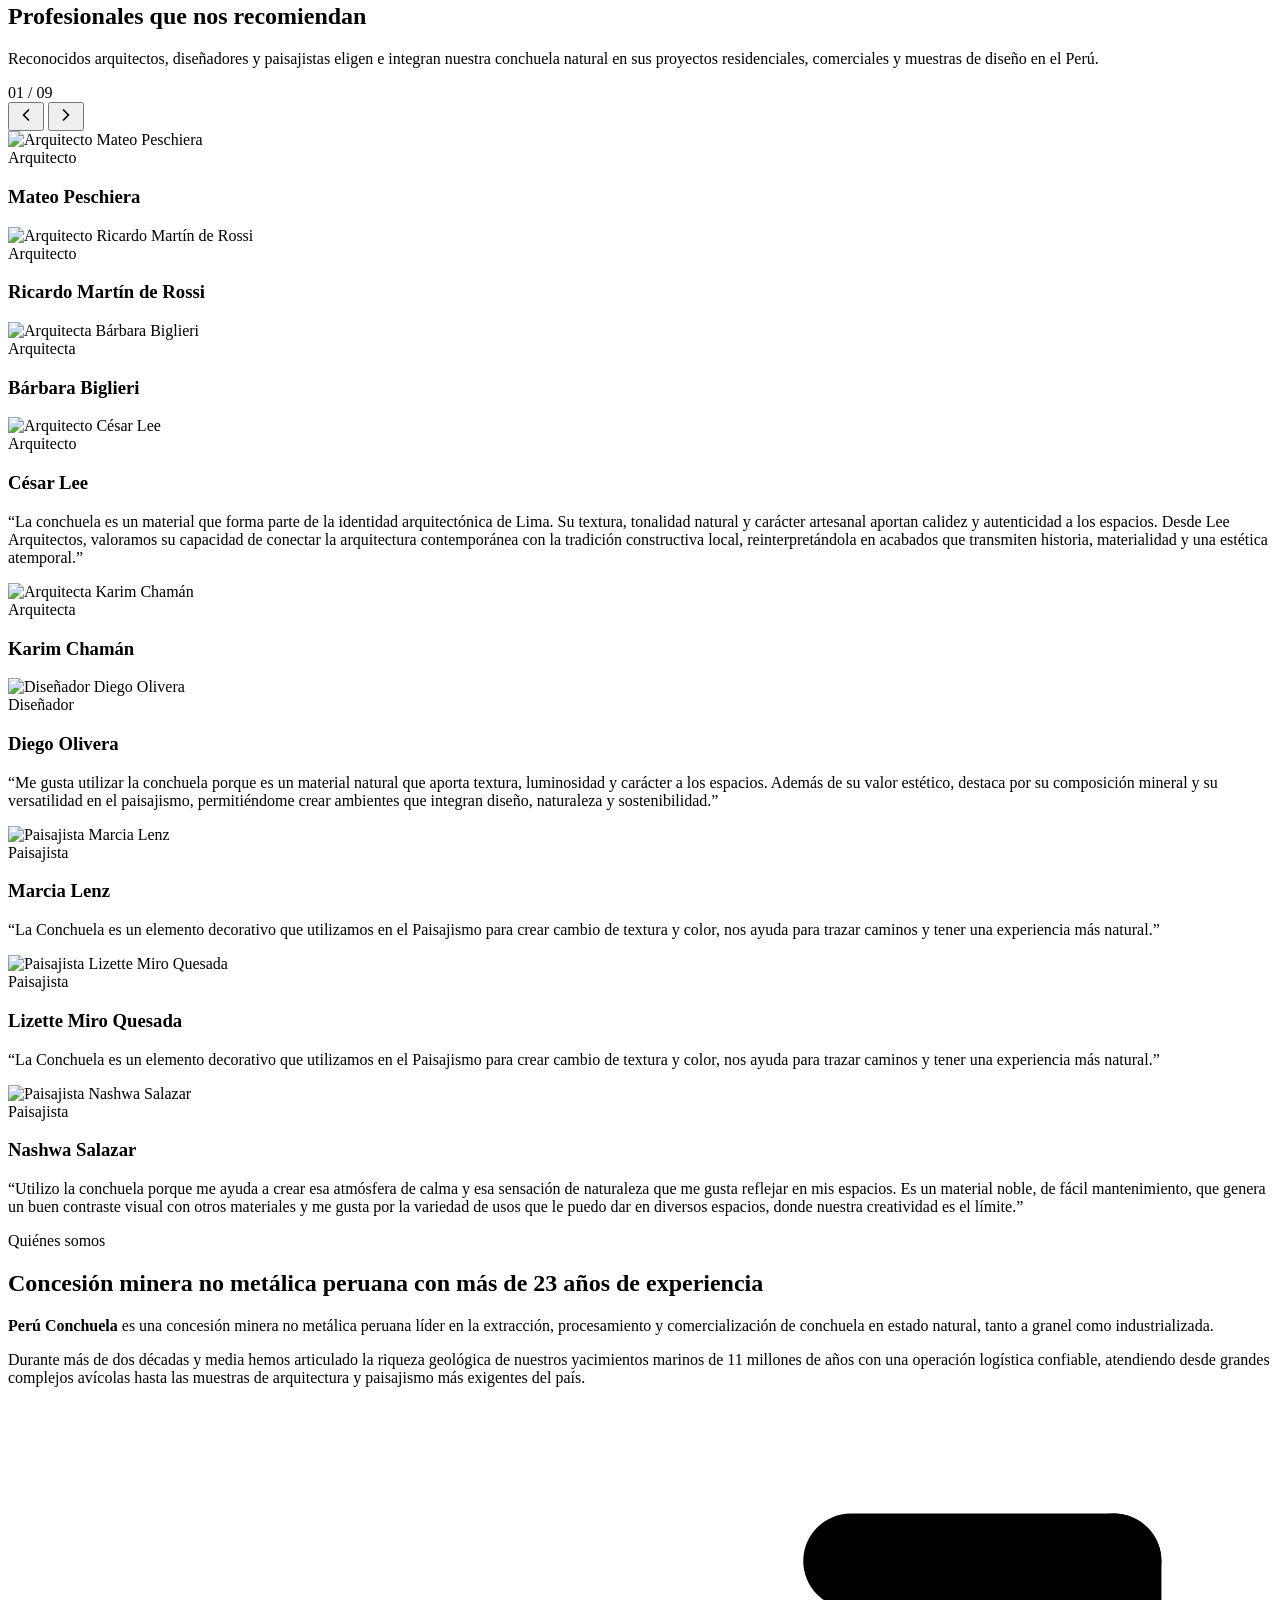
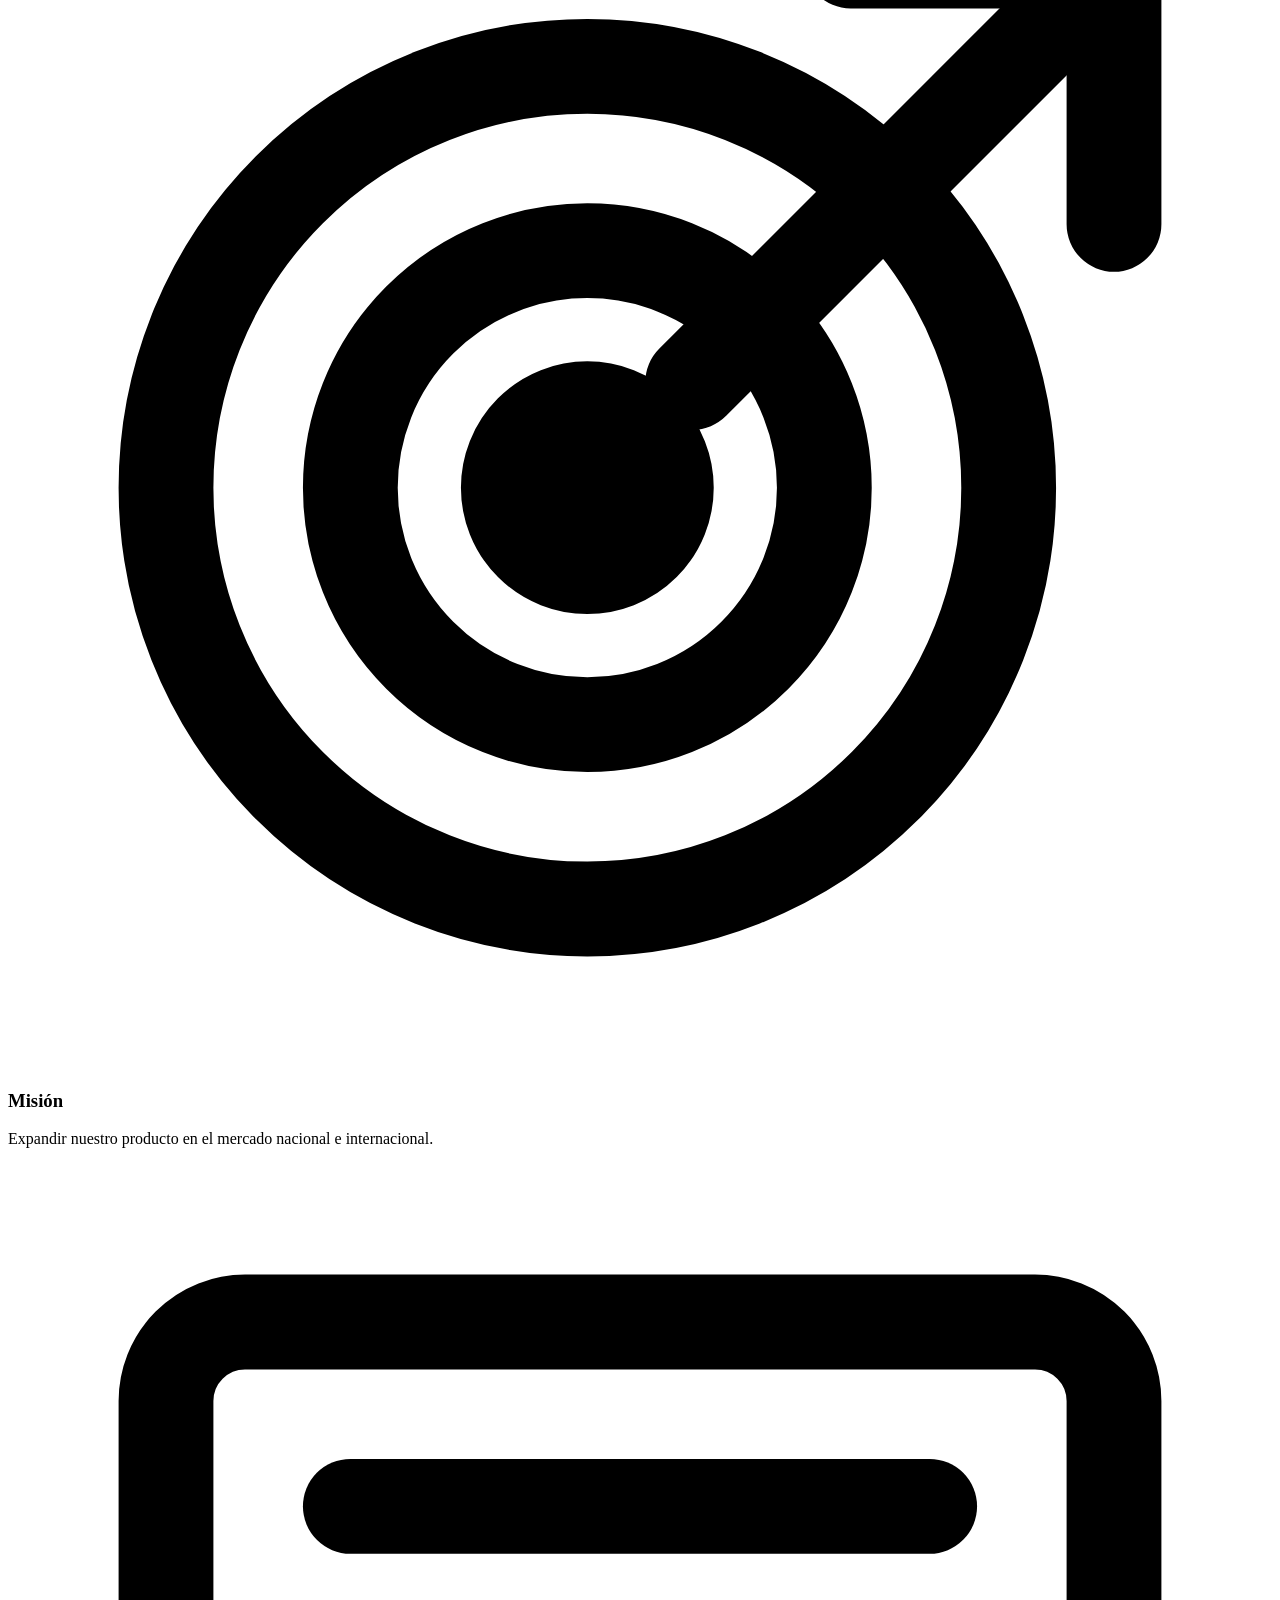
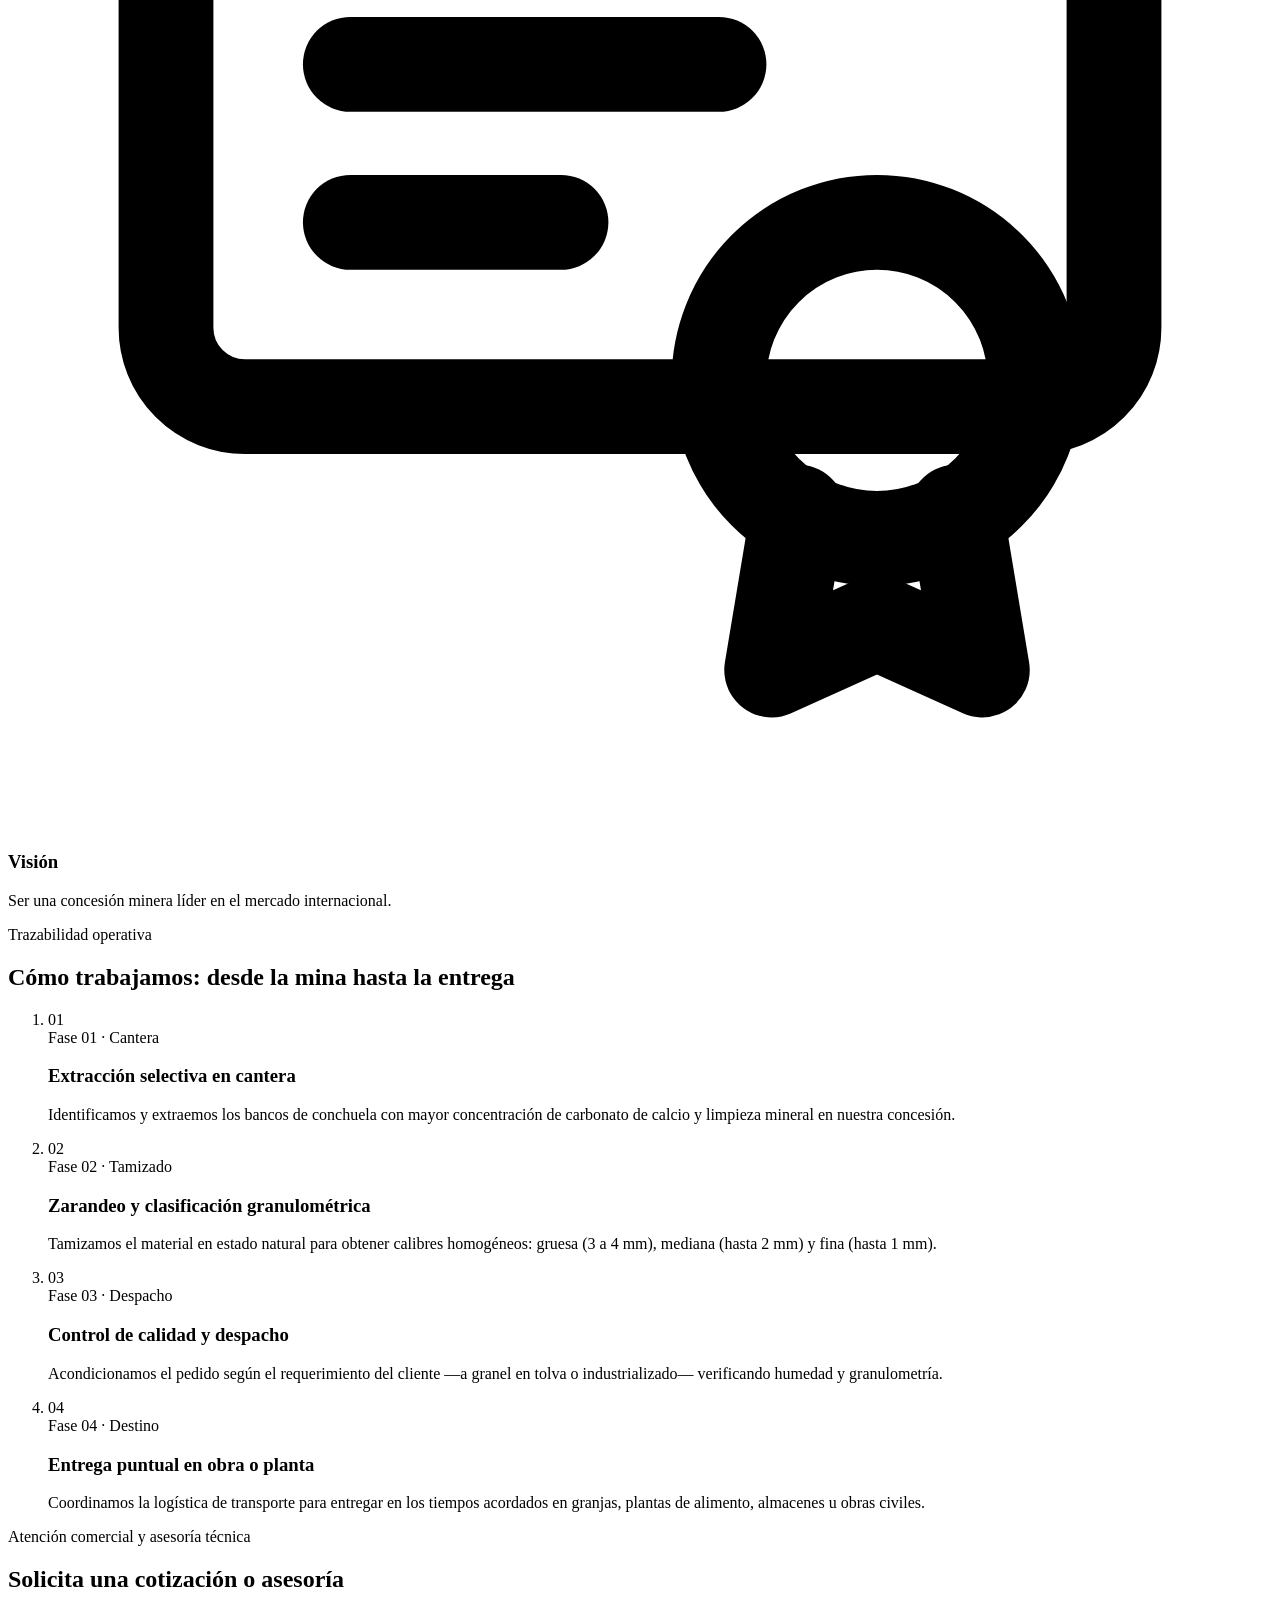
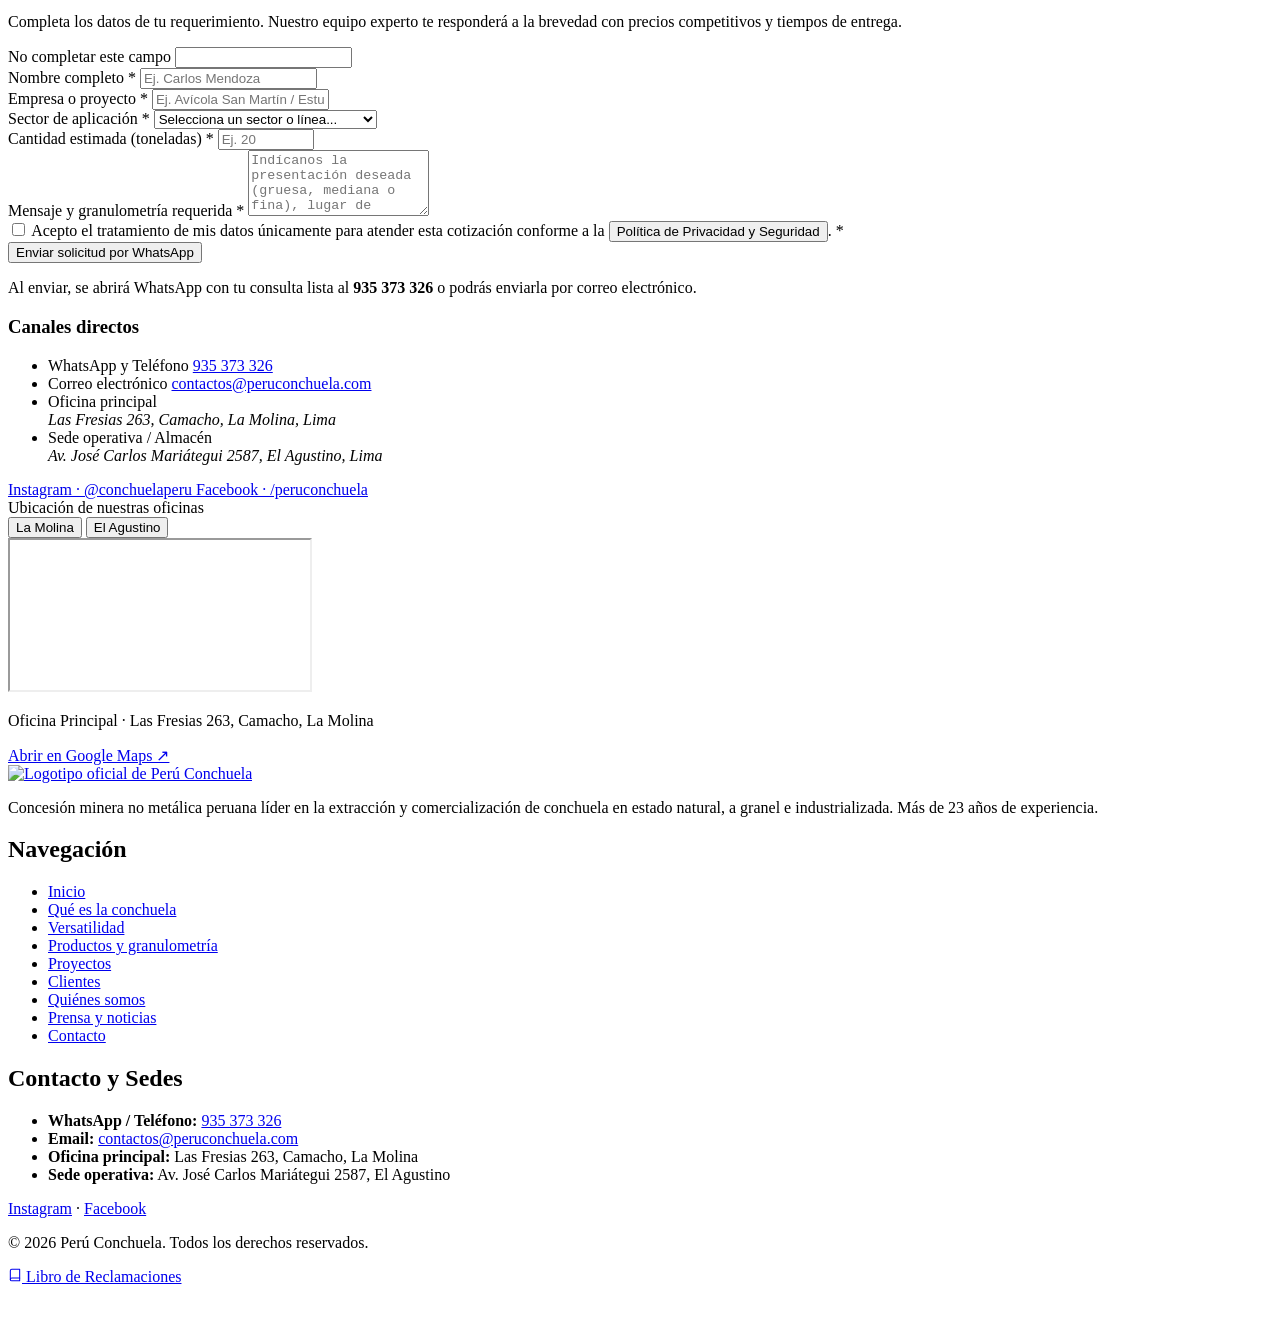
==== commit 8c47de8a: "fix(nav): ordenar navbar segun orden real de secciones en la pagina" ====
--- a/html/index.html
+++ b/html/index.html
@@ -127,11 +127,11 @@
       <nav class="primary-nav" id="primary-nav" aria-label="Navegación principal">
         <ul class="nav-list">
           <li><a href="#inicio" class="nav-link is-active">Inicio</a></li>
-          <li><a href="#quienes-somos" class="nav-link">Quiénes somos</a></li>
           <li><a href="#versatilidad" class="nav-link">Versatilidad</a></li>
           <li><a href="#productos" class="nav-link">Productos</a></li>
           <li><a href="#proyectos" class="nav-link">Proyectos</a></li>
           <li><a href="#clientes" class="nav-link">Clientes</a></li>
+          <li><a href="#quienes-somos" class="nav-link">Quiénes somos</a></li>
           <li><a href="prensa.html" class="nav-link">Prensa</a></li>
           <li><a href="avicola.html" target="_blank" rel="noopener noreferrer" class="nav-link nav-link-special">Avícola ↗</a></li>
         </ul>
@@ -211,7 +211,7 @@
                 preload="metadata"
                 poster="assets/img/posters/conchuela-instagram-poster.webp"
               >
-                <source src="assets/video/conchuela-instagram-video.mp4" type="video/mp4">
+                <source src="assets/video/conchuela-instagram-video.mp4?v=fullhd" type="video/mp4">
                 Tu navegador no soporta la reproducción de video HTML5.
               </video>
             </div>
@@ -1261,7 +1261,7 @@
           <ul class="footer-links">
             <li><a href="#inicio">Inicio</a></li>
             <li><a href="#que-es">Qué es la conchuela</a></li>
-            <li><a href="#aplicaciones">Aplicaciones</a></li>
+            <li><a href="#versatilidad">Versatilidad</a></li>
             <li><a href="#productos">Productos y granulometría</a></li>
             <li><a href="#proyectos">Proyectos</a></li>
             <li><a href="#clientes">Clientes</a></li>
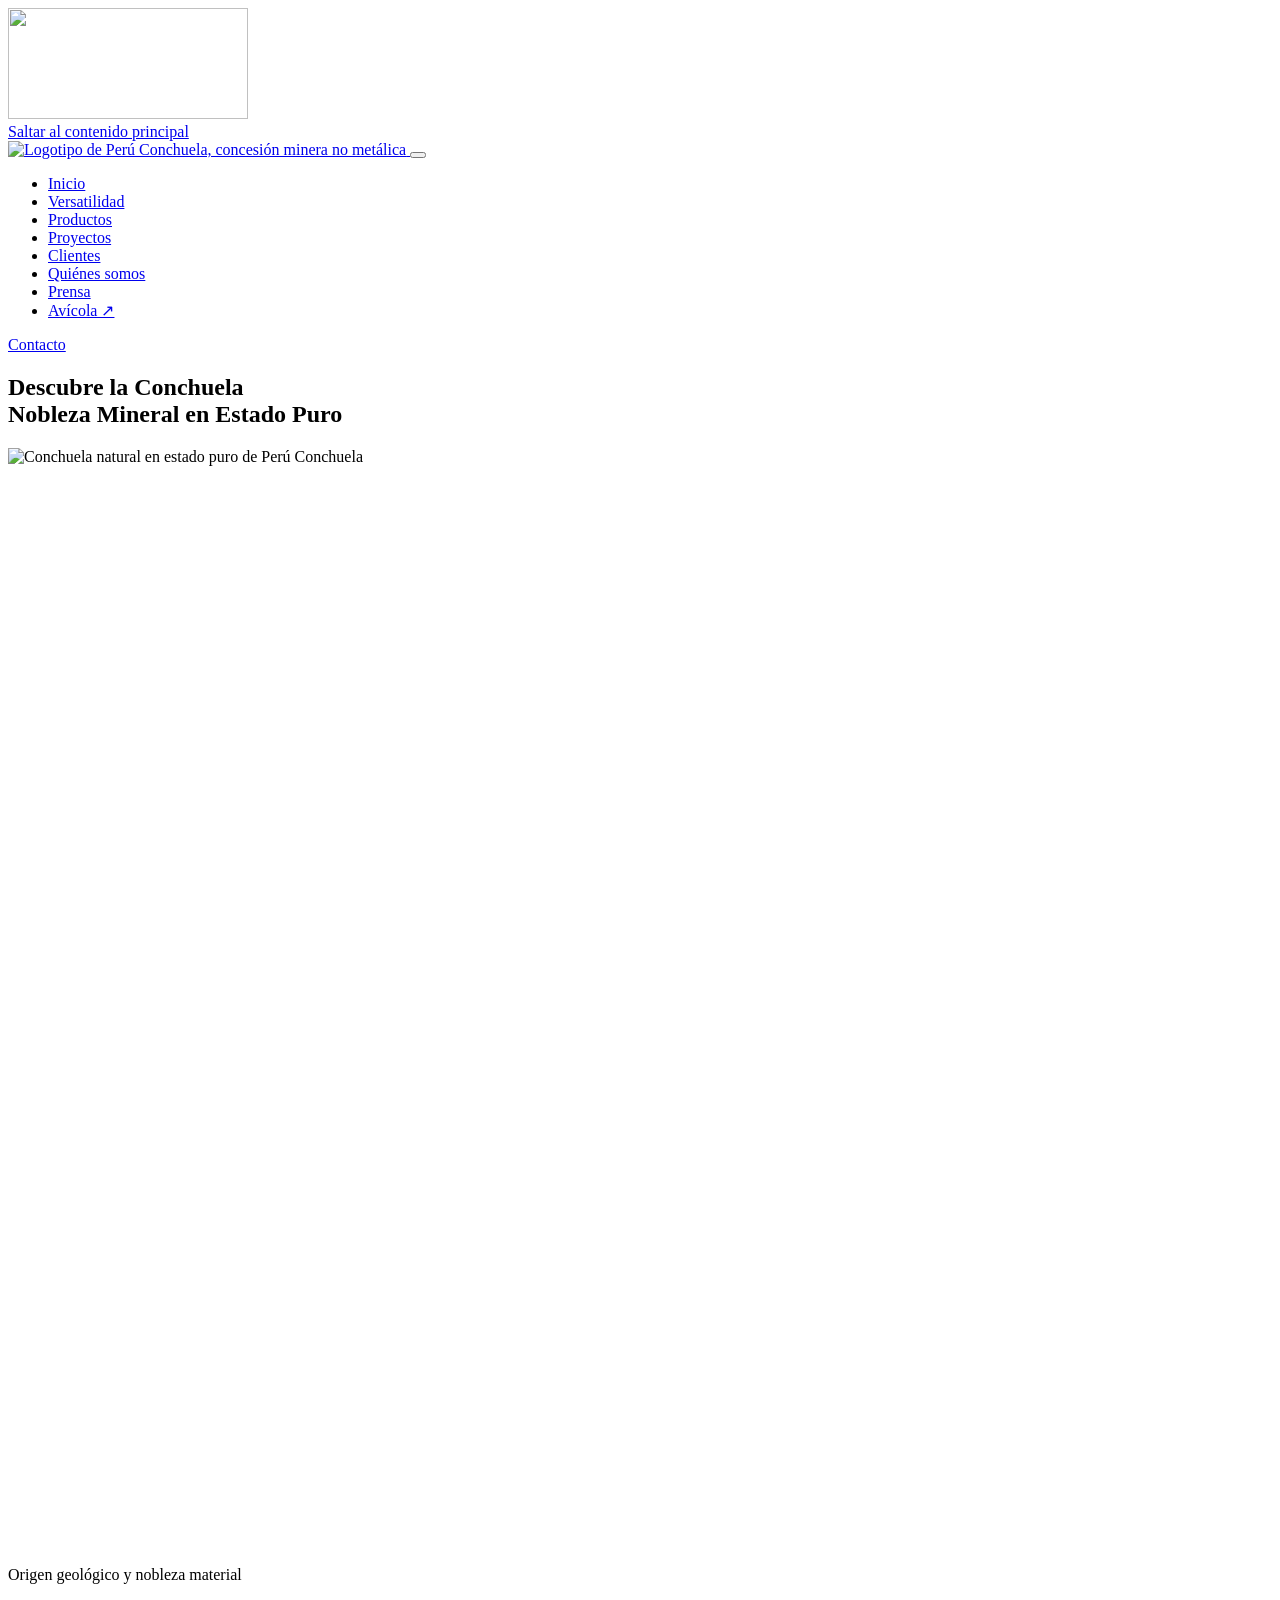
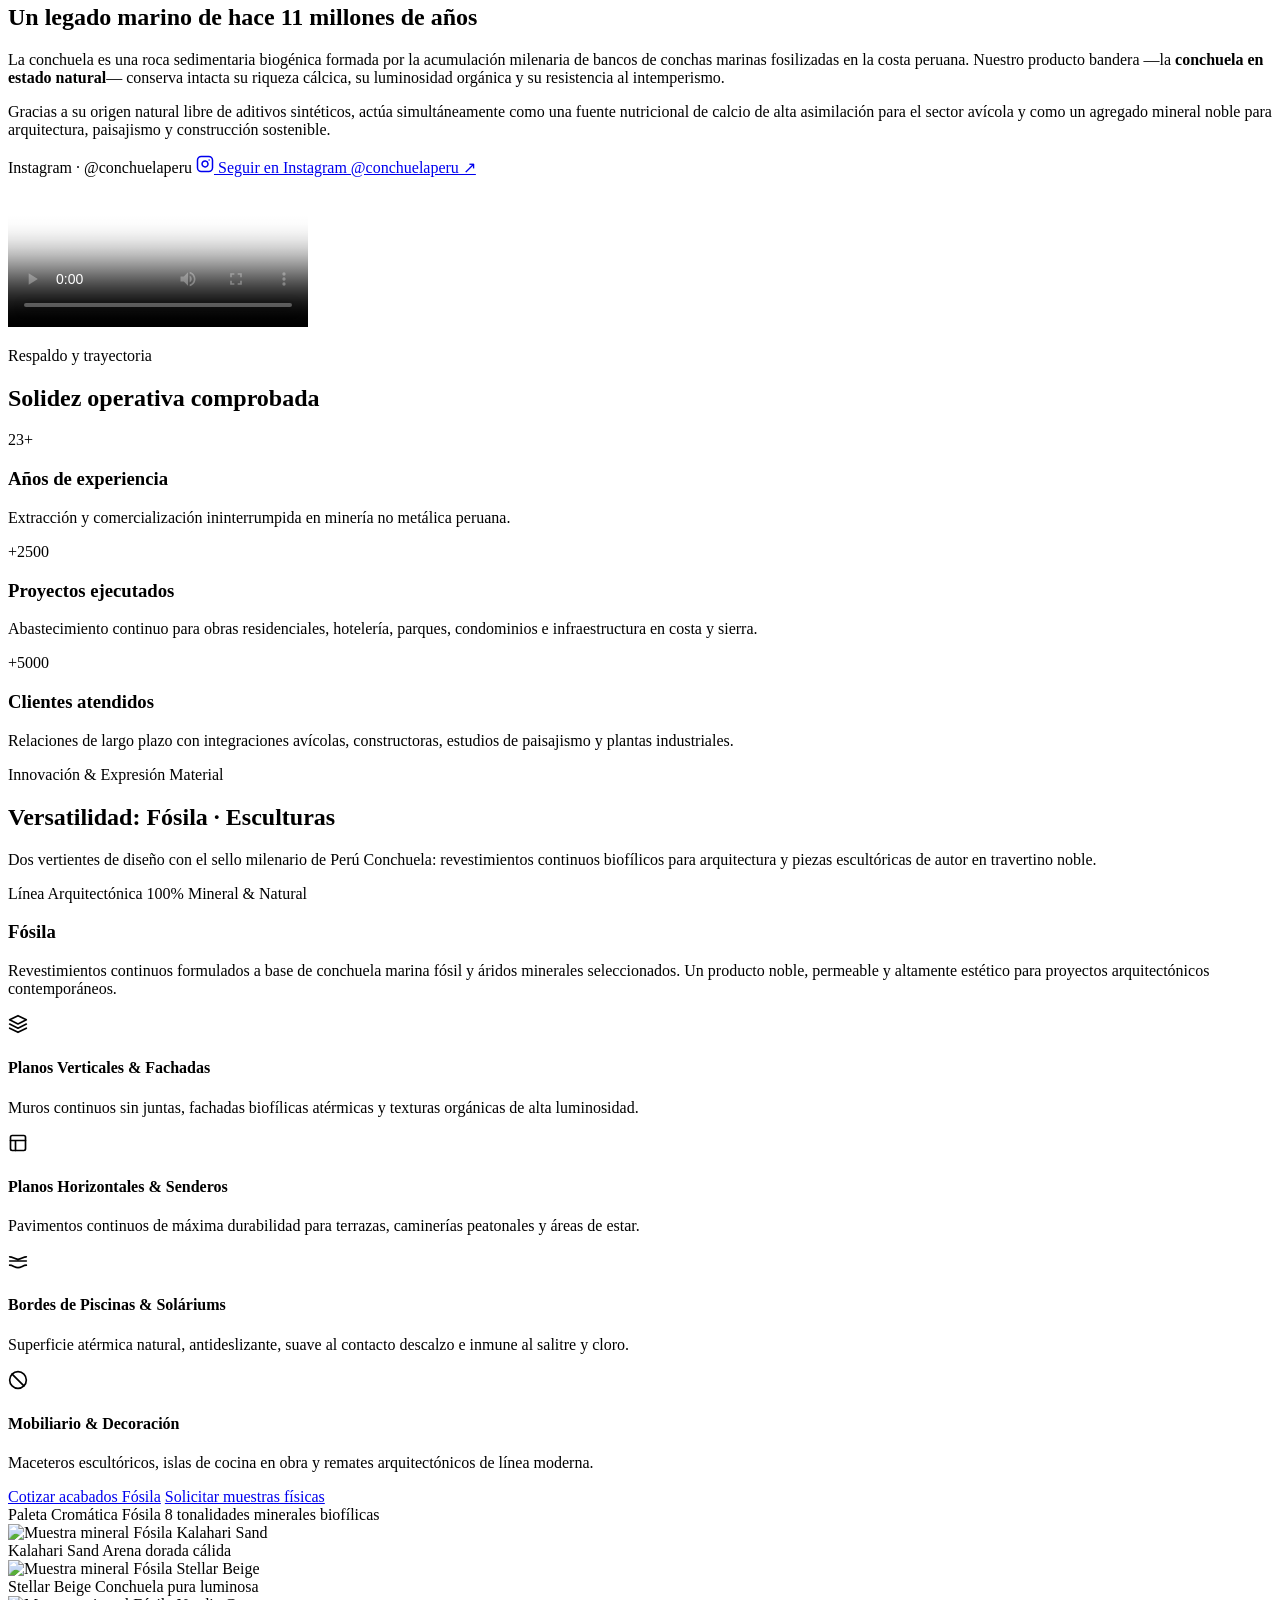
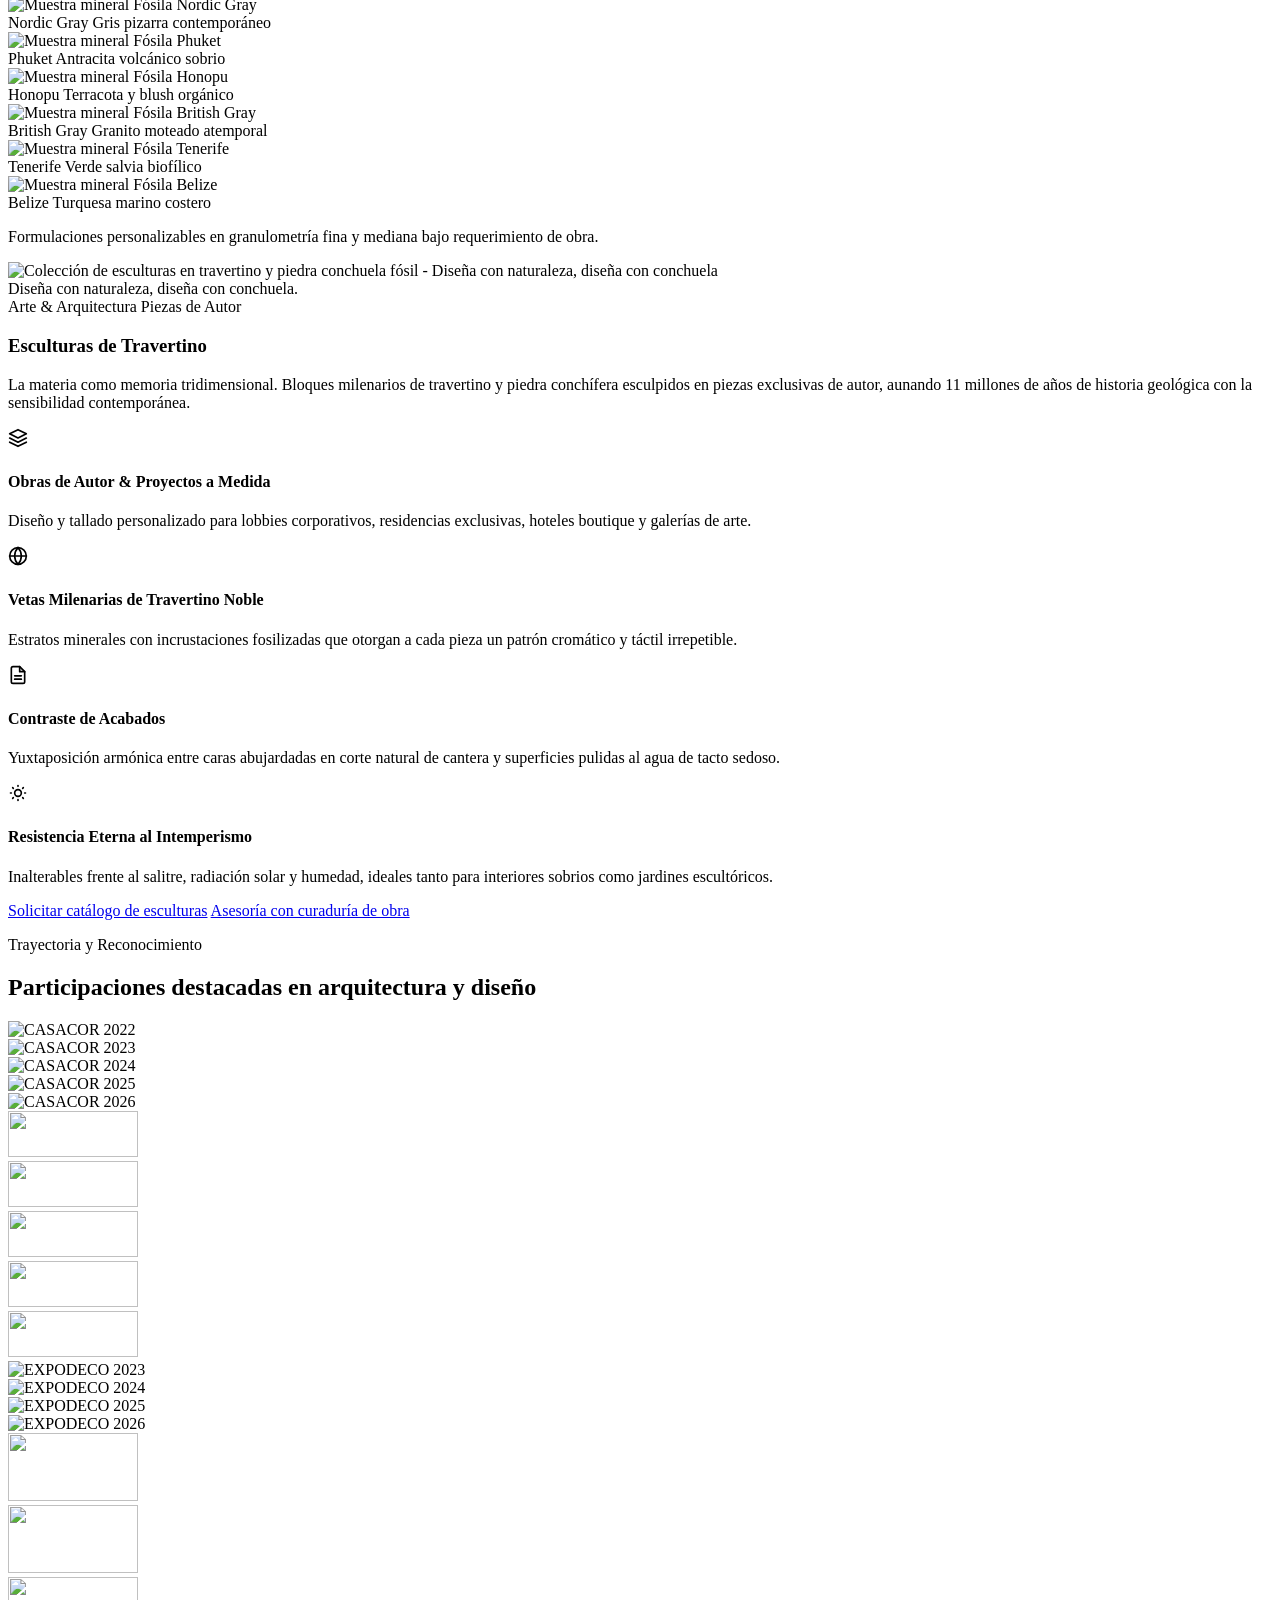
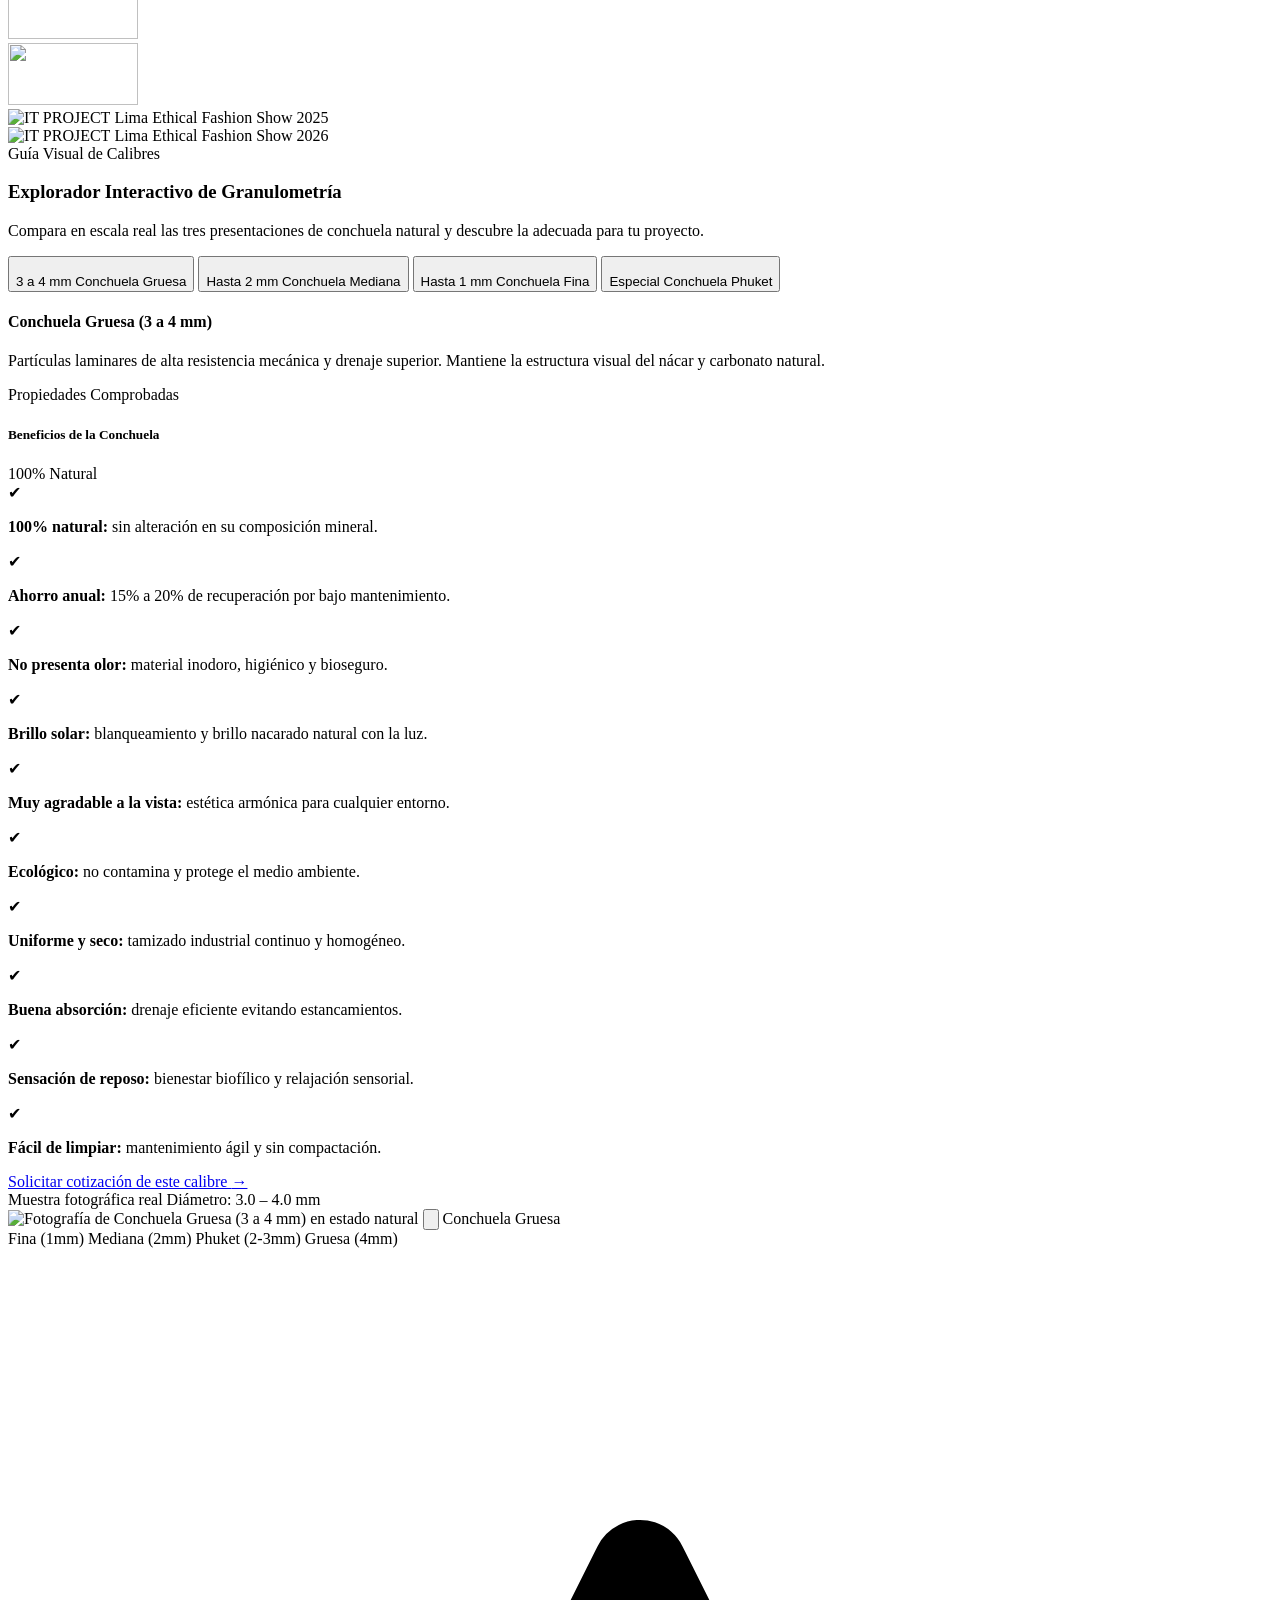
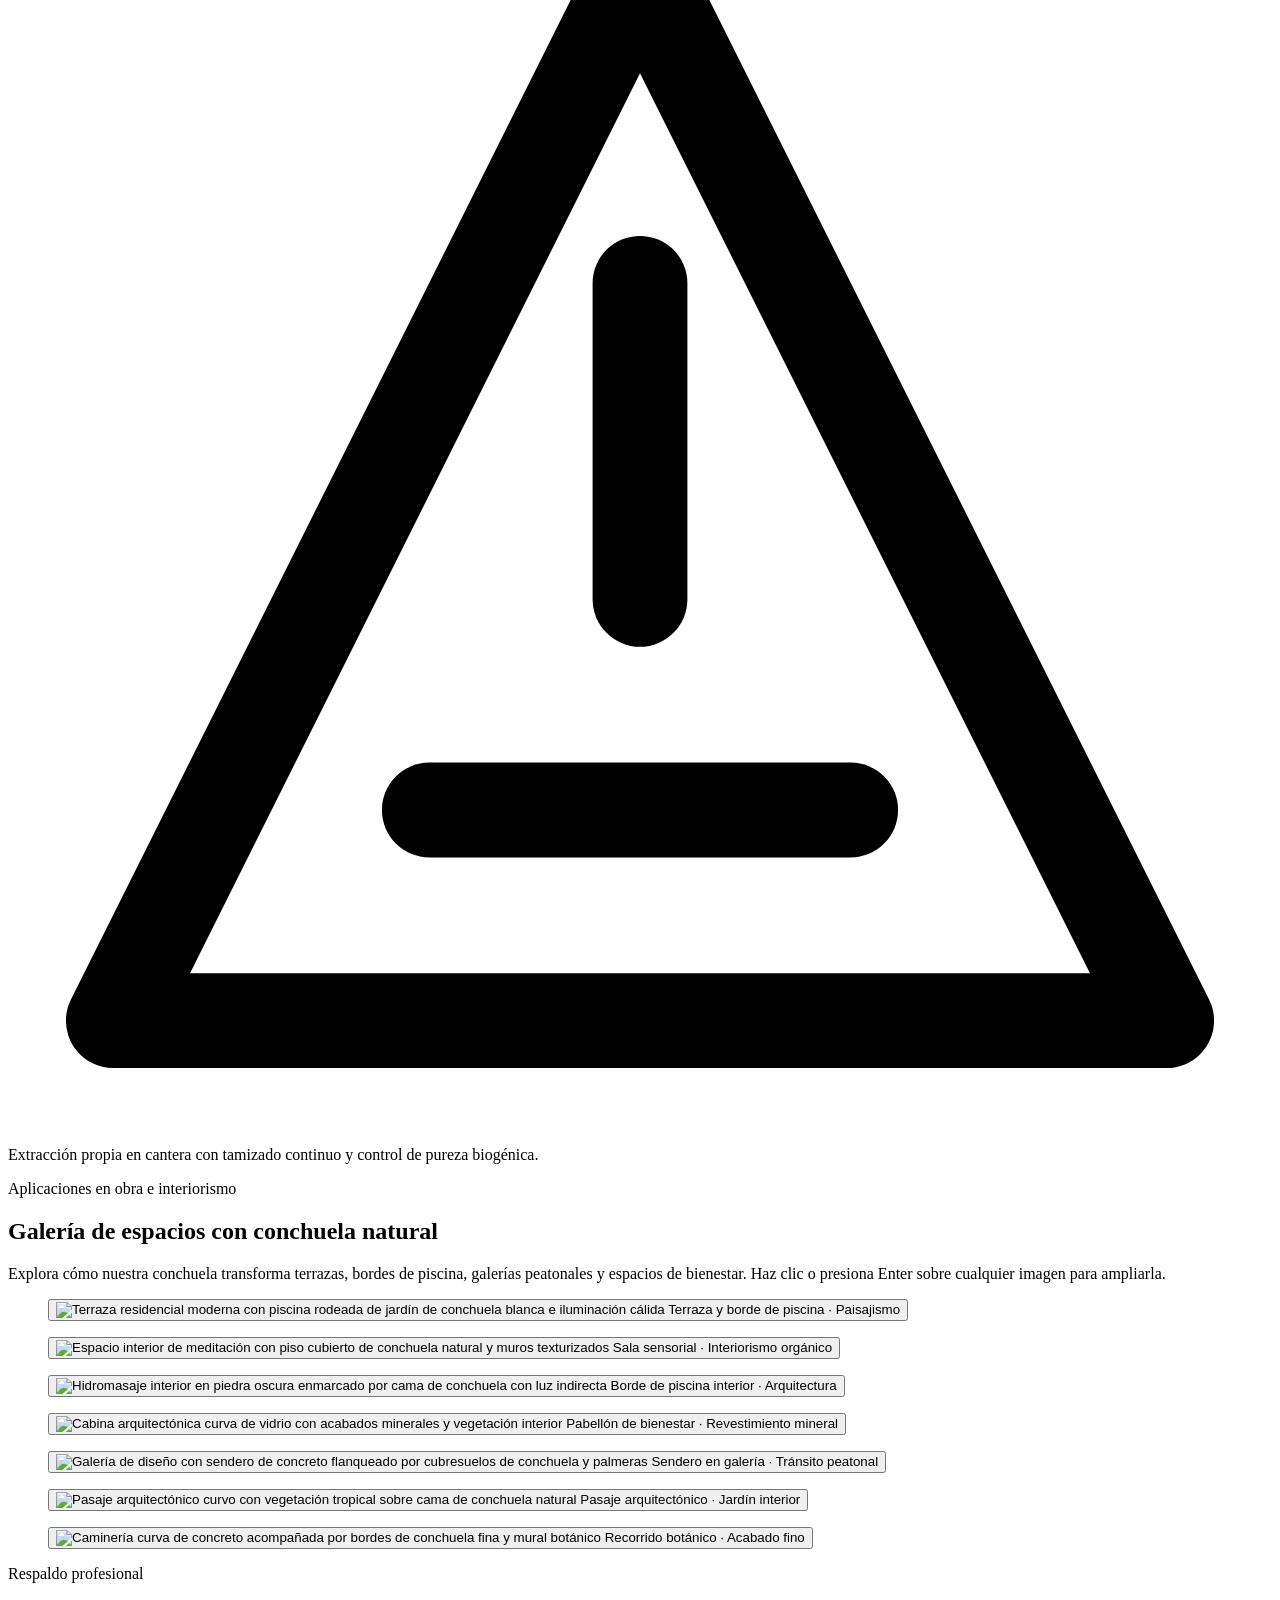
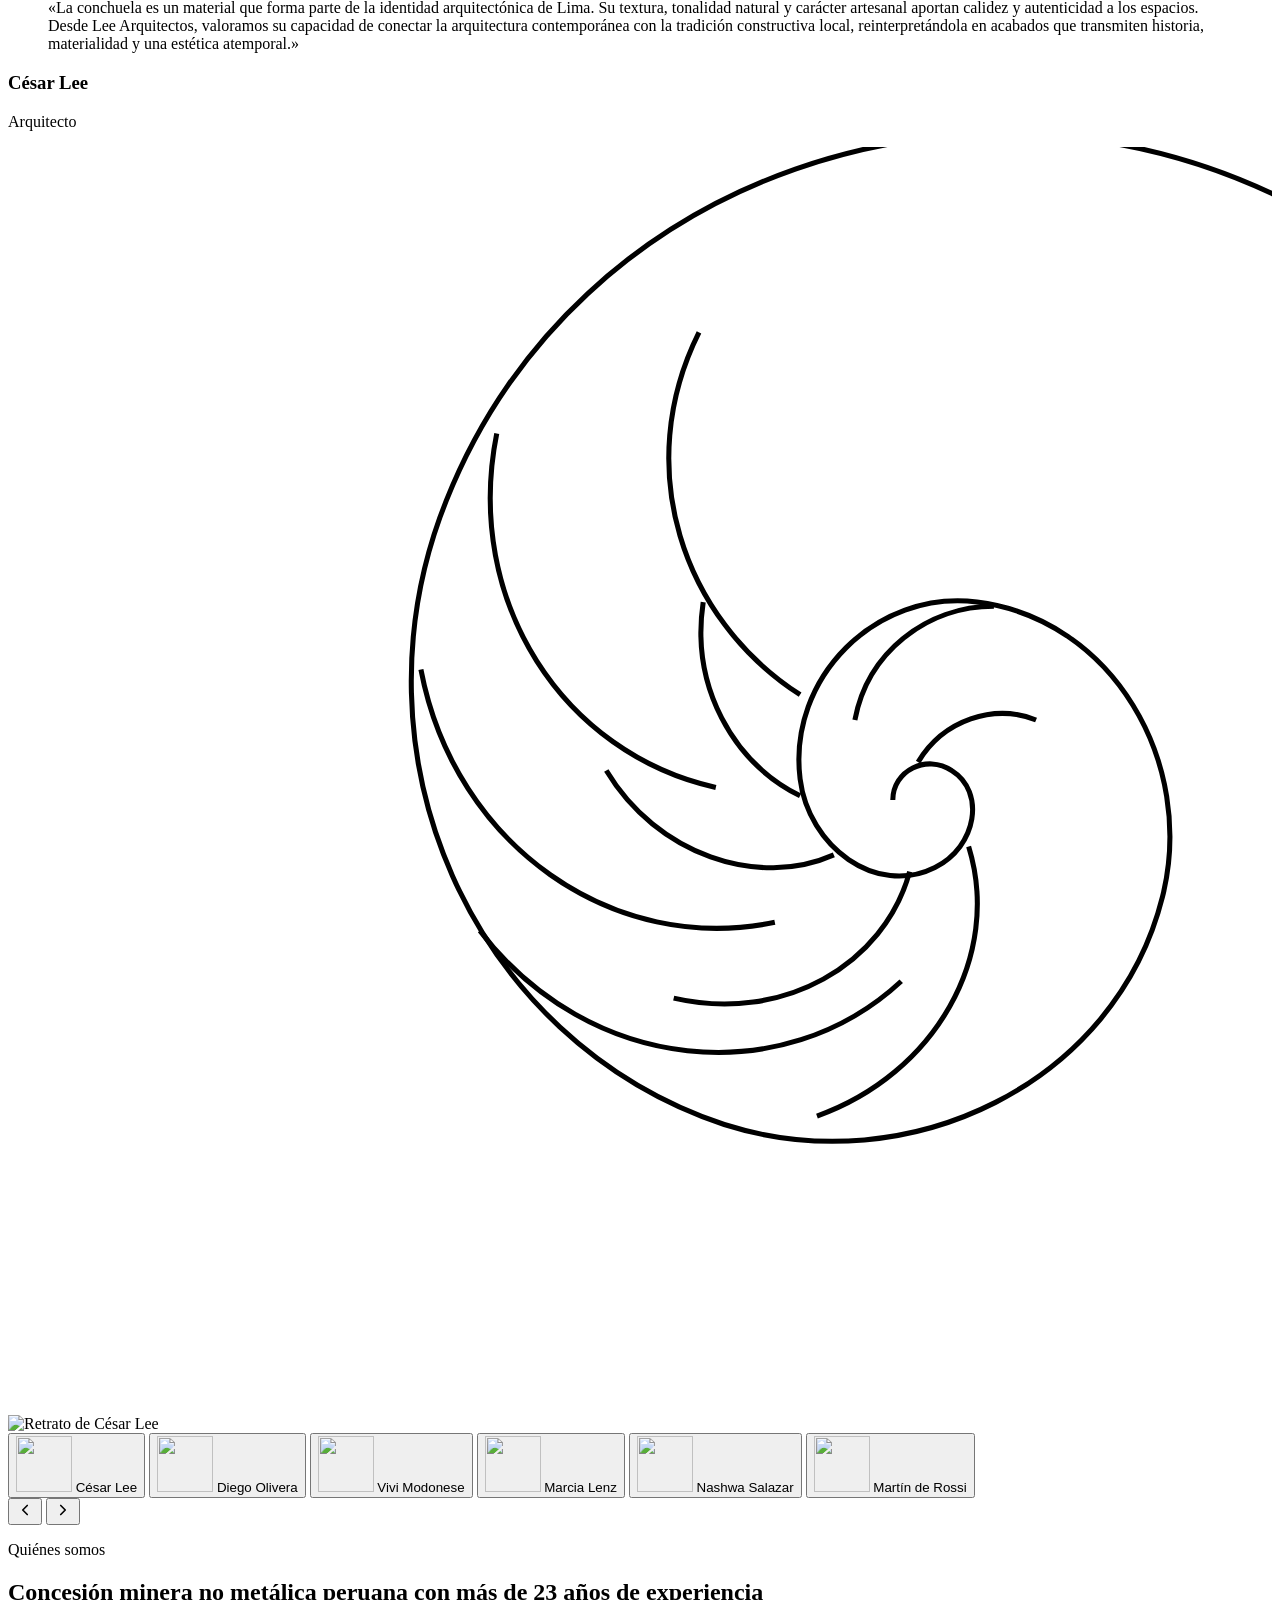
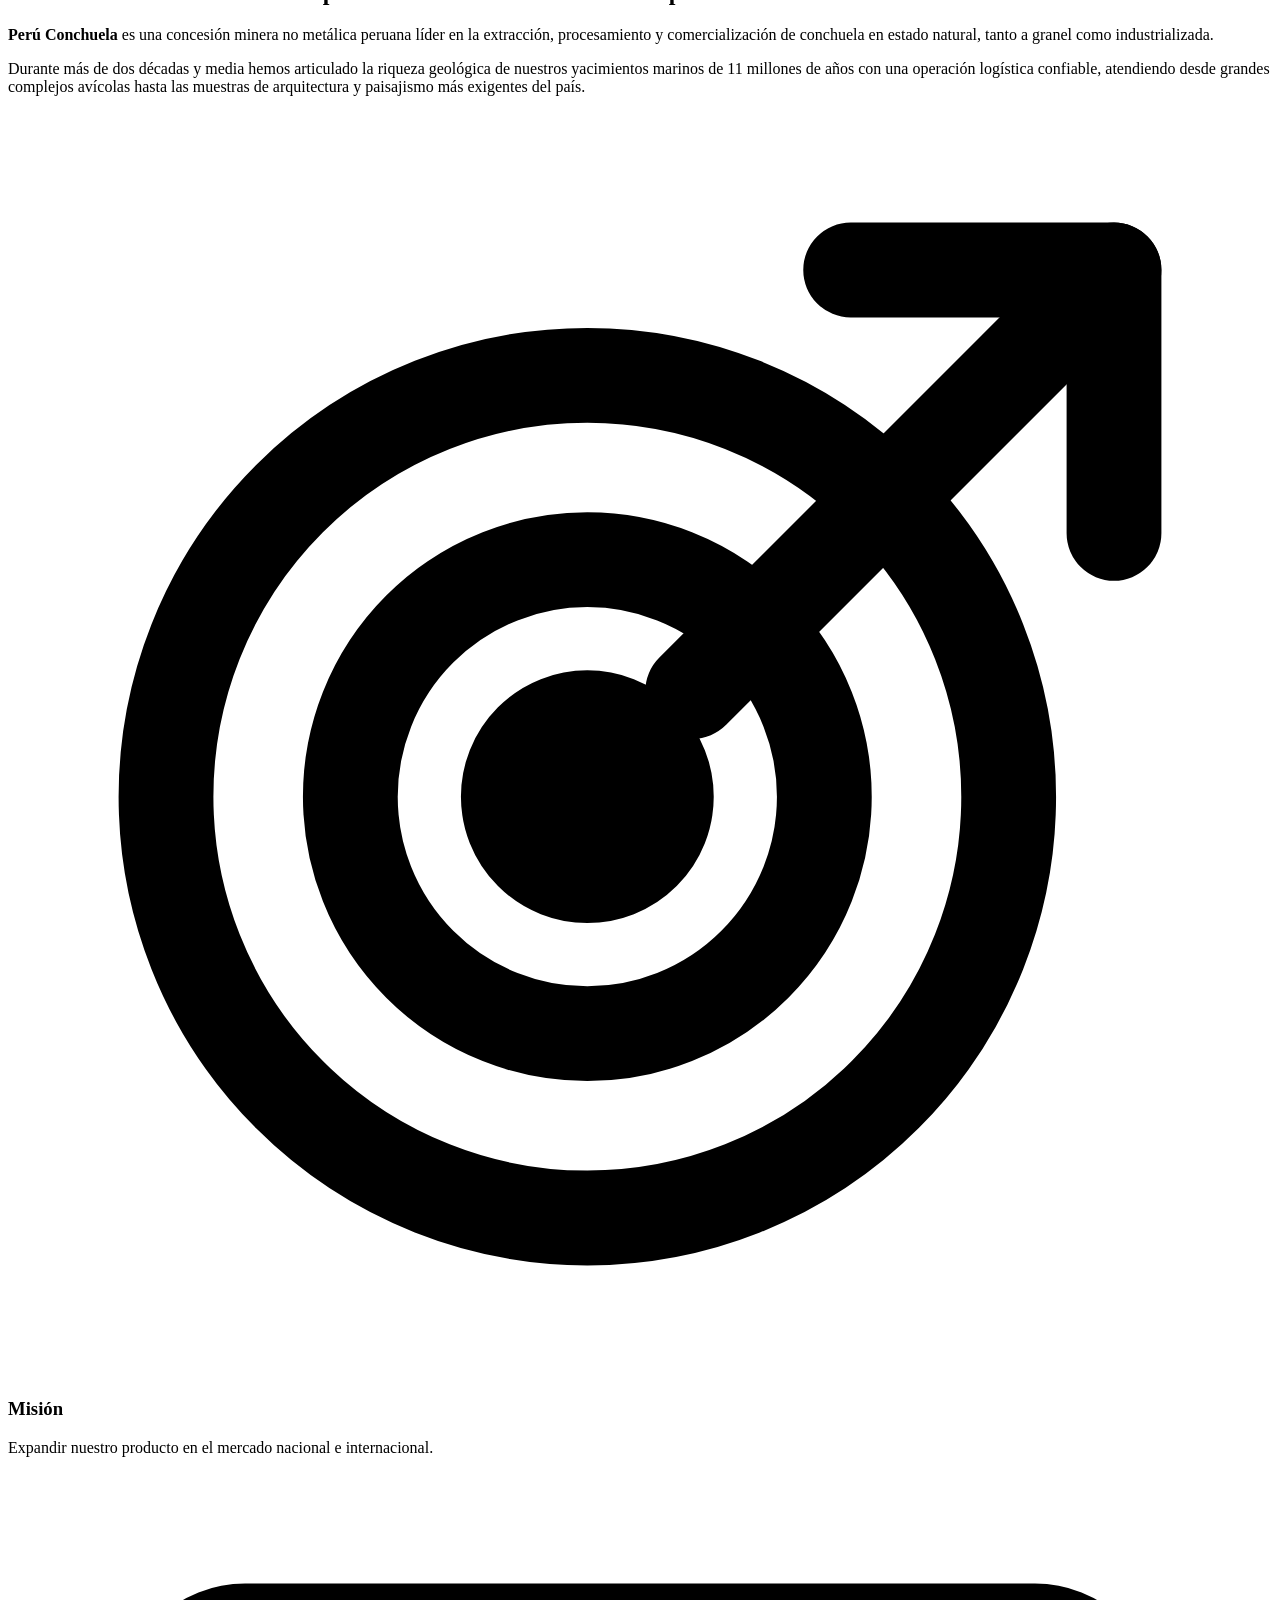
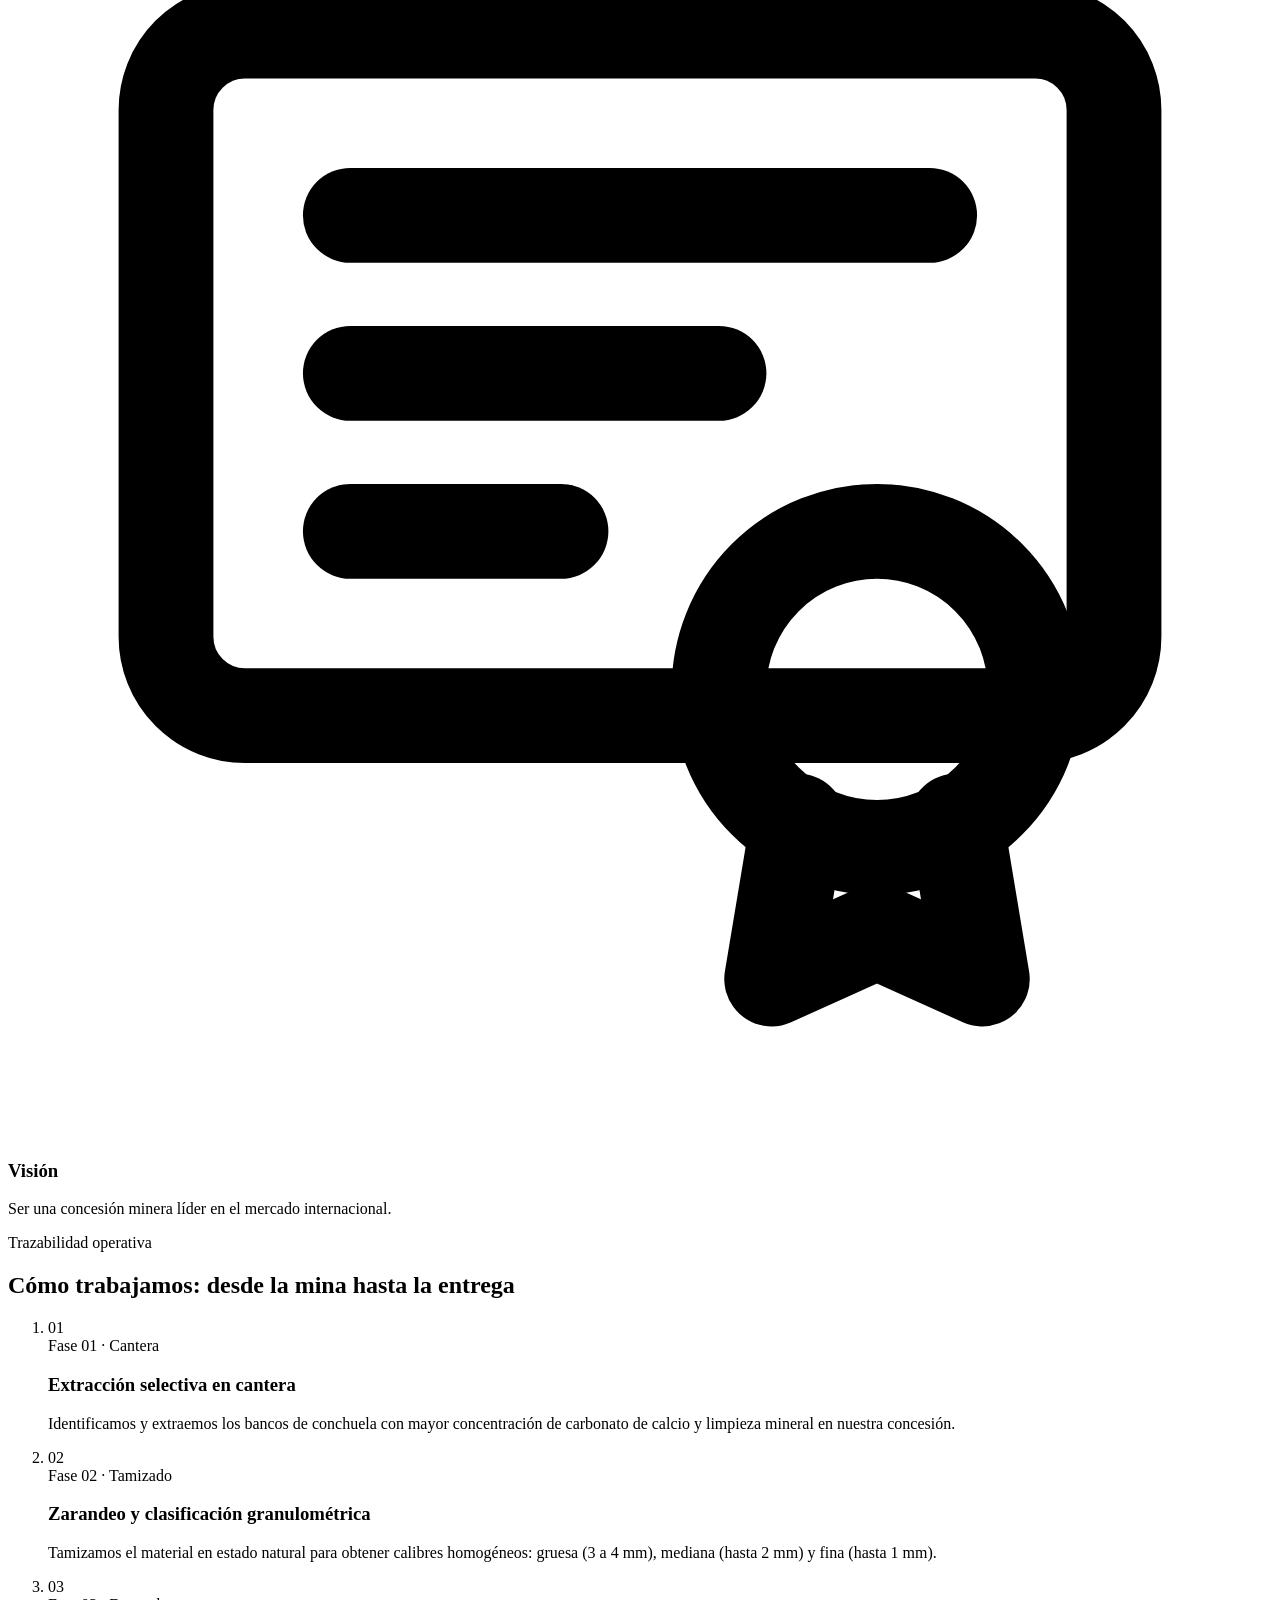
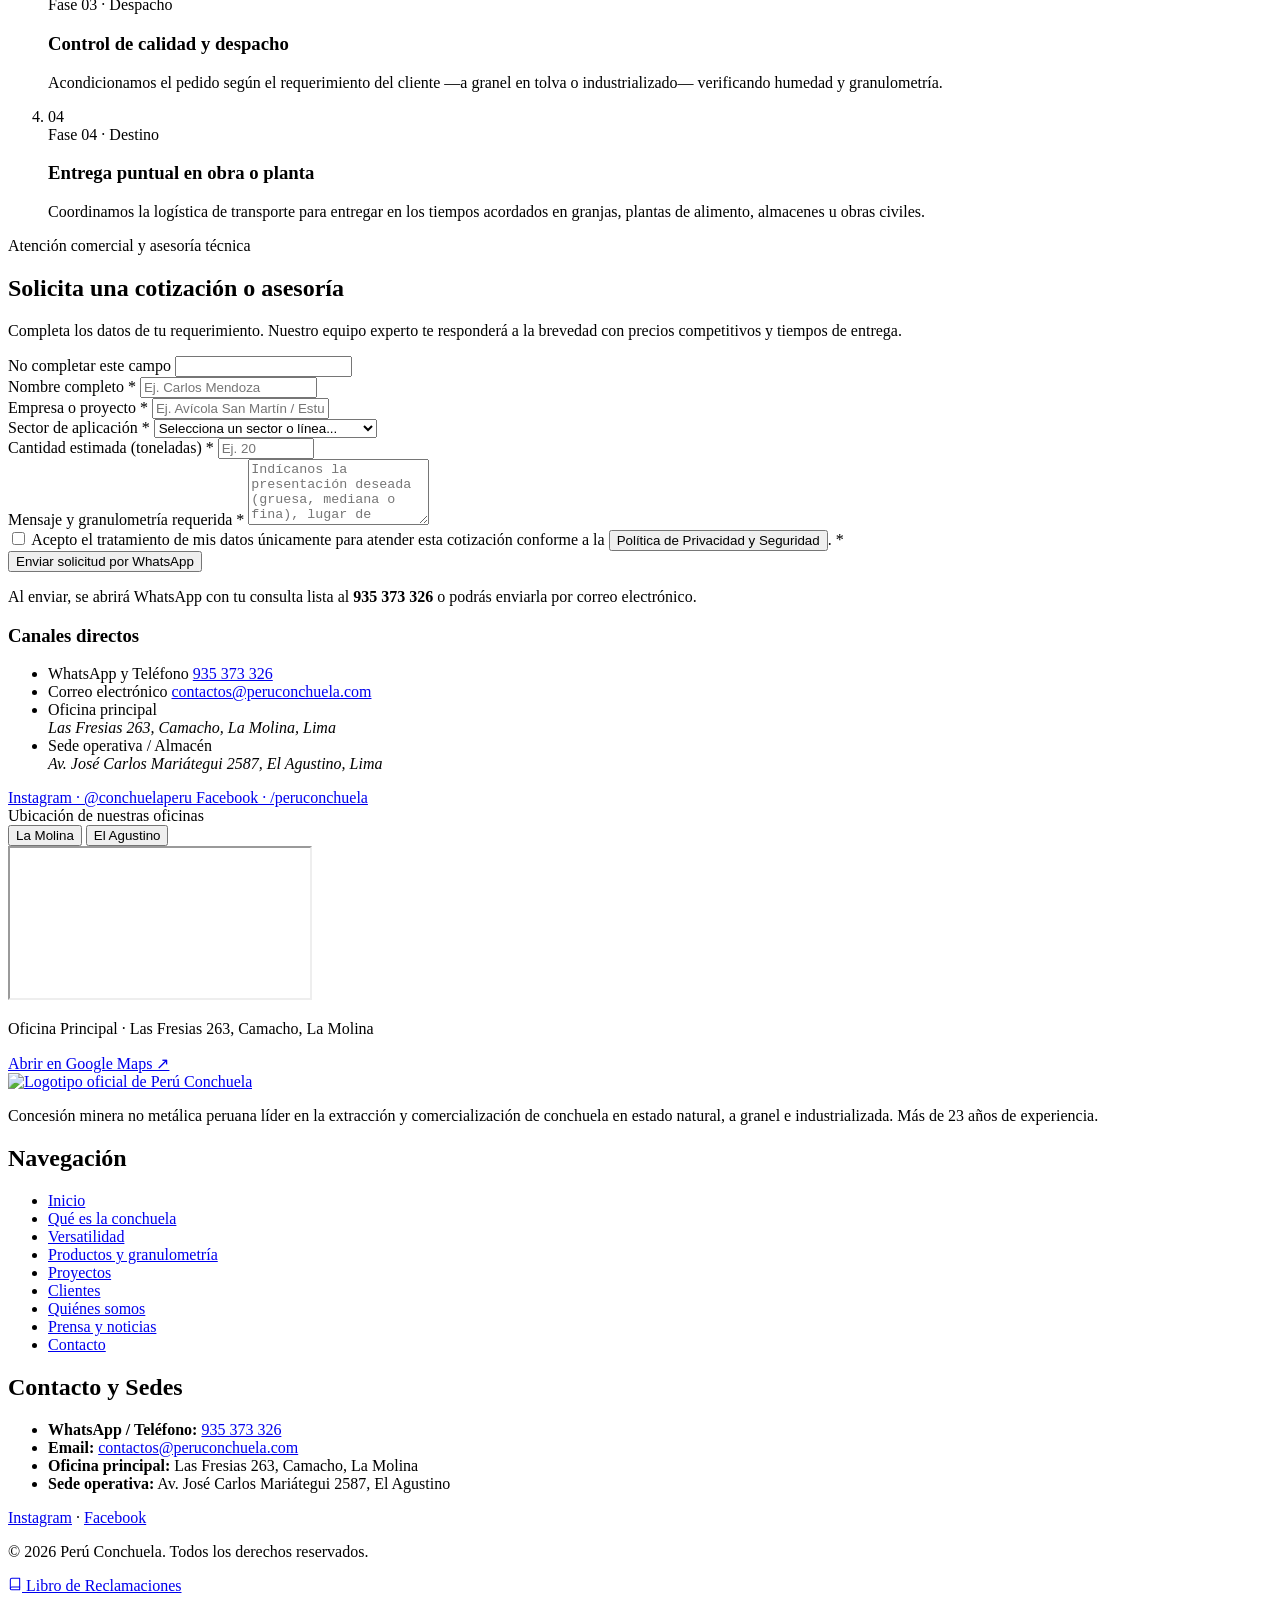
==== commit 37e44a23: "Redesign Professionals section as editorial spotlight and update roster & quotes" ====
--- a/html/index.html
+++ b/html/index.html
@@ -835,148 +835,107 @@
       </div>
     </section>
 
-    <!-- 9. PROFESIONALES QUE NOS RECOMIENDAN -->
+    <!-- 9. PROFESIONALES QUE NOS RECOMIENDAN (EDITORIAL SPOTLIGHT) -->
     <section class="section section-crema" id="clientes" aria-labelledby="titulo-clientes">
       <div class="container">
-        <div class="section-header reveal-up">
-          <p class="eyebrow">Respaldo en arquitectura, diseño y paisajismo</p>
-          <h2 class="section-title" id="titulo-clientes">Profesionales que nos recomiendan</h2>
-          <p class="section-subtitle">Reconocidos arquitectos, diseñadores y paisajistas eligen e integran nuestra conchuela natural en sus proyectos residenciales, comerciales y muestras de diseño en el Perú.</p>
-        </div>
-
-        <div class="professionals-showcase">
-          <!-- Carrusel de deslizamiento (Slider) de profesionales -->
-          <div class="prof-slider-wrapper reveal-up" id="prof-slider-wrapper">
-            <div class="prof-slider-header">
-              <div class="prof-slider-counter" id="prof-slider-counter" aria-live="polite">
-                <span class="prof-counter-current" id="prof-counter-current">01</span>
-                <span class="prof-counter-sep">/</span>
-                <span class="prof-counter-total" id="prof-counter-total">09</span>
-              </div>
-              <div class="prof-slider-nav" role="toolbar" aria-label="Controles del carrusel de profesionales">
-                <button type="button" class="prof-slider-btn prof-slider-prev" id="prof-slider-prev" aria-label="Deslizar al profesional anterior">
-                  <svg width="20" height="20" viewBox="0 0 24 24" fill="none" stroke="currentColor" stroke-width="2" stroke-linecap="round" stroke-linejoin="round" aria-hidden="true">
-                    <polyline points="15 18 9 12 15 6"></polyline>
-                  </svg>
-                </button>
-                <button type="button" class="prof-slider-btn prof-slider-next" id="prof-slider-next" aria-label="Deslizar al siguiente profesional">
-                  <svg width="20" height="20" viewBox="0 0 24 24" fill="none" stroke="currentColor" stroke-width="2" stroke-linecap="round" stroke-linejoin="round" aria-hidden="true">
-                    <polyline points="9 18 15 12 9 6"></polyline>
-                  </svg>
-                </button>
-              </div>
-            </div>
-
-            <div class="prof-slider-track-wrap" id="prof-slider-track-wrap" tabindex="0" role="region" aria-label="Carrusel de profesionales">
-              <div class="prof-slider-track" id="prof-slider-track">
-                <!-- Profesional 1 -->
-                <article class="prof-card prof-slide">
-                  <div class="prof-card-avatar">
-                    <img src="assets/img/profesionales/mateo-peschiera.webp" alt="Arquitecto Mateo Peschiera" width="500" height="500" loading="lazy">
-                  </div>
-                  <div class="prof-card-info">
-                    <span class="prof-card-role">Arquitecto</span>
-                    <h3 class="prof-card-name">Mateo Peschiera</h3>
-                  </div>
-                </article>
-
-                <!-- Profesional 2 -->
-                <article class="prof-card prof-slide">
-                  <div class="prof-card-avatar">
-                    <img src="assets/img/profesionales/ricardo-martin-de-rossi.webp" alt="Arquitecto Ricardo Martín de Rossi" width="500" height="500" loading="lazy">
-                  </div>
-                  <div class="prof-card-info">
-                    <span class="prof-card-role">Arquitecto</span>
-                    <h3 class="prof-card-name">Ricardo Martín de Rossi</h3>
-                  </div>
-                </article>
-
-                <!-- Profesional 3 -->
-                <article class="prof-card prof-slide">
-                  <div class="prof-card-avatar">
-                    <img src="assets/img/profesionales/barbara-biglieri.webp" alt="Arquitecta Bárbara Biglieri" width="500" height="500" loading="lazy">
-                  </div>
-                  <div class="prof-card-info">
-                    <span class="prof-card-role">Arquitecta</span>
-                    <h3 class="prof-card-name">Bárbara Biglieri</h3>
-                  </div>
-                </article>
-
-                <!-- Profesional 4 -->
-                <article class="prof-card prof-slide">
-                  <div class="prof-card-avatar">
-                    <img src="assets/img/profesionales/cesar-lee.webp" alt="Arquitecto César Lee" width="500" height="500" loading="lazy">
-                  </div>
-                  <div class="prof-card-info">
-                    <span class="prof-card-role">Arquitecto</span>
-                    <h3 class="prof-card-name">César Lee</h3>
-                    <p class="prof-card-quote">“La conchuela es un material que forma parte de la identidad arquitectónica de Lima. Su textura, tonalidad natural y carácter artesanal aportan calidez y autenticidad a los espacios. Desde Lee Arquitectos, valoramos su capacidad de conectar la arquitectura contemporánea con la tradición constructiva local, reinterpretándola en acabados que transmiten historia, materialidad y una estética atemporal.”</p>
-                  </div>
-                </article>
-
-                <!-- Profesional 5 -->
-                <article class="prof-card prof-slide">
-                  <div class="prof-card-avatar">
-                    <img src="assets/img/profesionales/karim-chaman.webp" alt="Arquitecta Karim Chamán" width="500" height="500" loading="lazy">
-                  </div>
-                  <div class="prof-card-info">
-                    <span class="prof-card-role">Arquitecta</span>
-                    <h3 class="prof-card-name">Karim Chamán</h3>
-                  </div>
-                </article>
-
-                <!-- Profesional 6 -->
-                <article class="prof-card prof-slide">
-                  <div class="prof-card-avatar">
-                    <img src="assets/img/profesionales/diego-oliveira.webp" alt="Diseñador Diego Olivera" width="500" height="500" loading="lazy">
-                  </div>
-                  <div class="prof-card-info">
-                    <span class="prof-card-role">Diseñador</span>
-                    <h3 class="prof-card-name">Diego Olivera</h3>
-                    <p class="prof-card-quote">“Me gusta utilizar la conchuela porque es un material natural que aporta textura, luminosidad y carácter a los espacios. Además de su valor estético, destaca por su composición mineral y su versatilidad en el paisajismo, permitiéndome crear ambientes que integran diseño, naturaleza y sostenibilidad.”</p>
-                  </div>
-                </article>
-
-                <!-- Profesional 7 -->
-                <article class="prof-card prof-slide">
-                  <div class="prof-card-avatar">
-                    <img src="assets/img/profesionales/marcia-lenz.webp" alt="Paisajista Marcia Lenz" width="500" height="500" loading="lazy">
-                  </div>
-                  <div class="prof-card-info">
-                    <span class="prof-card-role">Paisajista</span>
-                    <h3 class="prof-card-name">Marcia Lenz</h3>
-                    <p class="prof-card-quote">“La Conchuela es un elemento decorativo que utilizamos en el Paisajismo para crear cambio de textura y color, nos ayuda para trazar caminos y tener una experiencia más natural.”</p>
-                  </div>
-                </article>
-
-                <!-- Profesional 8 -->
-                <article class="prof-card prof-slide">
-                  <div class="prof-card-avatar">
-                    <img src="assets/img/profesionales/lizette-miro-quesada.png" alt="Paisajista Lizette Miro Quesada" width="800" height="800" loading="lazy">
-                  </div>
-                  <div class="prof-card-info">
-                    <span class="prof-card-role">Paisajista</span>
-                    <h3 class="prof-card-name">Lizette Miro Quesada</h3>
-                    <p class="prof-card-quote">“La Conchuela es un elemento decorativo que utilizamos en el Paisajismo para crear cambio de textura y color, nos ayuda para trazar caminos y tener una experiencia más natural.”</p>
-                  </div>
-                </article>
-
-                <!-- Profesional 9 -->
-                <article class="prof-card prof-slide">
-                  <div class="prof-card-avatar">
-                    <img src="assets/img/profesionales/nashwa-salazar.png" alt="Paisajista Nashwa Salazar" width="800" height="800" loading="lazy">
-                  </div>
-                  <div class="prof-card-info">
-                    <span class="prof-card-role">Paisajista</span>
-                    <h3 class="prof-card-name">Nashwa Salazar</h3>
-                    <p class="prof-card-quote">“Utilizo la conchuela porque me ayuda a crear esa atmósfera de calma y esa sensación de naturaleza que me gusta reflejar en mis espacios. Es un material noble, de fácil mantenimiento, que genera un buen contraste visual con otros materiales y me gusta por la variedad de usos que le puedo dar en diversos espacios, donde nuestra creatividad es el límite.”</p>
-                  </div>
-                </article>
-              </div>
-            </div>
-
-            <!-- Paginación con puntos (Dots) interactivos -->
-            <div class="prof-slider-dots" id="prof-slider-dots" role="tablist" aria-label="Indicadores de diapositivas"></div>
+        <div class="prof-editorial-showcase reveal-up" id="prof-editorial-showcase">
+          <div class="prof-spotlight-stage">
+            <!-- Columna izquierda: cita editorial y autor -->
+            <div class="prof-spotlight-content" aria-live="polite">
+              <p class="prof-spotlight-eyebrow" id="titulo-clientes">Respaldo profesional</p>
+              <blockquote class="prof-spotlight-quote" id="prof-spotlight-quote">
+                «La conchuela es un material que forma parte de la identidad arquitectónica de Lima. Su textura, tonalidad natural y carácter artesanal aportan calidez y autenticidad a los espacios. Desde Lee Arquitectos, valoramos su capacidad de conectar la arquitectura contemporánea con la tradición constructiva local, reinterpretándola en acabados que transmiten historia, materialidad y una estética atemporal.»
+              </blockquote>
+              <span class="prof-spotlight-divider" aria-hidden="true"></span>
+              <h3 class="prof-spotlight-name" id="prof-spotlight-name">César Lee</h3>
+              <p class="prof-spotlight-role" id="prof-spotlight-role">Arquitecto</p>
+            </div>
+
+            <!-- Columna derecha: retrato sobre fondo naranja con espiral Nautilus -->
+            <div class="prof-spotlight-visual">
+              <svg class="prof-nautilus-svg" viewBox="0 0 300 300" fill="none" stroke="currentColor" stroke-width="1.2" aria-hidden="true">
+                <path d="M210 155 C210 148, 218 144, 224 148 C232 153, 230 166, 220 171 C206 178, 190 166, 188 150 C185 126, 206 105, 230 108 C262 112, 282 146, 274 178 C263 222, 214 246, 170 232 C110 212, 80 144, 104 84 C135 6, 228 -24, 302 12" />
+                <path d="M216 146 C222 136, 234 132, 244 136" />
+                <path d="M201 136 C204 120, 218 109, 234 109" />
+                <path d="M188 154 C172 146, 162 128, 165 108" />
+                <path d="M196 168 C178 176, 154 168, 142 148" />
+                <path d="M214 172 C208 194, 184 208, 158 202" />
+                <path d="M228 166 C236 192, 220 220, 192 230" />
+                <path d="M188 130 C160 112, 148 76, 164 44" />
+                <path d="M168 152 C132 144, 108 108, 116 68" />
+                <path d="M182 184 C144 192, 106 166, 98 124" />
+                <path d="M212 198 C184 224, 138 220, 112 186" />
+              </svg>
+              <img
+                id="prof-spotlight-img"
+                class="prof-spotlight-img"
+                src="assets/img/profesionales/cesar-lee.webp"
+                alt="Retrato de César Lee"
+                width="600"
+                height="600"
+                loading="lazy"
+              >
+            </div>
+          </div>
+
+          <!-- Barra inferior de selección de profesionales y flechas -->
+          <div class="prof-selector-bar">
+            <div class="prof-tabs-list" id="prof-tabs-list" role="tablist" aria-label="Seleccionar profesional">
+              <button type="button" class="prof-tab-btn is-active" role="tab" aria-selected="true" data-prof-index="0">
+                <span class="prof-tab-thumb">
+                  <img src="assets/img/profesionales/cesar-lee.webp" alt="" width="56" height="56" loading="lazy">
+                </span>
+                <span class="prof-tab-name">César Lee</span>
+              </button>
+
+              <button type="button" class="prof-tab-btn" role="tab" aria-selected="false" data-prof-index="1">
+                <span class="prof-tab-thumb">
+                  <img src="assets/img/profesionales/diego-oliveira.webp" alt="" width="56" height="56" loading="lazy">
+                </span>
+                <span class="prof-tab-name">Diego Olivera</span>
+              </button>
+
+              <button type="button" class="prof-tab-btn" role="tab" aria-selected="false" data-prof-index="2">
+                <span class="prof-tab-thumb">
+                  <img src="assets/img/profesionales/Vivi-Modonese.png" alt="" width="56" height="56" loading="lazy">
+                </span>
+                <span class="prof-tab-name">Vivi Modonese</span>
+              </button>
+
+              <button type="button" class="prof-tab-btn" role="tab" aria-selected="false" data-prof-index="3">
+                <span class="prof-tab-thumb">
+                  <img src="assets/img/profesionales/marcia-lenz.webp" alt="" width="56" height="56" loading="lazy">
+                </span>
+                <span class="prof-tab-name">Marcia Lenz</span>
+              </button>
+
+              <button type="button" class="prof-tab-btn" role="tab" aria-selected="false" data-prof-index="4">
+                <span class="prof-tab-thumb">
+                  <img src="assets/img/profesionales/nashwa-salazar.png" alt="" width="56" height="56" loading="lazy">
+                </span>
+                <span class="prof-tab-name">Nashwa Salazar</span>
+              </button>
+
+              <button type="button" class="prof-tab-btn" role="tab" aria-selected="false" data-prof-index="5">
+                <span class="prof-tab-thumb">
+                  <img src="assets/img/profesionales/ricardo-martin-de-rossi.webp" alt="" width="56" height="56" loading="lazy">
+                </span>
+                <span class="prof-tab-name">Martín de Rossi</span>
+              </button>
+            </div>
+
+            <div class="prof-nav-controls" role="group" aria-label="Anterior y siguiente profesional">
+              <button type="button" class="prof-nav-arrow prof-nav-prev" id="prof-slider-prev" aria-label="Profesional anterior">
+                <svg width="18" height="18" viewBox="0 0 24 24" fill="none" stroke="currentColor" stroke-width="2.2" stroke-linecap="round" stroke-linejoin="round" aria-hidden="true">
+                  <polyline points="15 18 9 12 15 6"></polyline>
+                </svg>
+              </button>
+              <button type="button" class="prof-nav-arrow prof-nav-next" id="prof-slider-next" aria-label="Siguiente profesional">
+                <svg width="18" height="18" viewBox="0 0 24 24" fill="none" stroke="currentColor" stroke-width="2.2" stroke-linecap="round" stroke-linejoin="round" aria-hidden="true">
+                  <polyline points="9 18 15 12 9 6"></polyline>
+                </svg>
+              </button>
+            </div>
           </div>
         </div>
       </div>
